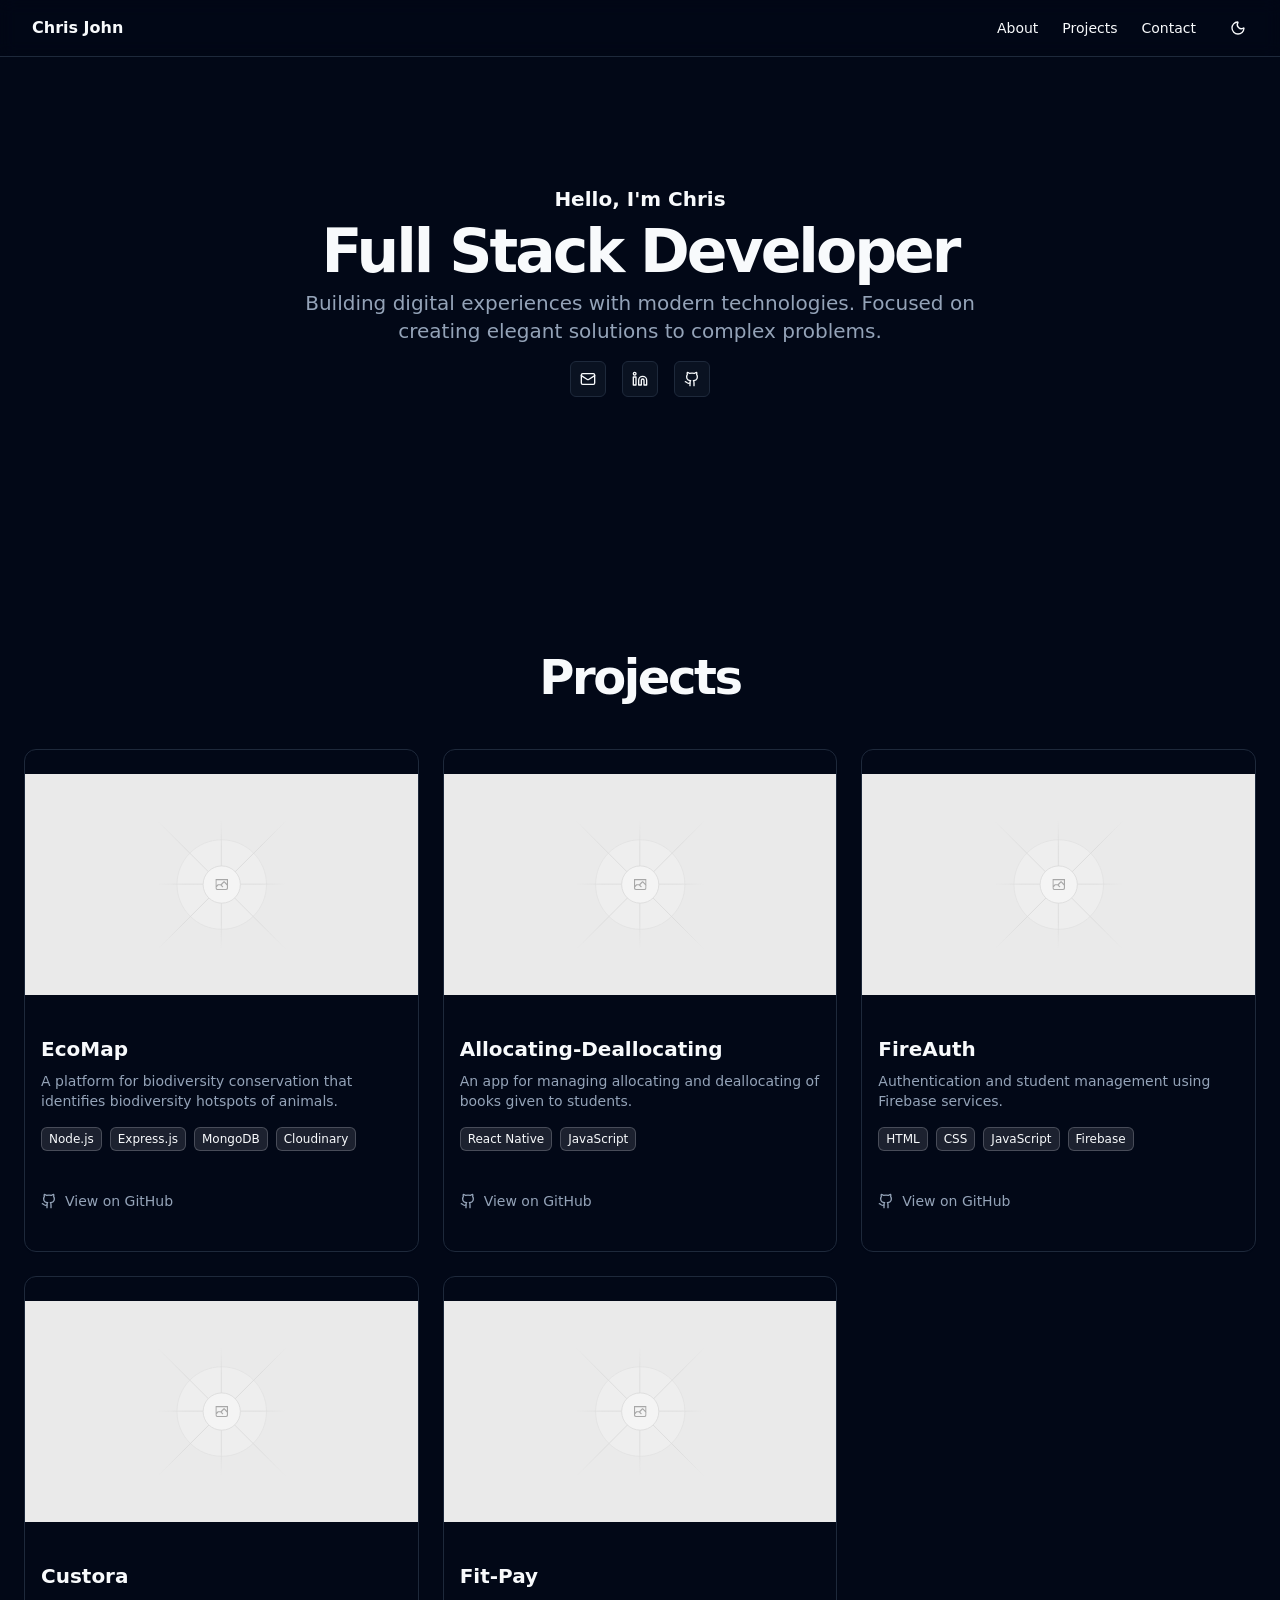
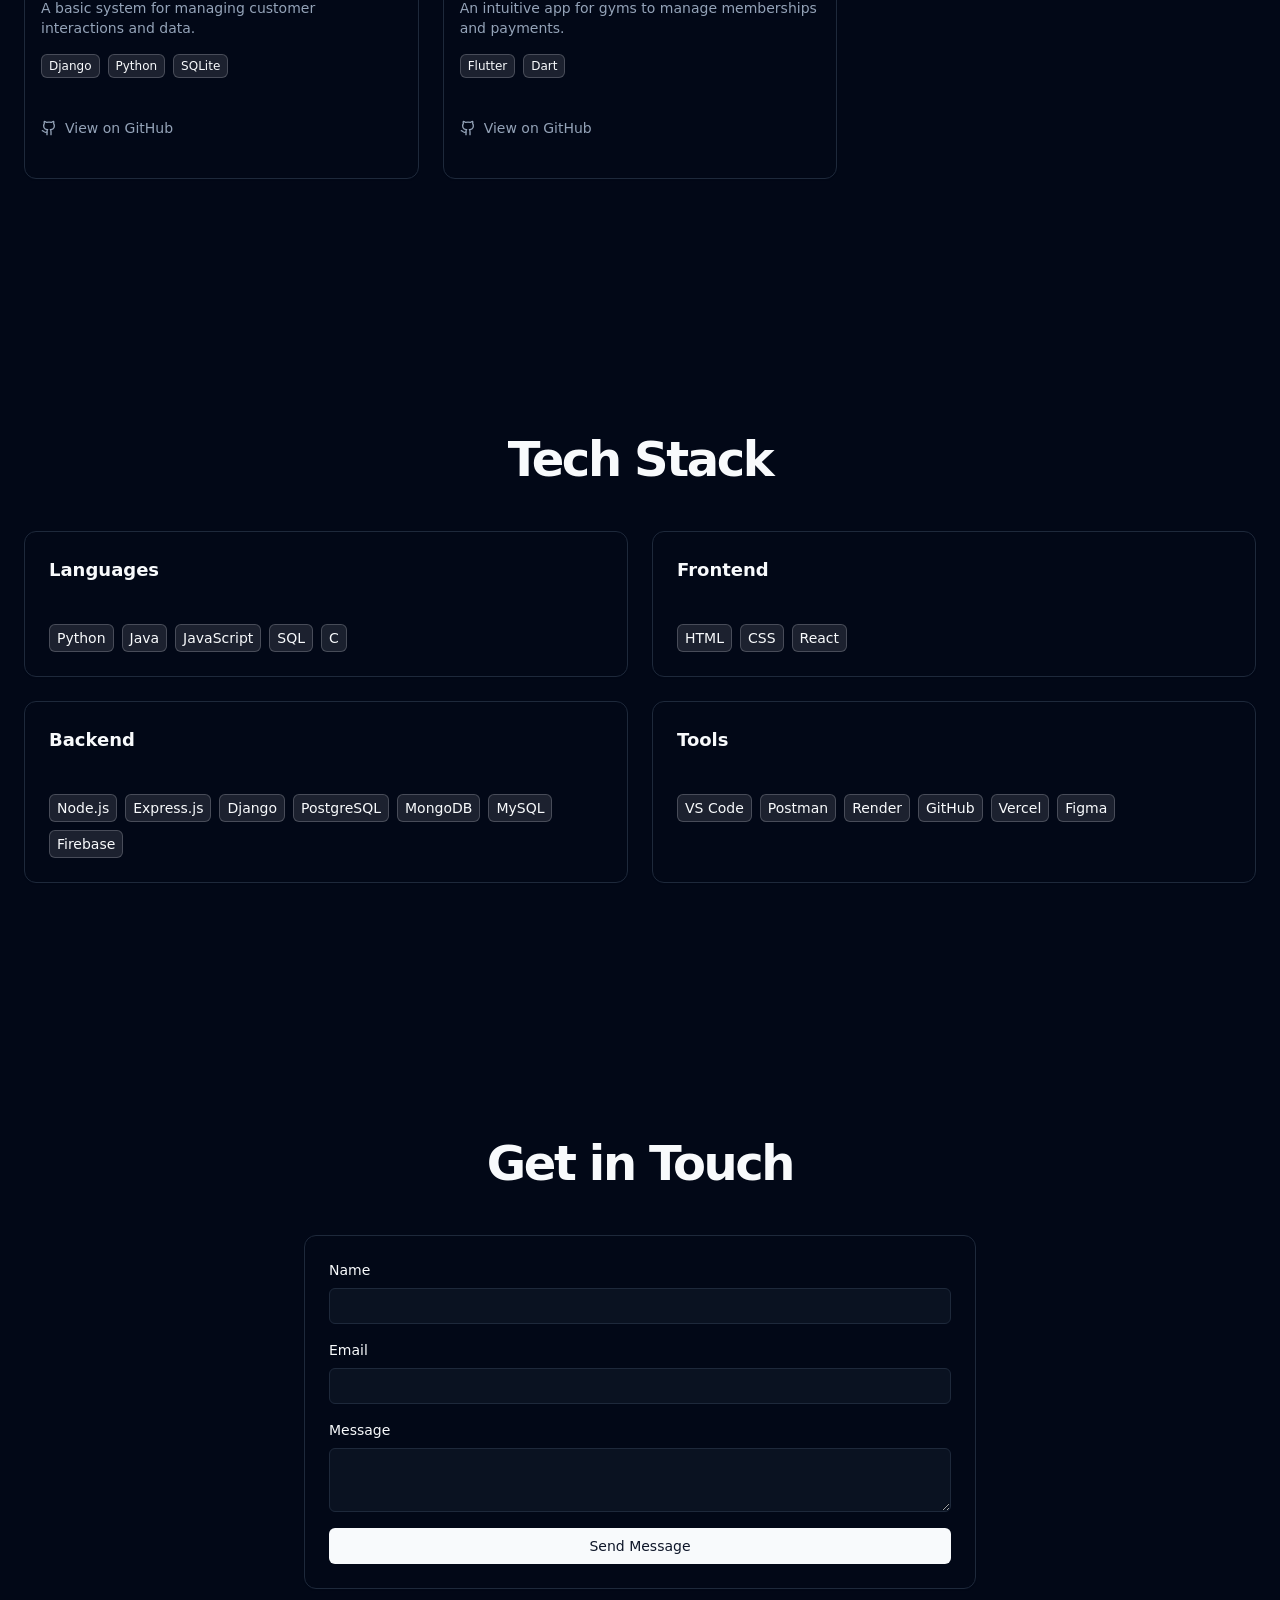
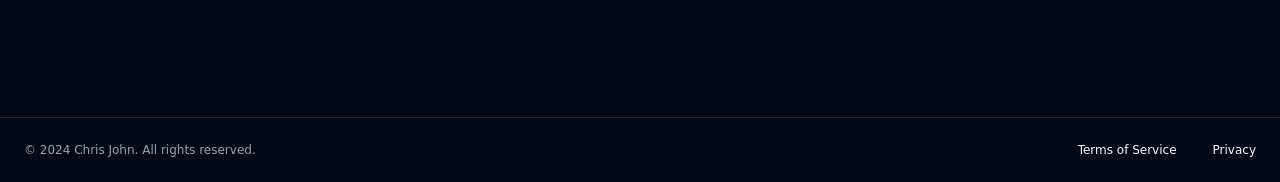
==== index.html @ 8865c353 "first commit" ====
<!DOCTYPE html><!--ts9aT8CyDjth7hnG9sELa--><html lang="en"><head><meta charSet="utf-8"/><meta name="viewport" content="width=device-width, initial-scale=1"/><link rel="preload" href="/_next/static/media/797e433ab948586e-s.p.dbea232f.woff2" as="font" crossorigin="" type="font/woff2"/><link rel="preload" href="/_next/static/media/caa3a2e1cccd8315-s.p.853070df.woff2" as="font" crossorigin="" type="font/woff2"/><link rel="stylesheet" href="/_next/static/chunks/98b3a6a20ba12c3c.css" data-precedence="next"/><link rel="preload" as="script" fetchPriority="low" href="/_next/static/chunks/1776702b6e3c63ca.js"/><script src="/_next/static/chunks/aa0a7c5c022cbeb9.js" async=""></script><script src="/_next/static/chunks/4c788cda96f09061.js" async=""></script><script src="/_next/static/chunks/30ea11065999f7ac.js" async=""></script><script src="/_next/static/chunks/turbopack-522f7e77b974d578.js" async=""></script><script src="/_next/static/chunks/58689c96b0676c41.js" async=""></script><script src="/_next/static/chunks/ff1a16fafef87110.js" async=""></script><script src="/_next/static/chunks/7340adf74ff47ec0.js" async=""></script><script src="/_next/static/chunks/842c1b9ca663e02b.js" async=""></script><meta name="next-size-adjust" content=""/><title>Chris John - Full Stack Developer</title><meta name="description" content="A portfolio website by Chris John, a full stack developer."/><script src="/_next/static/chunks/a6dad97d9634a72d.js" noModule=""></script></head><body class="geist_a71539c9-module__T19VSG__variable geist_mono_8d43a2aa-module__8Li5zG__variable antialiased"><div hidden=""><!--$--><!--/$--></div><script>((a,b,c,d,e,f,g,h)=>{let i=document.documentElement,j=["light","dark"];function k(b){var c;(Array.isArray(a)?a:[a]).forEach(a=>{let c="class"===a,d=c&&f?e.map(a=>f[a]||a):e;c?(i.classList.remove(...d),i.classList.add(f&&f[b]?f[b]:b)):i.setAttribute(a,b)}),c=b,h&&j.includes(c)&&(i.style.colorScheme=c)}if(d)k(d);else try{let a=localStorage.getItem(b)||c,d=g&&"system"===a?window.matchMedia("(prefers-color-scheme: dark)").matches?"dark":"light":a;k(d)}catch(a){}})("class","theme","dark",null,["light","dark"],null,false,true)</script><div id="home" class="min-h-screen bg-background"><header class="sticky top-0 z-50 w-full border-b bg-background/95 backdrop-blur supports-[backdrop-filter]:bg-background/60"><div class="mx-auto max-w-7xl px-6 flex h-14 items-center justify-between gap-1"><a class="flex items-center space-x-2 px-2 " href="#home"><span class="font-bold">Chris John</span></a><div class="flex items-center gap-6"><nav class="flex items-center space-x-6 text-sm font-medium"><a class="hover:text-foreground/80" href="#about">About</a><a class="hover:text-foreground/80" href="#projects">Projects</a><a class="hover:text-foreground/80" href="#contact">Contact</a></nav><button data-slot="button" data-variant="ghost" data-size="icon" class="inline-flex items-center justify-center gap-2 whitespace-nowrap rounded-md text-sm font-medium transition-all disabled:pointer-events-none disabled:opacity-50 [&amp;_svg]:pointer-events-none [&amp;_svg:not([class*=&#x27;size-&#x27;])]:size-4 shrink-0 [&amp;_svg]:shrink-0 outline-none focus-visible:border-ring focus-visible:ring-ring/50 focus-visible:ring-[3px] aria-invalid:ring-destructive/20 dark:aria-invalid:ring-destructive/40 aria-invalid:border-destructive hover:bg-accent hover:text-accent-foreground dark:hover:bg-accent/50 size-9"><svg xmlns="http://www.w3.org/2000/svg" width="24" height="24" viewBox="0 0 24 24" fill="none" stroke="currentColor" stroke-width="2" stroke-linecap="round" stroke-linejoin="round" class="lucide lucide-sun h-[1.2rem] w-[1.2rem] rotate-0 scale-100 transition-all dark:-rotate-90 dark:scale-0" aria-hidden="true"><circle cx="12" cy="12" r="4"></circle><path d="M12 2v2"></path><path d="M12 20v2"></path><path d="m4.93 4.93 1.41 1.41"></path><path d="m17.66 17.66 1.41 1.41"></path><path d="M2 12h2"></path><path d="M20 12h2"></path><path d="m6.34 17.66-1.41 1.41"></path><path d="m19.07 4.93-1.41 1.41"></path></svg><svg xmlns="http://www.w3.org/2000/svg" width="24" height="24" viewBox="0 0 24 24" fill="none" stroke="currentColor" stroke-width="2" stroke-linecap="round" stroke-linejoin="round" class="lucide lucide-moon absolute h-[1.2rem] w-[1.2rem] rotate-90 scale-0 transition-all dark:rotate-0 dark:scale-100" aria-hidden="true"><path d="M20.985 12.486a9 9 0 1 1-9.473-9.472c.405-.022.617.46.402.803a6 6 0 0 0 8.268 8.268c.344-.215.825-.004.803.401"></path></svg><span class="sr-only">Toggle theme</span></button></div></div></header><main class="mx-auto max-w-7xl px-6"><section id="about" class="py-12 md:py-24 lg:py-32"><div class="flex flex-col items-center justify-center space-y-4 text-center"><div class="space-y-2"><h1 class="font-semibold text-xl mb-2">Hello, I&#x27;m Chris</h1><h1 class="text-3xl font-bold tracking-tighter sm:text-4xl md:text-5xl lg:text-6xl">Full Stack Developer</h1><p class="mx-auto max-w-[700px] text-muted-foreground md:text-xl">Building digital experiences with modern technologies. Focused on creating elegant solutions to complex problems.</p></div><div class="space-x-4"><a href="mailto:chrisjohn3399@gmail.com"><button data-slot="button" data-variant="outline" data-size="icon" class="inline-flex items-center justify-center gap-2 whitespace-nowrap rounded-md text-sm font-medium transition-all disabled:pointer-events-none disabled:opacity-50 [&amp;_svg]:pointer-events-none [&amp;_svg:not([class*=&#x27;size-&#x27;])]:size-4 shrink-0 [&amp;_svg]:shrink-0 outline-none focus-visible:border-ring focus-visible:ring-ring/50 focus-visible:ring-[3px] aria-invalid:ring-destructive/20 dark:aria-invalid:ring-destructive/40 aria-invalid:border-destructive border bg-background shadow-xs hover:bg-accent hover:text-accent-foreground dark:bg-input/30 dark:border-input dark:hover:bg-input/50 size-9"><svg xmlns="http://www.w3.org/2000/svg" width="24" height="24" viewBox="0 0 24 24" fill="none" stroke="currentColor" stroke-width="2" stroke-linecap="round" stroke-linejoin="round" class="lucide lucide-mail h-4 w-4" aria-hidden="true"><path d="m22 7-8.991 5.727a2 2 0 0 1-2.009 0L2 7"></path><rect x="2" y="4" width="20" height="16" rx="2"></rect></svg></button></a><a target="_blank" href="https://linkedin.com/in/chrixjohn"><button data-slot="button" data-variant="outline" data-size="icon" class="inline-flex items-center justify-center gap-2 whitespace-nowrap rounded-md text-sm font-medium transition-all disabled:pointer-events-none disabled:opacity-50 [&amp;_svg]:pointer-events-none [&amp;_svg:not([class*=&#x27;size-&#x27;])]:size-4 shrink-0 [&amp;_svg]:shrink-0 outline-none focus-visible:border-ring focus-visible:ring-ring/50 focus-visible:ring-[3px] aria-invalid:ring-destructive/20 dark:aria-invalid:ring-destructive/40 aria-invalid:border-destructive border bg-background shadow-xs hover:bg-accent hover:text-accent-foreground dark:bg-input/30 dark:border-input dark:hover:bg-input/50 size-9"><svg xmlns="http://www.w3.org/2000/svg" width="24" height="24" viewBox="0 0 24 24" fill="none" stroke="currentColor" stroke-width="2" stroke-linecap="round" stroke-linejoin="round" class="lucide lucide-linkedin h-4 w-4" aria-hidden="true"><path d="M16 8a6 6 0 0 1 6 6v7h-4v-7a2 2 0 0 0-2-2 2 2 0 0 0-2 2v7h-4v-7a6 6 0 0 1 6-6z"></path><rect width="4" height="12" x="2" y="9"></rect><circle cx="4" cy="4" r="2"></circle></svg></button></a><a target="_blank" href="https://github.com/chrixjohn"><button data-slot="button" data-variant="outline" data-size="icon" class="inline-flex items-center justify-center gap-2 whitespace-nowrap rounded-md text-sm font-medium transition-all disabled:pointer-events-none disabled:opacity-50 [&amp;_svg]:pointer-events-none [&amp;_svg:not([class*=&#x27;size-&#x27;])]:size-4 shrink-0 [&amp;_svg]:shrink-0 outline-none focus-visible:border-ring focus-visible:ring-ring/50 focus-visible:ring-[3px] aria-invalid:ring-destructive/20 dark:aria-invalid:ring-destructive/40 aria-invalid:border-destructive border bg-background shadow-xs hover:bg-accent hover:text-accent-foreground dark:bg-input/30 dark:border-input dark:hover:bg-input/50 size-9"><svg xmlns="http://www.w3.org/2000/svg" width="24" height="24" viewBox="0 0 24 24" fill="none" stroke="currentColor" stroke-width="2" stroke-linecap="round" stroke-linejoin="round" class="lucide lucide-github h-4 w-4" aria-hidden="true"><path d="M15 22v-4a4.8 4.8 0 0 0-1-3.5c3 0 6-2 6-5.5.08-1.25-.27-2.48-1-3.5.28-1.15.28-2.35 0-3.5 0 0-1 0-3 1.5-2.64-.5-5.36-.5-8 0C6 2 5 2 5 2c-.3 1.15-.3 2.35 0 3.5A5.403 5.403 0 0 0 4 9c0 3.5 3 5.5 6 5.5-.39.49-.68 1.05-.85 1.65-.17.6-.22 1.23-.15 1.85v4"></path><path d="M9 18c-4.51 2-5-2-7-2"></path></svg></button></a></div></div></section><section id="projects" class="py-12 md:py-24 lg:py-32"><h2 class="text-3xl font-bold tracking-tighter sm:text-4xl md:text-5xl mb-12 text-center">Projects</h2><div class="grid gap-6 md:grid-cols-2 lg:grid-cols-3"><div data-slot="card" class="bg-card text-card-foreground flex flex-col gap-6 rounded-xl border py-6 shadow-sm overflow-hidden"><div class="relative aspect-video"><img alt="EcoMap" loading="lazy" decoding="async" data-nimg="fill" class="object-cover transition-transform hover:scale-105" style="position:absolute;height:100%;width:100%;left:0;top:0;right:0;bottom:0;color:transparent" src="./placeholder.svg?height=400&amp;width=600"/></div><div data-slot="card-content" class="p-4"><h3 class="font-semibold text-xl mb-2">EcoMap</h3><p class="text-sm text-muted-foreground mb-4">A platform for biodiversity conservation that identifies biodiversity hotspots of animals.</p><div class="flex flex-wrap gap-2"><span class="inline-flex items-center rounded-md bg-primary/10 px-2 py-1 text-xs font-medium text-primary ring-1 ring-inset ring-primary/20">Node.js</span><span class="inline-flex items-center rounded-md bg-primary/10 px-2 py-1 text-xs font-medium text-primary ring-1 ring-inset ring-primary/20">Express.js</span><span class="inline-flex items-center rounded-md bg-primary/10 px-2 py-1 text-xs font-medium text-primary ring-1 ring-inset ring-primary/20">MongoDB</span><span class="inline-flex items-center rounded-md bg-primary/10 px-2 py-1 text-xs font-medium text-primary ring-1 ring-inset ring-primary/20">Cloudinary</span></div></div><div data-slot="card-footer" class="flex items-center [.border-t]:pt-6 p-4 pt-0"><a target="_blank" class="inline-flex items-center gap-2 text-sm text-muted-foreground hover:text-primary" href="https://github.com/chrixjohn/EcoMap.git"><svg xmlns="http://www.w3.org/2000/svg" width="24" height="24" viewBox="0 0 24 24" fill="none" stroke="currentColor" stroke-width="2" stroke-linecap="round" stroke-linejoin="round" class="lucide lucide-github h-4 w-4" aria-hidden="true"><path d="M15 22v-4a4.8 4.8 0 0 0-1-3.5c3 0 6-2 6-5.5.08-1.25-.27-2.48-1-3.5.28-1.15.28-2.35 0-3.5 0 0-1 0-3 1.5-2.64-.5-5.36-.5-8 0C6 2 5 2 5 2c-.3 1.15-.3 2.35 0 3.5A5.403 5.403 0 0 0 4 9c0 3.5 3 5.5 6 5.5-.39.49-.68 1.05-.85 1.65-.17.6-.22 1.23-.15 1.85v4"></path><path d="M9 18c-4.51 2-5-2-7-2"></path></svg>View on GitHub</a></div></div><div data-slot="card" class="bg-card text-card-foreground flex flex-col gap-6 rounded-xl border py-6 shadow-sm overflow-hidden"><div class="relative aspect-video"><img alt="Allocating-Deallocating" loading="lazy" decoding="async" data-nimg="fill" class="object-cover transition-transform hover:scale-105" style="position:absolute;height:100%;width:100%;left:0;top:0;right:0;bottom:0;color:transparent" src="./placeholder.svg?height=400&amp;width=600"/></div><div data-slot="card-content" class="p-4"><h3 class="font-semibold text-xl mb-2">Allocating-Deallocating</h3><p class="text-sm text-muted-foreground mb-4">An app for managing allocating and deallocating of books given to students.</p><div class="flex flex-wrap gap-2"><span class="inline-flex items-center rounded-md bg-primary/10 px-2 py-1 text-xs font-medium text-primary ring-1 ring-inset ring-primary/20">React Native</span><span class="inline-flex items-center rounded-md bg-primary/10 px-2 py-1 text-xs font-medium text-primary ring-1 ring-inset ring-primary/20">JavaScript</span></div></div><div data-slot="card-footer" class="flex items-center [.border-t]:pt-6 p-4 pt-0"><a target="_blank" class="inline-flex items-center gap-2 text-sm text-muted-foreground hover:text-primary" href="https://github.com/chrixjohn/allocating-deallocating.git"><svg xmlns="http://www.w3.org/2000/svg" width="24" height="24" viewBox="0 0 24 24" fill="none" stroke="currentColor" stroke-width="2" stroke-linecap="round" stroke-linejoin="round" class="lucide lucide-github h-4 w-4" aria-hidden="true"><path d="M15 22v-4a4.8 4.8 0 0 0-1-3.5c3 0 6-2 6-5.5.08-1.25-.27-2.48-1-3.5.28-1.15.28-2.35 0-3.5 0 0-1 0-3 1.5-2.64-.5-5.36-.5-8 0C6 2 5 2 5 2c-.3 1.15-.3 2.35 0 3.5A5.403 5.403 0 0 0 4 9c0 3.5 3 5.5 6 5.5-.39.49-.68 1.05-.85 1.65-.17.6-.22 1.23-.15 1.85v4"></path><path d="M9 18c-4.51 2-5-2-7-2"></path></svg>View on GitHub</a></div></div><div data-slot="card" class="bg-card text-card-foreground flex flex-col gap-6 rounded-xl border py-6 shadow-sm overflow-hidden"><div class="relative aspect-video"><img alt="FireAuth" loading="lazy" decoding="async" data-nimg="fill" class="object-cover transition-transform hover:scale-105" style="position:absolute;height:100%;width:100%;left:0;top:0;right:0;bottom:0;color:transparent" src="./placeholder.svg?height=400&amp;width=600"/></div><div data-slot="card-content" class="p-4"><h3 class="font-semibold text-xl mb-2">FireAuth</h3><p class="text-sm text-muted-foreground mb-4">Authentication and student management using Firebase services.</p><div class="flex flex-wrap gap-2"><span class="inline-flex items-center rounded-md bg-primary/10 px-2 py-1 text-xs font-medium text-primary ring-1 ring-inset ring-primary/20">HTML</span><span class="inline-flex items-center rounded-md bg-primary/10 px-2 py-1 text-xs font-medium text-primary ring-1 ring-inset ring-primary/20">CSS</span><span class="inline-flex items-center rounded-md bg-primary/10 px-2 py-1 text-xs font-medium text-primary ring-1 ring-inset ring-primary/20">JavaScript</span><span class="inline-flex items-center rounded-md bg-primary/10 px-2 py-1 text-xs font-medium text-primary ring-1 ring-inset ring-primary/20">Firebase</span></div></div><div data-slot="card-footer" class="flex items-center [.border-t]:pt-6 p-4 pt-0"><a target="_blank" class="inline-flex items-center gap-2 text-sm text-muted-foreground hover:text-primary" href="https://github.com/chrixjohn/Student-Firebase.git"><svg xmlns="http://www.w3.org/2000/svg" width="24" height="24" viewBox="0 0 24 24" fill="none" stroke="currentColor" stroke-width="2" stroke-linecap="round" stroke-linejoin="round" class="lucide lucide-github h-4 w-4" aria-hidden="true"><path d="M15 22v-4a4.8 4.8 0 0 0-1-3.5c3 0 6-2 6-5.5.08-1.25-.27-2.48-1-3.5.28-1.15.28-2.35 0-3.5 0 0-1 0-3 1.5-2.64-.5-5.36-.5-8 0C6 2 5 2 5 2c-.3 1.15-.3 2.35 0 3.5A5.403 5.403 0 0 0 4 9c0 3.5 3 5.5 6 5.5-.39.49-.68 1.05-.85 1.65-.17.6-.22 1.23-.15 1.85v4"></path><path d="M9 18c-4.51 2-5-2-7-2"></path></svg>View on GitHub</a></div></div><div data-slot="card" class="bg-card text-card-foreground flex flex-col gap-6 rounded-xl border py-6 shadow-sm overflow-hidden"><div class="relative aspect-video"><img alt="Custora" loading="lazy" decoding="async" data-nimg="fill" class="object-cover transition-transform hover:scale-105" style="position:absolute;height:100%;width:100%;left:0;top:0;right:0;bottom:0;color:transparent" src="./placeholder.svg?height=400&amp;width=600"/></div><div data-slot="card-content" class="p-4"><h3 class="font-semibold text-xl mb-2">Custora</h3><p class="text-sm text-muted-foreground mb-4">A basic system for managing customer interactions and data.</p><div class="flex flex-wrap gap-2"><span class="inline-flex items-center rounded-md bg-primary/10 px-2 py-1 text-xs font-medium text-primary ring-1 ring-inset ring-primary/20">Django</span><span class="inline-flex items-center rounded-md bg-primary/10 px-2 py-1 text-xs font-medium text-primary ring-1 ring-inset ring-primary/20">Python</span><span class="inline-flex items-center rounded-md bg-primary/10 px-2 py-1 text-xs font-medium text-primary ring-1 ring-inset ring-primary/20">SQLite</span></div></div><div data-slot="card-footer" class="flex items-center [.border-t]:pt-6 p-4 pt-0"><a target="_blank" class="inline-flex items-center gap-2 text-sm text-muted-foreground hover:text-primary" href="https://github.com/chrixjohn/Student-Firebase.git"><svg xmlns="http://www.w3.org/2000/svg" width="24" height="24" viewBox="0 0 24 24" fill="none" stroke="currentColor" stroke-width="2" stroke-linecap="round" stroke-linejoin="round" class="lucide lucide-github h-4 w-4" aria-hidden="true"><path d="M15 22v-4a4.8 4.8 0 0 0-1-3.5c3 0 6-2 6-5.5.08-1.25-.27-2.48-1-3.5.28-1.15.28-2.35 0-3.5 0 0-1 0-3 1.5-2.64-.5-5.36-.5-8 0C6 2 5 2 5 2c-.3 1.15-.3 2.35 0 3.5A5.403 5.403 0 0 0 4 9c0 3.5 3 5.5 6 5.5-.39.49-.68 1.05-.85 1.65-.17.6-.22 1.23-.15 1.85v4"></path><path d="M9 18c-4.51 2-5-2-7-2"></path></svg>View on GitHub</a></div></div><div data-slot="card" class="bg-card text-card-foreground flex flex-col gap-6 rounded-xl border py-6 shadow-sm overflow-hidden"><div class="relative aspect-video"><img alt="Fit-Pay" loading="lazy" decoding="async" data-nimg="fill" class="object-cover transition-transform hover:scale-105" style="position:absolute;height:100%;width:100%;left:0;top:0;right:0;bottom:0;color:transparent" src="./placeholder.svg?height=400&amp;width=600"/></div><div data-slot="card-content" class="p-4"><h3 class="font-semibold text-xl mb-2">Fit-Pay</h3><p class="text-sm text-muted-foreground mb-4">An intuitive app for gyms to manage memberships and payments.</p><div class="flex flex-wrap gap-2"><span class="inline-flex items-center rounded-md bg-primary/10 px-2 py-1 text-xs font-medium text-primary ring-1 ring-inset ring-primary/20">Flutter</span><span class="inline-flex items-center rounded-md bg-primary/10 px-2 py-1 text-xs font-medium text-primary ring-1 ring-inset ring-primary/20">Dart</span></div></div><div data-slot="card-footer" class="flex items-center [.border-t]:pt-6 p-4 pt-0"><a target="_blank" class="inline-flex items-center gap-2 text-sm text-muted-foreground hover:text-primary" href="https://github.com/chrixjohn/Fit-Pay.git"><svg xmlns="http://www.w3.org/2000/svg" width="24" height="24" viewBox="0 0 24 24" fill="none" stroke="currentColor" stroke-width="2" stroke-linecap="round" stroke-linejoin="round" class="lucide lucide-github h-4 w-4" aria-hidden="true"><path d="M15 22v-4a4.8 4.8 0 0 0-1-3.5c3 0 6-2 6-5.5.08-1.25-.27-2.48-1-3.5.28-1.15.28-2.35 0-3.5 0 0-1 0-3 1.5-2.64-.5-5.36-.5-8 0C6 2 5 2 5 2c-.3 1.15-.3 2.35 0 3.5A5.403 5.403 0 0 0 4 9c0 3.5 3 5.5 6 5.5-.39.49-.68 1.05-.85 1.65-.17.6-.22 1.23-.15 1.85v4"></path><path d="M9 18c-4.51 2-5-2-7-2"></path></svg>View on GitHub</a></div></div></div></section><section class="py-12 md:py-24 lg:py-32"><h2 class="text-3xl font-bold tracking-tighter sm:text-4xl md:text-5xl mb-12 text-center">Tech Stack</h2><div class="grid gap-6 md:grid-cols-2"><div data-slot="card" class="bg-card text-card-foreground flex flex-col gap-6 rounded-xl border shadow-sm p-6"><h3 class="text-lg font-semibold mb-4">Languages</h3><div class="flex flex-wrap gap-2"><span class="inline-flex items-center rounded-md bg-primary/10 px-2 py-1 text-sm font-medium text-primary ring-1 ring-inset ring-primary/20">Python</span><span class="inline-flex items-center rounded-md bg-primary/10 px-2 py-1 text-sm font-medium text-primary ring-1 ring-inset ring-primary/20">Java</span><span class="inline-flex items-center rounded-md bg-primary/10 px-2 py-1 text-sm font-medium text-primary ring-1 ring-inset ring-primary/20">JavaScript</span><span class="inline-flex items-center rounded-md bg-primary/10 px-2 py-1 text-sm font-medium text-primary ring-1 ring-inset ring-primary/20">SQL</span><span class="inline-flex items-center rounded-md bg-primary/10 px-2 py-1 text-sm font-medium text-primary ring-1 ring-inset ring-primary/20">C</span></div></div><div data-slot="card" class="bg-card text-card-foreground flex flex-col gap-6 rounded-xl border shadow-sm p-6"><h3 class="text-lg font-semibold mb-4">Frontend</h3><div class="flex flex-wrap gap-2"><span class="inline-flex items-center rounded-md bg-primary/10 px-2 py-1 text-sm font-medium text-primary ring-1 ring-inset ring-primary/20">HTML</span><span class="inline-flex items-center rounded-md bg-primary/10 px-2 py-1 text-sm font-medium text-primary ring-1 ring-inset ring-primary/20">CSS</span><span class="inline-flex items-center rounded-md bg-primary/10 px-2 py-1 text-sm font-medium text-primary ring-1 ring-inset ring-primary/20">React</span></div></div><div data-slot="card" class="bg-card text-card-foreground flex flex-col gap-6 rounded-xl border shadow-sm p-6"><h3 class="text-lg font-semibold mb-4">Backend</h3><div class="flex flex-wrap gap-2"><span class="inline-flex items-center rounded-md bg-primary/10 px-2 py-1 text-sm font-medium text-primary ring-1 ring-inset ring-primary/20">Node.js</span><span class="inline-flex items-center rounded-md bg-primary/10 px-2 py-1 text-sm font-medium text-primary ring-1 ring-inset ring-primary/20">Express.js</span><span class="inline-flex items-center rounded-md bg-primary/10 px-2 py-1 text-sm font-medium text-primary ring-1 ring-inset ring-primary/20">Django</span><span class="inline-flex items-center rounded-md bg-primary/10 px-2 py-1 text-sm font-medium text-primary ring-1 ring-inset ring-primary/20">PostgreSQL</span><span class="inline-flex items-center rounded-md bg-primary/10 px-2 py-1 text-sm font-medium text-primary ring-1 ring-inset ring-primary/20">MongoDB</span><span class="inline-flex items-center rounded-md bg-primary/10 px-2 py-1 text-sm font-medium text-primary ring-1 ring-inset ring-primary/20">MySQL</span><span class="inline-flex items-center rounded-md bg-primary/10 px-2 py-1 text-sm font-medium text-primary ring-1 ring-inset ring-primary/20">Firebase</span></div></div><div data-slot="card" class="bg-card text-card-foreground flex flex-col gap-6 rounded-xl border shadow-sm p-6"><h3 class="text-lg font-semibold mb-4">Tools</h3><div class="flex flex-wrap gap-2"><span class="inline-flex items-center rounded-md bg-primary/10 px-2 py-1 text-sm font-medium text-primary ring-1 ring-inset ring-primary/20">VS Code</span><span class="inline-flex items-center rounded-md bg-primary/10 px-2 py-1 text-sm font-medium text-primary ring-1 ring-inset ring-primary/20">Postman</span><span class="inline-flex items-center rounded-md bg-primary/10 px-2 py-1 text-sm font-medium text-primary ring-1 ring-inset ring-primary/20">Render</span><span class="inline-flex items-center rounded-md bg-primary/10 px-2 py-1 text-sm font-medium text-primary ring-1 ring-inset ring-primary/20">GitHub</span><span class="inline-flex items-center rounded-md bg-primary/10 px-2 py-1 text-sm font-medium text-primary ring-1 ring-inset ring-primary/20">Vercel</span><span class="inline-flex items-center rounded-md bg-primary/10 px-2 py-1 text-sm font-medium text-primary ring-1 ring-inset ring-primary/20">Figma</span></div></div></div></section><section id="contact" class="py-12 md:py-24 lg:py-32"><div class="mx-auto max-w-2xl"><h2 class="text-3xl font-bold tracking-tighter sm:text-4xl md:text-5xl mb-12 text-center">Get in Touch</h2><div data-slot="card" class="bg-card text-card-foreground flex flex-col gap-6 rounded-xl border shadow-sm p-6"><form class="space-y-4" action="https://formsubmit.co/e85a089e51ea4391f0b22ae00d55f017" method="POST"><div><label for="name" class="block text-sm font-medium mb-2">Name</label><input data-slot="input" class="file:text-foreground placeholder:text-muted-foreground selection:bg-primary selection:text-primary-foreground dark:bg-input/30 border-input h-9 w-full min-w-0 rounded-md border bg-transparent px-3 py-1 text-base shadow-xs transition-[color,box-shadow] outline-none file:inline-flex file:h-7 file:border-0 file:bg-transparent file:text-sm file:font-medium disabled:pointer-events-none disabled:cursor-not-allowed disabled:opacity-50 md:text-sm focus-visible:border-ring focus-visible:ring-ring/50 focus-visible:ring-[3px] aria-invalid:ring-destructive/20 dark:aria-invalid:ring-destructive/40 aria-invalid:border-destructive" id="name" required="" name="name"/></div><div><label for="email" class="block text-sm font-medium mb-2">Email</label><input type="email" data-slot="input" class="file:text-foreground placeholder:text-muted-foreground selection:bg-primary selection:text-primary-foreground dark:bg-input/30 border-input h-9 w-full min-w-0 rounded-md border bg-transparent px-3 py-1 text-base shadow-xs transition-[color,box-shadow] outline-none file:inline-flex file:h-7 file:border-0 file:bg-transparent file:text-sm file:font-medium disabled:pointer-events-none disabled:cursor-not-allowed disabled:opacity-50 md:text-sm focus-visible:border-ring focus-visible:ring-ring/50 focus-visible:ring-[3px] aria-invalid:ring-destructive/20 dark:aria-invalid:ring-destructive/40 aria-invalid:border-destructive" id="email" required="" name="email"/></div><div><label for="message" class="block text-sm font-medium mb-2">Message</label><textarea data-slot="textarea" class="border-input placeholder:text-muted-foreground focus-visible:border-ring focus-visible:ring-ring/50 aria-invalid:ring-destructive/20 dark:aria-invalid:ring-destructive/40 aria-invalid:border-destructive dark:bg-input/30 flex field-sizing-content min-h-16 w-full rounded-md border bg-transparent px-3 py-2 text-base shadow-xs transition-[color,box-shadow] outline-none focus-visible:ring-[3px] disabled:cursor-not-allowed disabled:opacity-50 md:text-sm" id="message" name="message" required=""></textarea></div><input type="hidden" name="_next" value="https://chrixjohn.github.io/"/><button data-slot="button" data-variant="default" data-size="default" class="inline-flex items-center justify-center gap-2 whitespace-nowrap rounded-md text-sm font-medium transition-all disabled:pointer-events-none disabled:opacity-50 [&amp;_svg]:pointer-events-none [&amp;_svg:not([class*=&#x27;size-&#x27;])]:size-4 shrink-0 [&amp;_svg]:shrink-0 outline-none focus-visible:border-ring focus-visible:ring-ring/50 focus-visible:ring-[3px] aria-invalid:ring-destructive/20 dark:aria-invalid:ring-destructive/40 aria-invalid:border-destructive bg-primary text-primary-foreground hover:bg-primary/90 h-9 px-4 py-2 has-[&gt;svg]:px-3 w-full" type="submit">Send Message</button></form></div></div></section></main><footer class="border-t"><div class="mx-auto max-w-7xl px-6 flex flex-col gap-2 sm:flex-row py-6 items-center justify-between"><p class="text-xs text-muted-foreground">© 2024 Chris John. All rights reserved.</p><nav class="flex gap-9"><a class="text-xs hover:underline underline-offset-4" href="#">Terms of Service</a><a class="text-xs hover:underline underline-offset-4" href="#">Privacy</a></nav></div></footer></div><!--$--><!--/$--><script src="/_next/static/chunks/1776702b6e3c63ca.js" id="_R_" async=""></script><script>(self.__next_f=self.__next_f||[]).push([0])</script><script>self.__next_f.push([1,"1:\"$Sreact.fragment\"\n2:I[63178,[\"/_next/static/chunks/58689c96b0676c41.js\"],\"ThemeProvider\"]\n3:I[39756,[\"/_next/static/chunks/ff1a16fafef87110.js\",\"/_next/static/chunks/7340adf74ff47ec0.js\"],\"default\"]\n4:I[37457,[\"/_next/static/chunks/ff1a16fafef87110.js\",\"/_next/static/chunks/7340adf74ff47ec0.js\"],\"default\"]\n5:I[22016,[\"/_next/static/chunks/58689c96b0676c41.js\",\"/_next/static/chunks/ff1a16fafef87110.js\",\"/_next/static/chunks/842c1b9ca663e02b.js\"],\"\"]\n6:I[93539,[\"/_next/static/chunks/58689c96b0676c41.js\",\"/_next/static/chunks/ff1a16fafef87110.js\",\"/_next/static/chunks/842c1b9ca663e02b.js\"],\"ThemeToggle\"]\n12:I[68027,[\"/_next/static/chunks/ff1a16fafef87110.js\",\"/_next/static/chunks/7340adf74ff47ec0.js\"],\"default\"]\n:HL[\"/_next/static/chunks/98b3a6a20ba12c3c.css\",\"style\"]\n:HL[\"/_next/static/media/797e433ab948586e-s.p.dbea232f.woff2\",\"font\",{\"crossOrigin\":\"\",\"type\":\"font/woff2\"}]\n:HL[\"/_next/static/media/caa3a2e1cccd8315-s.p.853070df.woff2\",\"font\",{\"crossOrigin\":\"\",\"type\":\"font/woff2\"}]\n"])</script><script>self.__next_f.push([1,"0:{\"P\":null,\"b\":\"ts9aT8CyDjth7hnG9sELa\",\"c\":[\"\",\"\"],\"q\":\"\",\"i\":false,\"f\":[[[\"\",{\"children\":[\"__PAGE__\",{}]},\"$undefined\",\"$undefined\",true],[[\"$\",\"$1\",\"c\",{\"children\":[[[\"$\",\"link\",\"0\",{\"rel\":\"stylesheet\",\"href\":\"/_next/static/chunks/98b3a6a20ba12c3c.css\",\"precedence\":\"next\",\"crossOrigin\":\"$undefined\",\"nonce\":\"$undefined\"}],[\"$\",\"script\",\"script-0\",{\"src\":\"/_next/static/chunks/58689c96b0676c41.js\",\"async\":true,\"nonce\":\"$undefined\"}]],[\"$\",\"html\",null,{\"lang\":\"en\",\"suppressHydrationWarning\":true,\"children\":[\"$\",\"body\",null,{\"className\":\"geist_a71539c9-module__T19VSG__variable geist_mono_8d43a2aa-module__8Li5zG__variable antialiased\",\"children\":[\"$\",\"$L2\",null,{\"attribute\":\"class\",\"defaultTheme\":\"dark\",\"enableSystem\":false,\"disableTransitionOnChange\":true,\"children\":[\"$\",\"$L3\",null,{\"parallelRouterKey\":\"children\",\"error\":\"$undefined\",\"errorStyles\":\"$undefined\",\"errorScripts\":\"$undefined\",\"template\":[\"$\",\"$L4\",null,{}],\"templateStyles\":\"$undefined\",\"templateScripts\":\"$undefined\",\"notFound\":[[[\"$\",\"title\",null,{\"children\":\"404: This page could not be found.\"}],[\"$\",\"div\",null,{\"style\":{\"fontFamily\":\"system-ui,\\\"Segoe UI\\\",Roboto,Helvetica,Arial,sans-serif,\\\"Apple Color Emoji\\\",\\\"Segoe UI Emoji\\\"\",\"height\":\"100vh\",\"textAlign\":\"center\",\"display\":\"flex\",\"flexDirection\":\"column\",\"alignItems\":\"center\",\"justifyContent\":\"center\"},\"children\":[\"$\",\"div\",null,{\"children\":[[\"$\",\"style\",null,{\"dangerouslySetInnerHTML\":{\"__html\":\"body{color:#000;background:#fff;margin:0}.next-error-h1{border-right:1px solid rgba(0,0,0,.3)}@media (prefers-color-scheme:dark){body{color:#fff;background:#000}.next-error-h1{border-right:1px solid rgba(255,255,255,.3)}}\"}}],[\"$\",\"h1\",null,{\"className\":\"next-error-h1\",\"style\":{\"display\":\"inline-block\",\"margin\":\"0 20px 0 0\",\"padding\":\"0 23px 0 0\",\"fontSize\":24,\"fontWeight\":500,\"verticalAlign\":\"top\",\"lineHeight\":\"49px\"},\"children\":404}],[\"$\",\"div\",null,{\"style\":{\"display\":\"inline-block\"},\"children\":[\"$\",\"h2\",null,{\"style\":{\"fontSize\":14,\"fontWeight\":400,\"lineHeight\":\"49px\",\"margin\":0},\"children\":\"This page could not be found.\"}]}]]}]}]],[]],\"forbidden\":\"$undefined\",\"unauthorized\":\"$undefined\"}]}]}]}]]}],{\"children\":[[\"$\",\"$1\",\"c\",{\"children\":[[\"$\",\"div\",null,{\"id\":\"home\",\"className\":\"min-h-screen bg-background\",\"children\":[[\"$\",\"header\",null,{\"className\":\"sticky top-0 z-50 w-full border-b bg-background/95 backdrop-blur supports-[backdrop-filter]:bg-background/60\",\"children\":[\"$\",\"div\",null,{\"className\":\"mx-auto max-w-7xl px-6 flex h-14 items-center justify-between gap-1\",\"children\":[[\"$\",\"$L5\",null,{\"href\":\"#home\",\"className\":\"flex items-center space-x-2 px-2 \",\"children\":[\"$\",\"span\",null,{\"className\":\"font-bold\",\"children\":\"Chris John\"}]}],[\"$\",\"div\",null,{\"className\":\"flex items-center gap-6\",\"children\":[[\"$\",\"nav\",null,{\"className\":\"flex items-center space-x-6 text-sm font-medium\",\"children\":[[\"$\",\"$L5\",null,{\"href\":\"#about\",\"className\":\"hover:text-foreground/80\",\"children\":\"About\"}],[\"$\",\"$L5\",null,{\"href\":\"#projects\",\"className\":\"hover:text-foreground/80\",\"children\":\"Projects\"}],[\"$\",\"$L5\",null,{\"href\":\"#contact\",\"className\":\"hover:text-foreground/80\",\"children\":\"Contact\"}]]}],[\"$\",\"$L6\",null,{}]]}]]}]}],[\"$\",\"main\",null,{\"className\":\"mx-auto max-w-7xl px-6\",\"children\":[[\"$\",\"section\",null,{\"id\":\"about\",\"className\":\"py-12 md:py-24 lg:py-32\",\"children\":[\"$\",\"div\",null,{\"className\":\"flex flex-col items-center justify-center space-y-4 text-center\",\"children\":[[\"$\",\"div\",null,{\"className\":\"space-y-2\",\"children\":[[\"$\",\"h1\",null,{\"className\":\"font-semibold text-xl mb-2\",\"children\":\"Hello, I'm Chris\"}],[\"$\",\"h1\",null,{\"className\":\"text-3xl font-bold tracking-tighter sm:text-4xl md:text-5xl lg:text-6xl\",\"children\":\"Full Stack Developer\"}],[\"$\",\"p\",null,{\"className\":\"mx-auto max-w-[700px] text-muted-foreground md:text-xl\",\"children\":\"Building digital experiences with modern technologies. Focused on creating elegant solutions to complex problems.\"}]]}],[\"$\",\"div\",null,{\"className\":\"space-x-4\",\"children\":[[\"$\",\"$L5\",null,{\"href\":\"mailto:chrisjohn3399@gmail.com\",\"children\":[\"$\",\"button\",null,{\"data-slot\":\"button\",\"data-variant\":\"outline\",\"data-size\":\"icon\",\"className\":\"inline-flex items-center justify-center gap-2 whitespace-nowrap rounded-md text-sm font-medium transition-all disabled:pointer-events-none disabled:opacity-50 [\u0026_svg]:pointer-events-none [\u0026_svg:not([class*='size-'])]:size-4 shrink-0 [\u0026_svg]:shrink-0 outline-none focus-visible:border-ring focus-visible:ring-ring/50 focus-visible:ring-[3px] aria-invalid:ring-destructive/20 dark:aria-invalid:ring-destructive/40 aria-invalid:border-destructive border bg-background shadow-xs hover:bg-accent hover:text-accent-foreground dark:bg-input/30 dark:border-input dark:hover:bg-input/50 size-9\",\"children\":\"$L7\"}]}],\"$L8\",\"$L9\"]}]]}]}],\"$La\",\"$Lb\",\"$Lc\"]}],\"$Ld\"]}],[\"$Le\",\"$Lf\"],\"$L10\"]}],{},null,false,false]},null,false,false],\"$L11\",false]],\"m\":\"$undefined\",\"G\":[\"$12\",[]],\"S\":true}\n"])</script><script>self.__next_f.push([1,"13:I[5500,[\"/_next/static/chunks/58689c96b0676c41.js\",\"/_next/static/chunks/ff1a16fafef87110.js\",\"/_next/static/chunks/842c1b9ca663e02b.js\"],\"Image\"]\n19:I[57875,[\"/_next/static/chunks/58689c96b0676c41.js\",\"/_next/static/chunks/ff1a16fafef87110.js\",\"/_next/static/chunks/842c1b9ca663e02b.js\"],\"default\"]\n1a:I[97367,[\"/_next/static/chunks/ff1a16fafef87110.js\",\"/_next/static/chunks/7340adf74ff47ec0.js\"],\"OutletBoundary\"]\n1b:\"$Sreact.suspense\"\n1d:I[97367,[\"/_next/static/chunks/ff1a16fafef87110.js\",\"/_next/static/chunks/7340adf74ff47ec0.js\"],\"ViewportBoundary\"]\n1f:I[97367,[\"/_next/static/chunks/ff1a16fafef87110.js\",\"/_next/static/chunks/7340adf74ff47ec0.js\"],\"MetadataBoundary\"]\n7:[\"$\",\"svg\",null,{\"ref\":\"$undefined\",\"xmlns\":\"http://www.w3.org/2000/svg\",\"width\":24,\"height\":24,\"viewBox\":\"0 0 24 24\",\"fill\":\"none\",\"stroke\":\"currentColor\",\"strokeWidth\":2,\"strokeLinecap\":\"round\",\"strokeLinejoin\":\"round\",\"className\":\"lucide lucide-mail h-4 w-4\",\"aria-hidden\":\"true\",\"children\":[[\"$\",\"path\",\"132q7q\",{\"d\":\"m22 7-8.991 5.727a2 2 0 0 1-2.009 0L2 7\"}],[\"$\",\"rect\",\"izxlao\",{\"x\":\"2\",\"y\":\"4\",\"width\":\"20\",\"height\":\"16\",\"rx\":\"2\"}],\"$undefined\"]}]\n8:[\"$\",\"$L5\",null,{\"href\":\"https://linkedin.com/in/chrixjohn\",\"target\":\"_blank\",\"children\":[\"$\",\"button\",null,{\"data-slot\":\"button\",\"data-variant\":\"outline\",\"data-size\":\"icon\",\"className\":\"inline-flex items-center justify-center gap-2 whitespace-nowrap rounded-md text-sm font-medium transition-all disabled:pointer-events-none disabled:opacity-50 [\u0026_svg]:pointer-events-none [\u0026_svg:not([class*='size-'])]:size-4 shrink-0 [\u0026_svg]:shrink-0 outline-none focus-visible:border-ring focus-visible:ring-ring/50 focus-visible:ring-[3px] aria-invalid:ring-destructive/20 dark:aria-invalid:ring-destructive/40 aria-invalid:border-destructive border bg-background shadow-xs hover:bg-accent hover:text-accent-foreground dark:bg-input/30 dark:border-input dark:hover:bg-input/50 size-9\",\"children\":[\"$\",\"svg\",null,{\"ref\":\"$undefined\",\"xmlns\":\"http://www.w3.org/2000/svg\",\"width\":24,\"height\":24,\"viewBox\":\"0 0 24 24\",\"fill\":\"none\",\"stroke\":\"currentColor\",\"strokeWidth\":2,\"strokeLinecap\":\"round\",\"strokeLinejoin\":\"round\",\"className\":\"lucide lucide-linkedin h-4 w-4\",\"aria-hidden\":\"true\",\"children\":[[\"$\",\"path\",\"c2jq9f\",{\"d\":\"M16 8a6 6 0 0 1 6 6v7h-4v-7a2 2 0 0 0-2-2 2 2 0 0 0-2 2v7h-4v-7a6 6 0 0 1 6-6z\"}],[\"$\",\"rect\",\"mk3on5\",{\"width\":\"4\",\"height\":\"12\",\"x\":\"2\",\"y\":\"9\"}],[\"$\",\"circle\",\"bt5ra8\",{\"cx\":\"4\",\"cy\":\"4\",\"r\":\"2\"}],\"$undefined\"]}]}]}]\n"])</script><script>self.__next_f.push([1,"9:[\"$\",\"$L5\",null,{\"href\":\"https://github.com/chrixjohn\",\"target\":\"_blank\",\"children\":[\"$\",\"button\",null,{\"data-slot\":\"button\",\"data-variant\":\"outline\",\"data-size\":\"icon\",\"className\":\"inline-flex items-center justify-center gap-2 whitespace-nowrap rounded-md text-sm font-medium transition-all disabled:pointer-events-none disabled:opacity-50 [\u0026_svg]:pointer-events-none [\u0026_svg:not([class*='size-'])]:size-4 shrink-0 [\u0026_svg]:shrink-0 outline-none focus-visible:border-ring focus-visible:ring-ring/50 focus-visible:ring-[3px] aria-invalid:ring-destructive/20 dark:aria-invalid:ring-destructive/40 aria-invalid:border-destructive border bg-background shadow-xs hover:bg-accent hover:text-accent-foreground dark:bg-input/30 dark:border-input dark:hover:bg-input/50 size-9\",\"children\":[\"$\",\"svg\",null,{\"ref\":\"$undefined\",\"xmlns\":\"http://www.w3.org/2000/svg\",\"width\":24,\"height\":24,\"viewBox\":\"0 0 24 24\",\"fill\":\"none\",\"stroke\":\"currentColor\",\"strokeWidth\":2,\"strokeLinecap\":\"round\",\"strokeLinejoin\":\"round\",\"className\":\"lucide lucide-github h-4 w-4\",\"aria-hidden\":\"true\",\"children\":[[\"$\",\"path\",\"tonef\",{\"d\":\"M15 22v-4a4.8 4.8 0 0 0-1-3.5c3 0 6-2 6-5.5.08-1.25-.27-2.48-1-3.5.28-1.15.28-2.35 0-3.5 0 0-1 0-3 1.5-2.64-.5-5.36-.5-8 0C6 2 5 2 5 2c-.3 1.15-.3 2.35 0 3.5A5.403 5.403 0 0 0 4 9c0 3.5 3 5.5 6 5.5-.39.49-.68 1.05-.85 1.65-.17.6-.22 1.23-.15 1.85v4\"}],[\"$\",\"path\",\"9comsn\",{\"d\":\"M9 18c-4.51 2-5-2-7-2\"}],\"$undefined\"]}]}]}]\n"])</script><script>self.__next_f.push([1,"a:[\"$\",\"section\",null,{\"id\":\"projects\",\"className\":\"py-12 md:py-24 lg:py-32\",\"children\":[[\"$\",\"h2\",null,{\"className\":\"text-3xl font-bold tracking-tighter sm:text-4xl md:text-5xl mb-12 text-center\",\"children\":\"Projects\"}],[\"$\",\"div\",null,{\"className\":\"grid gap-6 md:grid-cols-2 lg:grid-cols-3\",\"children\":[[\"$\",\"div\",null,{\"data-slot\":\"card\",\"className\":\"bg-card text-card-foreground flex flex-col gap-6 rounded-xl border py-6 shadow-sm overflow-hidden\",\"children\":[[\"$\",\"div\",null,{\"className\":\"relative aspect-video\",\"children\":[\"$\",\"$L13\",null,{\"src\":\"./placeholder.svg?height=400\u0026width=600\",\"alt\":\"EcoMap\",\"fill\":true,\"className\":\"object-cover transition-transform hover:scale-105\"}]}],[\"$\",\"div\",null,{\"data-slot\":\"card-content\",\"className\":\"p-4\",\"children\":[[\"$\",\"h3\",null,{\"className\":\"font-semibold text-xl mb-2\",\"children\":\"EcoMap\"}],[\"$\",\"p\",null,{\"className\":\"text-sm text-muted-foreground mb-4\",\"children\":\"A platform for biodiversity conservation that identifies biodiversity hotspots of animals.\"}],[\"$\",\"div\",null,{\"className\":\"flex flex-wrap gap-2\",\"children\":[[\"$\",\"span\",\"Node.js\",{\"className\":\"inline-flex items-center rounded-md bg-primary/10 px-2 py-1 text-xs font-medium text-primary ring-1 ring-inset ring-primary/20\",\"children\":\"Node.js\"}],[\"$\",\"span\",\"Express.js\",{\"className\":\"inline-flex items-center rounded-md bg-primary/10 px-2 py-1 text-xs font-medium text-primary ring-1 ring-inset ring-primary/20\",\"children\":\"Express.js\"}],[\"$\",\"span\",\"MongoDB\",{\"className\":\"inline-flex items-center rounded-md bg-primary/10 px-2 py-1 text-xs font-medium text-primary ring-1 ring-inset ring-primary/20\",\"children\":\"MongoDB\"}],[\"$\",\"span\",\"Cloudinary\",{\"className\":\"inline-flex items-center rounded-md bg-primary/10 px-2 py-1 text-xs font-medium text-primary ring-1 ring-inset ring-primary/20\",\"children\":\"Cloudinary\"}]]}]]}],[\"$\",\"div\",null,{\"data-slot\":\"card-footer\",\"className\":\"flex items-center [.border-t]:pt-6 p-4 pt-0\",\"children\":[\"$\",\"$L5\",null,{\"href\":\"https://github.com/chrixjohn/EcoMap.git\",\"target\":\"_blank\",\"className\":\"inline-flex items-center gap-2 text-sm text-muted-foreground hover:text-primary\",\"children\":[[\"$\",\"svg\",null,{\"ref\":\"$undefined\",\"xmlns\":\"http://www.w3.org/2000/svg\",\"width\":24,\"height\":24,\"viewBox\":\"0 0 24 24\",\"fill\":\"none\",\"stroke\":\"currentColor\",\"strokeWidth\":2,\"strokeLinecap\":\"round\",\"strokeLinejoin\":\"round\",\"className\":\"lucide lucide-github h-4 w-4\",\"aria-hidden\":\"true\",\"children\":[[\"$\",\"path\",\"tonef\",{\"d\":\"M15 22v-4a4.8 4.8 0 0 0-1-3.5c3 0 6-2 6-5.5.08-1.25-.27-2.48-1-3.5.28-1.15.28-2.35 0-3.5 0 0-1 0-3 1.5-2.64-.5-5.36-.5-8 0C6 2 5 2 5 2c-.3 1.15-.3 2.35 0 3.5A5.403 5.403 0 0 0 4 9c0 3.5 3 5.5 6 5.5-.39.49-.68 1.05-.85 1.65-.17.6-.22 1.23-.15 1.85v4\"}],[\"$\",\"path\",\"9comsn\",{\"d\":\"M9 18c-4.51 2-5-2-7-2\"}],\"$undefined\"]}],\"View on GitHub\"]}]}]]}],[\"$\",\"div\",null,{\"data-slot\":\"card\",\"className\":\"bg-card text-card-foreground flex flex-col gap-6 rounded-xl border py-6 shadow-sm overflow-hidden\",\"children\":[[\"$\",\"div\",null,{\"className\":\"relative aspect-video\",\"children\":[\"$\",\"$L13\",null,{\"src\":\"./placeholder.svg?height=400\u0026width=600\",\"alt\":\"Allocating-Deallocating\",\"fill\":true,\"className\":\"object-cover transition-transform hover:scale-105\"}]}],[\"$\",\"div\",null,{\"data-slot\":\"card-content\",\"className\":\"p-4\",\"children\":[[\"$\",\"h3\",null,{\"className\":\"font-semibold text-xl mb-2\",\"children\":\"Allocating-Deallocating\"}],[\"$\",\"p\",null,{\"className\":\"text-sm text-muted-foreground mb-4\",\"children\":\"An app for managing allocating and deallocating of books given to students.\"}],[\"$\",\"div\",null,{\"className\":\"flex flex-wrap gap-2\",\"children\":[[\"$\",\"span\",\"React Native\",{\"className\":\"inline-flex items-center rounded-md bg-primary/10 px-2 py-1 text-xs font-medium text-primary ring-1 ring-inset ring-primary/20\",\"children\":\"React Native\"}],[\"$\",\"span\",\"JavaScript\",{\"className\":\"inline-flex items-center rounded-md bg-primary/10 px-2 py-1 text-xs font-medium text-primary ring-1 ring-inset ring-primary/20\",\"children\":\"JavaScript\"}]]}]]}],\"$L14\"]}],\"$L15\",\"$L16\",\"$L17\"]}]]}]\n"])</script><script>self.__next_f.push([1,"b:[\"$\",\"section\",null,{\"className\":\"py-12 md:py-24 lg:py-32\",\"children\":[[\"$\",\"h2\",null,{\"className\":\"text-3xl font-bold tracking-tighter sm:text-4xl md:text-5xl mb-12 text-center\",\"children\":\"Tech Stack\"}],[\"$\",\"div\",null,{\"className\":\"grid gap-6 md:grid-cols-2\",\"children\":[[\"$\",\"div\",\"Languages\",{\"data-slot\":\"card\",\"className\":\"bg-card text-card-foreground flex flex-col gap-6 rounded-xl border shadow-sm p-6\",\"children\":[[\"$\",\"h3\",null,{\"className\":\"text-lg font-semibold mb-4\",\"children\":\"Languages\"}],[\"$\",\"div\",null,{\"className\":\"flex flex-wrap gap-2\",\"children\":[[\"$\",\"span\",\"Python\",{\"className\":\"inline-flex items-center rounded-md bg-primary/10 px-2 py-1 text-sm font-medium text-primary ring-1 ring-inset ring-primary/20\",\"children\":\"Python\"}],[\"$\",\"span\",\"Java\",{\"className\":\"inline-flex items-center rounded-md bg-primary/10 px-2 py-1 text-sm font-medium text-primary ring-1 ring-inset ring-primary/20\",\"children\":\"Java\"}],[\"$\",\"span\",\"JavaScript\",{\"className\":\"inline-flex items-center rounded-md bg-primary/10 px-2 py-1 text-sm font-medium text-primary ring-1 ring-inset ring-primary/20\",\"children\":\"JavaScript\"}],[\"$\",\"span\",\"SQL\",{\"className\":\"inline-flex items-center rounded-md bg-primary/10 px-2 py-1 text-sm font-medium text-primary ring-1 ring-inset ring-primary/20\",\"children\":\"SQL\"}],[\"$\",\"span\",\"C\",{\"className\":\"inline-flex items-center rounded-md bg-primary/10 px-2 py-1 text-sm font-medium text-primary ring-1 ring-inset ring-primary/20\",\"children\":\"C\"}]]}]]}],[\"$\",\"div\",\"Frontend\",{\"data-slot\":\"card\",\"className\":\"bg-card text-card-foreground flex flex-col gap-6 rounded-xl border shadow-sm p-6\",\"children\":[[\"$\",\"h3\",null,{\"className\":\"text-lg font-semibold mb-4\",\"children\":\"Frontend\"}],[\"$\",\"div\",null,{\"className\":\"flex flex-wrap gap-2\",\"children\":[[\"$\",\"span\",\"HTML\",{\"className\":\"inline-flex items-center rounded-md bg-primary/10 px-2 py-1 text-sm font-medium text-primary ring-1 ring-inset ring-primary/20\",\"children\":\"HTML\"}],[\"$\",\"span\",\"CSS\",{\"className\":\"inline-flex items-center rounded-md bg-primary/10 px-2 py-1 text-sm font-medium text-primary ring-1 ring-inset ring-primary/20\",\"children\":\"CSS\"}],[\"$\",\"span\",\"React\",{\"className\":\"inline-flex items-center rounded-md bg-primary/10 px-2 py-1 text-sm font-medium text-primary ring-1 ring-inset ring-primary/20\",\"children\":\"React\"}]]}]]}],[\"$\",\"div\",\"Backend\",{\"data-slot\":\"card\",\"className\":\"bg-card text-card-foreground flex flex-col gap-6 rounded-xl border shadow-sm p-6\",\"children\":[[\"$\",\"h3\",null,{\"className\":\"text-lg font-semibold mb-4\",\"children\":\"Backend\"}],[\"$\",\"div\",null,{\"className\":\"flex flex-wrap gap-2\",\"children\":[[\"$\",\"span\",\"Node.js\",{\"className\":\"inline-flex items-center rounded-md bg-primary/10 px-2 py-1 text-sm font-medium text-primary ring-1 ring-inset ring-primary/20\",\"children\":\"Node.js\"}],[\"$\",\"span\",\"Express.js\",{\"className\":\"inline-flex items-center rounded-md bg-primary/10 px-2 py-1 text-sm font-medium text-primary ring-1 ring-inset ring-primary/20\",\"children\":\"Express.js\"}],[\"$\",\"span\",\"Django\",{\"className\":\"inline-flex items-center rounded-md bg-primary/10 px-2 py-1 text-sm font-medium text-primary ring-1 ring-inset ring-primary/20\",\"children\":\"Django\"}],[\"$\",\"span\",\"PostgreSQL\",{\"className\":\"inline-flex items-center rounded-md bg-primary/10 px-2 py-1 text-sm font-medium text-primary ring-1 ring-inset ring-primary/20\",\"children\":\"PostgreSQL\"}],[\"$\",\"span\",\"MongoDB\",{\"className\":\"inline-flex items-center rounded-md bg-primary/10 px-2 py-1 text-sm font-medium text-primary ring-1 ring-inset ring-primary/20\",\"children\":\"MongoDB\"}],[\"$\",\"span\",\"MySQL\",{\"className\":\"inline-flex items-center rounded-md bg-primary/10 px-2 py-1 text-sm font-medium text-primary ring-1 ring-inset ring-primary/20\",\"children\":\"MySQL\"}],[\"$\",\"span\",\"Firebase\",{\"className\":\"inline-flex items-center rounded-md bg-primary/10 px-2 py-1 text-sm font-medium text-primary ring-1 ring-inset ring-primary/20\",\"children\":\"Firebase\"}]]}]]}],\"$L18\"]}]]}]\n"])</script><script>self.__next_f.push([1,"c:[\"$\",\"section\",null,{\"id\":\"contact\",\"className\":\"py-12 md:py-24 lg:py-32\",\"children\":[\"$\",\"div\",null,{\"className\":\"mx-auto max-w-2xl\",\"children\":[[\"$\",\"h2\",null,{\"className\":\"text-3xl font-bold tracking-tighter sm:text-4xl md:text-5xl mb-12 text-center\",\"children\":\"Get in Touch\"}],[\"$\",\"$L19\",null,{}]]}]}]\nd:[\"$\",\"footer\",null,{\"className\":\"border-t\",\"children\":[\"$\",\"div\",null,{\"className\":\"mx-auto max-w-7xl px-6 flex flex-col gap-2 sm:flex-row py-6 items-center justify-between\",\"children\":[[\"$\",\"p\",null,{\"className\":\"text-xs text-muted-foreground\",\"children\":\"© 2024 Chris John. All rights reserved.\"}],[\"$\",\"nav\",null,{\"className\":\"flex gap-9\",\"children\":[[\"$\",\"$L5\",null,{\"className\":\"text-xs hover:underline underline-offset-4\",\"href\":\"#\",\"children\":\"Terms of Service\"}],[\"$\",\"$L5\",null,{\"className\":\"text-xs hover:underline underline-offset-4\",\"href\":\"#\",\"children\":\"Privacy\"}]]}]]}]}]\ne:[\"$\",\"script\",\"script-0\",{\"src\":\"/_next/static/chunks/ff1a16fafef87110.js\",\"async\":true,\"nonce\":\"$undefined\"}]\nf:[\"$\",\"script\",\"script-1\",{\"src\":\"/_next/static/chunks/842c1b9ca663e02b.js\",\"async\":true,\"nonce\":\"$undefined\"}]\n10:[\"$\",\"$L1a\",null,{\"children\":[\"$\",\"$1b\",null,{\"name\":\"Next.MetadataOutlet\",\"children\":\"$@1c\"}]}]\n11:[\"$\",\"$1\",\"h\",{\"children\":[null,[\"$\",\"$L1d\",null,{\"children\":\"$L1e\"}],[\"$\",\"div\",null,{\"hidden\":true,\"children\":[\"$\",\"$L1f\",null,{\"children\":[\"$\",\"$1b\",null,{\"name\":\"Next.Metadata\",\"children\":\"$L20\"}]}]}],[\"$\",\"meta\",null,{\"name\":\"next-size-adjust\",\"content\":\"\"}]]}]\n"])</script><script>self.__next_f.push([1,"14:[\"$\",\"div\",null,{\"data-slot\":\"card-footer\",\"className\":\"flex items-center [.border-t]:pt-6 p-4 pt-0\",\"children\":[\"$\",\"$L5\",null,{\"href\":\"https://github.com/chrixjohn/allocating-deallocating.git\",\"target\":\"_blank\",\"className\":\"inline-flex items-center gap-2 text-sm text-muted-foreground hover:text-primary\",\"children\":[[\"$\",\"svg\",null,{\"ref\":\"$undefined\",\"xmlns\":\"http://www.w3.org/2000/svg\",\"width\":24,\"height\":24,\"viewBox\":\"0 0 24 24\",\"fill\":\"none\",\"stroke\":\"currentColor\",\"strokeWidth\":2,\"strokeLinecap\":\"round\",\"strokeLinejoin\":\"round\",\"className\":\"lucide lucide-github h-4 w-4\",\"aria-hidden\":\"true\",\"children\":[[\"$\",\"path\",\"tonef\",{\"d\":\"M15 22v-4a4.8 4.8 0 0 0-1-3.5c3 0 6-2 6-5.5.08-1.25-.27-2.48-1-3.5.28-1.15.28-2.35 0-3.5 0 0-1 0-3 1.5-2.64-.5-5.36-.5-8 0C6 2 5 2 5 2c-.3 1.15-.3 2.35 0 3.5A5.403 5.403 0 0 0 4 9c0 3.5 3 5.5 6 5.5-.39.49-.68 1.05-.85 1.65-.17.6-.22 1.23-.15 1.85v4\"}],[\"$\",\"path\",\"9comsn\",{\"d\":\"M9 18c-4.51 2-5-2-7-2\"}],\"$undefined\"]}],\"View on GitHub\"]}]}]\n"])</script><script>self.__next_f.push([1,"15:[\"$\",\"div\",null,{\"data-slot\":\"card\",\"className\":\"bg-card text-card-foreground flex flex-col gap-6 rounded-xl border py-6 shadow-sm overflow-hidden\",\"children\":[[\"$\",\"div\",null,{\"className\":\"relative aspect-video\",\"children\":[\"$\",\"$L13\",null,{\"src\":\"./placeholder.svg?height=400\u0026width=600\",\"alt\":\"FireAuth\",\"fill\":true,\"className\":\"object-cover transition-transform hover:scale-105\"}]}],[\"$\",\"div\",null,{\"data-slot\":\"card-content\",\"className\":\"p-4\",\"children\":[[\"$\",\"h3\",null,{\"className\":\"font-semibold text-xl mb-2\",\"children\":\"FireAuth\"}],[\"$\",\"p\",null,{\"className\":\"text-sm text-muted-foreground mb-4\",\"children\":\"Authentication and student management using Firebase services.\"}],[\"$\",\"div\",null,{\"className\":\"flex flex-wrap gap-2\",\"children\":[[\"$\",\"span\",\"HTML\",{\"className\":\"inline-flex items-center rounded-md bg-primary/10 px-2 py-1 text-xs font-medium text-primary ring-1 ring-inset ring-primary/20\",\"children\":\"HTML\"}],[\"$\",\"span\",\"CSS\",{\"className\":\"inline-flex items-center rounded-md bg-primary/10 px-2 py-1 text-xs font-medium text-primary ring-1 ring-inset ring-primary/20\",\"children\":\"CSS\"}],[\"$\",\"span\",\"JavaScript\",{\"className\":\"inline-flex items-center rounded-md bg-primary/10 px-2 py-1 text-xs font-medium text-primary ring-1 ring-inset ring-primary/20\",\"children\":\"JavaScript\"}],[\"$\",\"span\",\"Firebase\",{\"className\":\"inline-flex items-center rounded-md bg-primary/10 px-2 py-1 text-xs font-medium text-primary ring-1 ring-inset ring-primary/20\",\"children\":\"Firebase\"}]]}]]}],[\"$\",\"div\",null,{\"data-slot\":\"card-footer\",\"className\":\"flex items-center [.border-t]:pt-6 p-4 pt-0\",\"children\":[\"$\",\"$L5\",null,{\"href\":\"https://github.com/chrixjohn/Student-Firebase.git\",\"target\":\"_blank\",\"className\":\"inline-flex items-center gap-2 text-sm text-muted-foreground hover:text-primary\",\"children\":[[\"$\",\"svg\",null,{\"ref\":\"$undefined\",\"xmlns\":\"http://www.w3.org/2000/svg\",\"width\":24,\"height\":24,\"viewBox\":\"0 0 24 24\",\"fill\":\"none\",\"stroke\":\"currentColor\",\"strokeWidth\":2,\"strokeLinecap\":\"round\",\"strokeLinejoin\":\"round\",\"className\":\"lucide lucide-github h-4 w-4\",\"aria-hidden\":\"true\",\"children\":[[\"$\",\"path\",\"tonef\",{\"d\":\"M15 22v-4a4.8 4.8 0 0 0-1-3.5c3 0 6-2 6-5.5.08-1.25-.27-2.48-1-3.5.28-1.15.28-2.35 0-3.5 0 0-1 0-3 1.5-2.64-.5-5.36-.5-8 0C6 2 5 2 5 2c-.3 1.15-.3 2.35 0 3.5A5.403 5.403 0 0 0 4 9c0 3.5 3 5.5 6 5.5-.39.49-.68 1.05-.85 1.65-.17.6-.22 1.23-.15 1.85v4\"}],[\"$\",\"path\",\"9comsn\",{\"d\":\"M9 18c-4.51 2-5-2-7-2\"}],\"$undefined\"]}],\"View on GitHub\"]}]}]]}]\n"])</script><script>self.__next_f.push([1,"16:[\"$\",\"div\",null,{\"data-slot\":\"card\",\"className\":\"bg-card text-card-foreground flex flex-col gap-6 rounded-xl border py-6 shadow-sm overflow-hidden\",\"children\":[[\"$\",\"div\",null,{\"className\":\"relative aspect-video\",\"children\":[\"$\",\"$L13\",null,{\"src\":\"./placeholder.svg?height=400\u0026width=600\",\"alt\":\"Custora\",\"fill\":true,\"className\":\"object-cover transition-transform hover:scale-105\"}]}],[\"$\",\"div\",null,{\"data-slot\":\"card-content\",\"className\":\"p-4\",\"children\":[[\"$\",\"h3\",null,{\"className\":\"font-semibold text-xl mb-2\",\"children\":\"Custora\"}],[\"$\",\"p\",null,{\"className\":\"text-sm text-muted-foreground mb-4\",\"children\":\"A basic system for managing customer interactions and data.\"}],[\"$\",\"div\",null,{\"className\":\"flex flex-wrap gap-2\",\"children\":[[\"$\",\"span\",\"Django\",{\"className\":\"inline-flex items-center rounded-md bg-primary/10 px-2 py-1 text-xs font-medium text-primary ring-1 ring-inset ring-primary/20\",\"children\":\"Django\"}],[\"$\",\"span\",\"Python\",{\"className\":\"inline-flex items-center rounded-md bg-primary/10 px-2 py-1 text-xs font-medium text-primary ring-1 ring-inset ring-primary/20\",\"children\":\"Python\"}],[\"$\",\"span\",\"SQLite\",{\"className\":\"inline-flex items-center rounded-md bg-primary/10 px-2 py-1 text-xs font-medium text-primary ring-1 ring-inset ring-primary/20\",\"children\":\"SQLite\"}]]}]]}],[\"$\",\"div\",null,{\"data-slot\":\"card-footer\",\"className\":\"flex items-center [.border-t]:pt-6 p-4 pt-0\",\"children\":[\"$\",\"$L5\",null,{\"href\":\"https://github.com/chrixjohn/Student-Firebase.git\",\"target\":\"_blank\",\"className\":\"inline-flex items-center gap-2 text-sm text-muted-foreground hover:text-primary\",\"children\":[[\"$\",\"svg\",null,{\"ref\":\"$undefined\",\"xmlns\":\"http://www.w3.org/2000/svg\",\"width\":24,\"height\":24,\"viewBox\":\"0 0 24 24\",\"fill\":\"none\",\"stroke\":\"currentColor\",\"strokeWidth\":2,\"strokeLinecap\":\"round\",\"strokeLinejoin\":\"round\",\"className\":\"lucide lucide-github h-4 w-4\",\"aria-hidden\":\"true\",\"children\":[[\"$\",\"path\",\"tonef\",{\"d\":\"M15 22v-4a4.8 4.8 0 0 0-1-3.5c3 0 6-2 6-5.5.08-1.25-.27-2.48-1-3.5.28-1.15.28-2.35 0-3.5 0 0-1 0-3 1.5-2.64-.5-5.36-.5-8 0C6 2 5 2 5 2c-.3 1.15-.3 2.35 0 3.5A5.403 5.403 0 0 0 4 9c0 3.5 3 5.5 6 5.5-.39.49-.68 1.05-.85 1.65-.17.6-.22 1.23-.15 1.85v4\"}],[\"$\",\"path\",\"9comsn\",{\"d\":\"M9 18c-4.51 2-5-2-7-2\"}],\"$undefined\"]}],\"View on GitHub\"]}]}]]}]\n"])</script><script>self.__next_f.push([1,"17:[\"$\",\"div\",null,{\"data-slot\":\"card\",\"className\":\"bg-card text-card-foreground flex flex-col gap-6 rounded-xl border py-6 shadow-sm overflow-hidden\",\"children\":[[\"$\",\"div\",null,{\"className\":\"relative aspect-video\",\"children\":[\"$\",\"$L13\",null,{\"src\":\"./placeholder.svg?height=400\u0026width=600\",\"alt\":\"Fit-Pay\",\"fill\":true,\"className\":\"object-cover transition-transform hover:scale-105\"}]}],[\"$\",\"div\",null,{\"data-slot\":\"card-content\",\"className\":\"p-4\",\"children\":[[\"$\",\"h3\",null,{\"className\":\"font-semibold text-xl mb-2\",\"children\":\"Fit-Pay\"}],[\"$\",\"p\",null,{\"className\":\"text-sm text-muted-foreground mb-4\",\"children\":\"An intuitive app for gyms to manage memberships and payments.\"}],[\"$\",\"div\",null,{\"className\":\"flex flex-wrap gap-2\",\"children\":[[\"$\",\"span\",\"Flutter\",{\"className\":\"inline-flex items-center rounded-md bg-primary/10 px-2 py-1 text-xs font-medium text-primary ring-1 ring-inset ring-primary/20\",\"children\":\"Flutter\"}],[\"$\",\"span\",\"Dart\",{\"className\":\"inline-flex items-center rounded-md bg-primary/10 px-2 py-1 text-xs font-medium text-primary ring-1 ring-inset ring-primary/20\",\"children\":\"Dart\"}]]}]]}],[\"$\",\"div\",null,{\"data-slot\":\"card-footer\",\"className\":\"flex items-center [.border-t]:pt-6 p-4 pt-0\",\"children\":[\"$\",\"$L5\",null,{\"href\":\"https://github.com/chrixjohn/Fit-Pay.git\",\"target\":\"_blank\",\"className\":\"inline-flex items-center gap-2 text-sm text-muted-foreground hover:text-primary\",\"children\":[[\"$\",\"svg\",null,{\"ref\":\"$undefined\",\"xmlns\":\"http://www.w3.org/2000/svg\",\"width\":24,\"height\":24,\"viewBox\":\"0 0 24 24\",\"fill\":\"none\",\"stroke\":\"currentColor\",\"strokeWidth\":2,\"strokeLinecap\":\"round\",\"strokeLinejoin\":\"round\",\"className\":\"lucide lucide-github h-4 w-4\",\"aria-hidden\":\"true\",\"children\":[[\"$\",\"path\",\"tonef\",{\"d\":\"M15 22v-4a4.8 4.8 0 0 0-1-3.5c3 0 6-2 6-5.5.08-1.25-.27-2.48-1-3.5.28-1.15.28-2.35 0-3.5 0 0-1 0-3 1.5-2.64-.5-5.36-.5-8 0C6 2 5 2 5 2c-.3 1.15-.3 2.35 0 3.5A5.403 5.403 0 0 0 4 9c0 3.5 3 5.5 6 5.5-.39.49-.68 1.05-.85 1.65-.17.6-.22 1.23-.15 1.85v4\"}],[\"$\",\"path\",\"9comsn\",{\"d\":\"M9 18c-4.51 2-5-2-7-2\"}],\"$undefined\"]}],\"View on GitHub\"]}]}]]}]\n"])</script><script>self.__next_f.push([1,"18:[\"$\",\"div\",\"Tools\",{\"data-slot\":\"card\",\"className\":\"bg-card text-card-foreground flex flex-col gap-6 rounded-xl border shadow-sm p-6\",\"children\":[[\"$\",\"h3\",null,{\"className\":\"text-lg font-semibold mb-4\",\"children\":\"Tools\"}],[\"$\",\"div\",null,{\"className\":\"flex flex-wrap gap-2\",\"children\":[[\"$\",\"span\",\"VS Code\",{\"className\":\"inline-flex items-center rounded-md bg-primary/10 px-2 py-1 text-sm font-medium text-primary ring-1 ring-inset ring-primary/20\",\"children\":\"VS Code\"}],[\"$\",\"span\",\"Postman\",{\"className\":\"inline-flex items-center rounded-md bg-primary/10 px-2 py-1 text-sm font-medium text-primary ring-1 ring-inset ring-primary/20\",\"children\":\"Postman\"}],[\"$\",\"span\",\"Render\",{\"className\":\"inline-flex items-center rounded-md bg-primary/10 px-2 py-1 text-sm font-medium text-primary ring-1 ring-inset ring-primary/20\",\"children\":\"Render\"}],[\"$\",\"span\",\"GitHub\",{\"className\":\"inline-flex items-center rounded-md bg-primary/10 px-2 py-1 text-sm font-medium text-primary ring-1 ring-inset ring-primary/20\",\"children\":\"GitHub\"}],[\"$\",\"span\",\"Vercel\",{\"className\":\"inline-flex items-center rounded-md bg-primary/10 px-2 py-1 text-sm font-medium text-primary ring-1 ring-inset ring-primary/20\",\"children\":\"Vercel\"}],[\"$\",\"span\",\"Figma\",{\"className\":\"inline-flex items-center rounded-md bg-primary/10 px-2 py-1 text-sm font-medium text-primary ring-1 ring-inset ring-primary/20\",\"children\":\"Figma\"}]]}]]}]\n"])</script><script>self.__next_f.push([1,"1e:[[\"$\",\"meta\",\"0\",{\"charSet\":\"utf-8\"}],[\"$\",\"meta\",\"1\",{\"name\":\"viewport\",\"content\":\"width=device-width, initial-scale=1\"}]]\n"])</script><script>self.__next_f.push([1,"1c:null\n20:[[\"$\",\"title\",\"0\",{\"children\":\"Chris John - Full Stack Developer\"}],[\"$\",\"meta\",\"1\",{\"name\":\"description\",\"content\":\"A portfolio website by Chris John, a full stack developer.\"}]]\n"])</script></body></html>
---- _next/static/chunks/98b3a6a20ba12c3c.css ----
@font-face{font-family:Geist;font-style:normal;font-weight:100 900;font-display:swap;src:url(../media/8a480f0b521d4e75-s.8e0177b5.woff2)format("woff2");unicode-range:U+301,U+400-45F,U+490-491,U+4B0-4B1,U+2116}@font-face{font-family:Geist;font-style:normal;font-weight:100 900;font-display:swap;src:url(../media/7178b3e590c64307-s.b97b3418.woff2)format("woff2");unicode-range:U+100-2BA,U+2BD-2C5,U+2C7-2CC,U+2CE-2D7,U+2DD-2FF,U+304,U+308,U+329,U+1D00-1DBF,U+1E00-1E9F,U+1EF2-1EFF,U+2020,U+20A0-20AB,U+20AD-20C0,U+2113,U+2C60-2C7F,U+A720-A7FF}@font-face{font-family:Geist;font-style:normal;font-weight:100 900;font-display:swap;src:url(../media/caa3a2e1cccd8315-s.p.853070df.woff2)format("woff2");unicode-range:U+??,U+131,U+152-153,U+2BB-2BC,U+2C6,U+2DA,U+2DC,U+304,U+308,U+329,U+2000-206F,U+20AC,U+2122,U+2191,U+2193,U+2212,U+2215,U+FEFF,U+FFFD}@font-face{font-family:Geist Fallback;src:local(Arial);ascent-override:95.94%;descent-override:28.16%;line-gap-override:0.0%;size-adjust:104.76%}.geist_a71539c9-module__T19VSG__className{font-family:Geist,Geist Fallback;font-style:normal}.geist_a71539c9-module__T19VSG__variable{--font-geist-sans:"Geist","Geist Fallback"}
@font-face{font-family:Geist Mono;font-style:normal;font-weight:100 900;font-display:swap;src:url(../media/4fa387ec64143e14-s.c1fdd6c2.woff2)format("woff2");unicode-range:U+301,U+400-45F,U+490-491,U+4B0-4B1,U+2116}@font-face{font-family:Geist Mono;font-style:normal;font-weight:100 900;font-display:swap;src:url(../media/bbc41e54d2fcbd21-s.799d8ef8.woff2)format("woff2");unicode-range:U+100-2BA,U+2BD-2C5,U+2C7-2CC,U+2CE-2D7,U+2DD-2FF,U+304,U+308,U+329,U+1D00-1DBF,U+1E00-1E9F,U+1EF2-1EFF,U+2020,U+20A0-20AB,U+20AD-20C0,U+2113,U+2C60-2C7F,U+A720-A7FF}@font-face{font-family:Geist Mono;font-style:normal;font-weight:100 900;font-display:swap;src:url(../media/797e433ab948586e-s.p.dbea232f.woff2)format("woff2");unicode-range:U+??,U+131,U+152-153,U+2BB-2BC,U+2C6,U+2DA,U+2DC,U+304,U+308,U+329,U+2000-206F,U+20AC,U+2122,U+2191,U+2193,U+2212,U+2215,U+FEFF,U+FFFD}@font-face{font-family:Geist Mono Fallback;src:local(Arial);ascent-override:74.67%;descent-override:21.92%;line-gap-override:0.0%;size-adjust:134.59%}.geist_mono_8d43a2aa-module__8Li5zG__className{font-family:Geist Mono,Geist Mono Fallback;font-style:normal}.geist_mono_8d43a2aa-module__8Li5zG__variable{--font-geist-mono:"Geist Mono","Geist Mono Fallback"}
*,:before,:after,::backdrop{--tw-border-spacing-x:0;--tw-border-spacing-y:0;--tw-translate-x:0;--tw-translate-y:0;--tw-rotate:0;--tw-skew-x:0;--tw-skew-y:0;--tw-scale-x:1;--tw-scale-y:1;--tw-pan-x: ;--tw-pan-y: ;--tw-pinch-zoom: ;--tw-scroll-snap-strictness:proximity;--tw-gradient-from-position: ;--tw-gradient-via-position: ;--tw-gradient-to-position: ;--tw-ordinal: ;--tw-slashed-zero: ;--tw-numeric-figure: ;--tw-numeric-spacing: ;--tw-numeric-fraction: ;--tw-ring-inset: ;--tw-ring-offset-width:0px;--tw-ring-offset-color:#fff;--tw-ring-color:#3b82f680;--tw-ring-offset-shadow:0 0 #0000;--tw-ring-shadow:0 0 #0000;--tw-shadow:0 0 #0000;--tw-shadow-colored:0 0 #0000;--tw-blur: ;--tw-brightness: ;--tw-contrast: ;--tw-grayscale: ;--tw-hue-rotate: ;--tw-invert: ;--tw-saturate: ;--tw-sepia: ;--tw-drop-shadow: ;--tw-backdrop-blur: ;--tw-backdrop-brightness: ;--tw-backdrop-contrast: ;--tw-backdrop-grayscale: ;--tw-backdrop-hue-rotate: ;--tw-backdrop-invert: ;--tw-backdrop-opacity: ;--tw-backdrop-saturate: ;--tw-backdrop-sepia: ;--tw-contain-size: ;--tw-contain-layout: ;--tw-contain-paint: ;--tw-contain-style: }*,:before,:after{box-sizing:border-box;border:0 solid #e5e7eb}:before,:after{--tw-content:""}html,:host{-webkit-text-size-adjust:100%;tab-size:4;font-feature-settings:normal;font-variation-settings:normal;-webkit-tap-highlight-color:transparent;font-family:ui-sans-serif,system-ui,sans-serif,Apple Color Emoji,Segoe UI Emoji,Segoe UI Symbol,Noto Color Emoji;line-height:1.5}body{line-height:inherit;margin:0}hr{height:0;color:inherit;border-top-width:1px}abbr:where([title]){-webkit-text-decoration:underline dotted;text-decoration:underline dotted}h1,h2,h3,h4,h5,h6{font-size:inherit;font-weight:inherit}a{color:inherit;-webkit-text-decoration:inherit;text-decoration:inherit}b,strong{font-weight:bolder}code,kbd,samp,pre{font-feature-settings:normal;font-variation-settings:normal;font-family:ui-monospace,SFMono-Regular,Menlo,Monaco,Consolas,Liberation Mono,Courier New,monospace;font-size:1em}small{font-size:80%}sub,sup{vertical-align:baseline;font-size:75%;line-height:0;position:relative}sub{bottom:-.25em}sup{top:-.5em}table{text-indent:0;border-color:inherit;border-collapse:collapse}button,input,optgroup,select,textarea{font-feature-settings:inherit;font-variation-settings:inherit;font-family:inherit;font-size:100%;font-weight:inherit;line-height:inherit;letter-spacing:inherit;color:inherit;margin:0;padding:0}button,select{text-transform:none}button,input:where([type=button]),input:where([type=reset]),input:where([type=submit]){-webkit-appearance:button;background-color:#0000;background-image:none}:-moz-focusring{outline:auto}:-moz-ui-invalid{box-shadow:none}progress{vertical-align:baseline}::-webkit-inner-spin-button{height:auto}::-webkit-outer-spin-button{height:auto}[type=search]{-webkit-appearance:textfield;outline-offset:-2px}::-webkit-search-decoration{-webkit-appearance:none}::-webkit-file-upload-button{-webkit-appearance:button;font:inherit}summary{display:list-item}blockquote,dl,dd,h1,h2,h3,h4,h5,h6,hr,figure,p,pre{margin:0}fieldset{margin:0;padding:0}legend{padding:0}ol,ul,menu{margin:0;padding:0;list-style:none}dialog{padding:0}textarea{resize:vertical}input::-moz-placeholder{opacity:1;color:#9ca3af}textarea::-moz-placeholder{opacity:1;color:#9ca3af}input::placeholder,textarea::placeholder{opacity:1;color:#9ca3af}button,[role=button]{cursor:pointer}:disabled{cursor:default}img,svg,video,canvas,audio,iframe,embed,object{vertical-align:middle;display:block}img,video{max-width:100%;height:auto}[hidden]:where(:not([hidden=until-found])){display:none}:root{--background:0 0% 100%;--foreground:222.2 84% 4.9%;--card:0 0% 100%;--card-foreground:222.2 84% 4.9%;--popover:0 0% 100%;--popover-foreground:222.2 84% 4.9%;--primary:222.2 47.4% 11.2%;--primary-foreground:210 40% 98%;--secondary:210 40% 96.1%;--secondary-foreground:222.2 47.4% 11.2%;--muted:210 40% 96.1%;--muted-foreground:215.4 16.3% 46.9%;--accent:210 40% 96.1%;--accent-foreground:222.2 47.4% 11.2%;--destructive:0 84.2% 60.2%;--destructive-foreground:210 40% 98%;--border:214.3 31.8% 91.4%;--input:214.3 31.8% 91.4%;--ring:222.2 84% 4.9%;--radius:.5rem}.dark{--background:222.2 84% 4.9%;--foreground:210 40% 98%;--card:222.2 84% 4.9%;--card-foreground:210 40% 98%;--popover:222.2 84% 4.9%;--popover-foreground:210 40% 98%;--primary:210 40% 98%;--primary-foreground:222.2 47.4% 11.2%;--secondary:217.2 32.6% 17.5%;--secondary-foreground:210 40% 98%;--muted:217.2 32.6% 17.5%;--muted-foreground:215 20.2% 65.1%;--accent:217.2 32.6% 17.5%;--accent-foreground:210 40% 98%;--destructive:0 62.8% 30.6%;--destructive-foreground:210 40% 98%;--border:217.2 32.6% 17.5%;--input:217.2 32.6% 17.5%;--ring:212.7 26.8% 83.9%}*{border-color:hsl(var(--border))}body{background-color:hsl(var(--background));color:hsl(var(--foreground))}.sr-only{clip:rect(0,0,0,0);white-space:nowrap;border-width:0;width:1px;height:1px;margin:-1px;padding:0;position:absolute;overflow:hidden}.absolute{position:absolute}.relative{position:relative}.sticky{position:sticky}.top-0{top:0}.z-50{z-index:50}.col-start-2{grid-column-start:2}.row-span-2{grid-row:span 2/span 2}.row-start-1{grid-row-start:1}.mx-auto{margin-left:auto;margin-right:auto}.mb-12{margin-bottom:3rem}.mb-2{margin-bottom:.5rem}.mb-4{margin-bottom:1rem}.mt-4{margin-top:1rem}.block{display:block}.flex{display:flex}.inline-flex{display:inline-flex}.grid{display:grid}.hidden{display:none}.aspect-video{aspect-ratio:16/9}.size-10{width:2.5rem;height:2.5rem}.size-4{width:1rem;height:1rem}.size-8{width:2rem;height:2rem}.size-9{width:2.25rem;height:2.25rem}.h-10{height:2.5rem}.h-14{height:3.5rem}.h-4{height:1rem}.h-8{height:2rem}.h-9{height:2.25rem}.h-\[1\.2rem\]{height:1.2rem}.min-h-16{min-height:4rem}.min-h-screen{min-height:100vh}.w-4{width:1rem}.w-\[1\.2rem\]{width:1.2rem}.w-full{width:100%}.min-w-0{min-width:0}.max-w-2xl{max-width:42rem}.max-w-7xl{max-width:80rem}.max-w-\[700px\]{max-width:700px}.shrink-0{flex-shrink:0}.rotate-0{--tw-rotate:0deg;transform:translate(var(--tw-translate-x),var(--tw-translate-y))rotate(var(--tw-rotate))skewX(var(--tw-skew-x))skewY(var(--tw-skew-y))scaleX(var(--tw-scale-x))scaleY(var(--tw-scale-y))}.rotate-90{--tw-rotate:90deg;transform:translate(var(--tw-translate-x),var(--tw-translate-y))rotate(var(--tw-rotate))skewX(var(--tw-skew-x))skewY(var(--tw-skew-y))scaleX(var(--tw-scale-x))scaleY(var(--tw-scale-y))}.scale-0{--tw-scale-x:0;--tw-scale-y:0;transform:translate(var(--tw-translate-x),var(--tw-translate-y))rotate(var(--tw-rotate))skewX(var(--tw-skew-x))skewY(var(--tw-skew-y))scaleX(var(--tw-scale-x))scaleY(var(--tw-scale-y))}.scale-100{--tw-scale-x:1;--tw-scale-y:1;transform:translate(var(--tw-translate-x),var(--tw-translate-y))rotate(var(--tw-rotate))skewX(var(--tw-skew-x))skewY(var(--tw-skew-y))scaleX(var(--tw-scale-x))scaleY(var(--tw-scale-y))}.auto-rows-min{grid-auto-rows:min-content}.grid-rows-\[auto_auto\]{grid-template-rows:auto auto}.flex-col{flex-direction:column}.flex-wrap{flex-wrap:wrap}.items-start{align-items:flex-start}.items-center{align-items:center}.justify-center{justify-content:center}.justify-between{justify-content:space-between}.gap-1{gap:.25rem}.gap-1\.5{gap:.375rem}.gap-2{gap:.5rem}.gap-6{gap:1.5rem}.gap-9{gap:2.25rem}.space-x-2>:not([hidden])~:not([hidden]){--tw-space-x-reverse:0;margin-right:calc(.5rem*var(--tw-space-x-reverse));margin-left:calc(.5rem*calc(1 - var(--tw-space-x-reverse)))}.space-x-4>:not([hidden])~:not([hidden]){--tw-space-x-reverse:0;margin-right:calc(1rem*var(--tw-space-x-reverse));margin-left:calc(1rem*calc(1 - var(--tw-space-x-reverse)))}.space-x-6>:not([hidden])~:not([hidden]){--tw-space-x-reverse:0;margin-right:calc(1.5rem*var(--tw-space-x-reverse));margin-left:calc(1.5rem*calc(1 - var(--tw-space-x-reverse)))}.space-y-2>:not([hidden])~:not([hidden]){--tw-space-y-reverse:0;margin-top:calc(.5rem*calc(1 - var(--tw-space-y-reverse)));margin-bottom:calc(.5rem*var(--tw-space-y-reverse))}.space-y-4>:not([hidden])~:not([hidden]){--tw-space-y-reverse:0;margin-top:calc(1rem*calc(1 - var(--tw-space-y-reverse)));margin-bottom:calc(1rem*var(--tw-space-y-reverse))}.self-start{align-self:flex-start}.justify-self-end{justify-self:end}.overflow-hidden{overflow:hidden}.whitespace-nowrap{white-space:nowrap}.rounded-md{border-radius:calc(var(--radius) - 2px)}.rounded-xl{border-radius:.75rem}.border{border-width:1px}.border-b{border-bottom-width:1px}.border-t{border-top-width:1px}.border-input{border-color:hsl(var(--input))}.bg-background{background-color:hsl(var(--background))}.bg-background\/95{background-color:hsl(var(--background)/.95)}.bg-card{background-color:hsl(var(--card))}.bg-destructive{background-color:hsl(var(--destructive))}.bg-primary{background-color:hsl(var(--primary))}.bg-primary\/10{background-color:hsl(var(--primary)/.1)}.bg-secondary{background-color:hsl(var(--secondary))}.bg-transparent{background-color:#0000}.object-cover{-o-object-fit:cover;object-fit:cover}.p-4{padding:1rem}.p-6{padding:1.5rem}.px-2{padding-left:.5rem;padding-right:.5rem}.px-3{padding-left:.75rem;padding-right:.75rem}.px-4{padding-left:1rem;padding-right:1rem}.px-6{padding-left:1.5rem;padding-right:1.5rem}.py-1{padding-top:.25rem;padding-bottom:.25rem}.py-12{padding-top:3rem;padding-bottom:3rem}.py-2{padding-top:.5rem;padding-bottom:.5rem}.py-6{padding-top:1.5rem;padding-bottom:1.5rem}.pt-0{padding-top:0}.text-center{text-align:center}.text-3xl{font-size:1.875rem;line-height:2.25rem}.text-base{font-size:1rem;line-height:1.5rem}.text-lg{font-size:1.125rem;line-height:1.75rem}.text-sm{font-size:.875rem;line-height:1.25rem}.text-xl{font-size:1.25rem;line-height:1.75rem}.text-xs{font-size:.75rem;line-height:1rem}.font-bold{font-weight:700}.font-medium{font-weight:500}.font-semibold{font-weight:600}.leading-none{line-height:1}.tracking-tighter{letter-spacing:-.05em}.text-card-foreground{color:hsl(var(--card-foreground))}.text-muted-foreground{color:hsl(var(--muted-foreground))}.text-primary{color:hsl(var(--primary))}.text-primary-foreground{color:hsl(var(--primary-foreground))}.text-secondary-foreground{color:hsl(var(--secondary-foreground))}.text-white{--tw-text-opacity:1;color:rgb(255 255 255/var(--tw-text-opacity,1))}.underline-offset-4{text-underline-offset:4px}.antialiased{-webkit-font-smoothing:antialiased;-moz-osx-font-smoothing:grayscale}.accent-foreground{accent-color:hsl(var(--foreground))}.shadow-sm{--tw-shadow:0 1px 2px 0 #0000000d;--tw-shadow-colored:0 1px 2px 0 var(--tw-shadow-color);box-shadow:var(--tw-ring-offset-shadow,0 0 #0000),var(--tw-ring-shadow,0 0 #0000),var(--tw-shadow)}.outline-none{outline-offset:2px;outline:2px solid #0000}.outline{outline-style:solid}.ring{--tw-ring-offset-shadow:var(--tw-ring-inset)0 0 0 var(--tw-ring-offset-width)var(--tw-ring-offset-color);--tw-ring-shadow:var(--tw-ring-inset)0 0 0 calc(3px + var(--tw-ring-offset-width))var(--tw-ring-color);box-shadow:var(--tw-ring-offset-shadow),var(--tw-ring-shadow),var(--tw-shadow,0 0 #0000)}.ring-1{--tw-ring-offset-shadow:var(--tw-ring-inset)0 0 0 var(--tw-ring-offset-width)var(--tw-ring-offset-color);--tw-ring-shadow:var(--tw-ring-inset)0 0 0 calc(1px + var(--tw-ring-offset-width))var(--tw-ring-color);box-shadow:var(--tw-ring-offset-shadow),var(--tw-ring-shadow),var(--tw-shadow,0 0 #0000)}.ring-inset{--tw-ring-inset:inset}.ring-primary\/20{--tw-ring-color:hsl(var(--primary)/.2)}.backdrop-blur{--tw-backdrop-blur:blur(8px);-webkit-backdrop-filter:var(--tw-backdrop-blur)var(--tw-backdrop-brightness)var(--tw-backdrop-contrast)var(--tw-backdrop-grayscale)var(--tw-backdrop-hue-rotate)var(--tw-backdrop-invert)var(--tw-backdrop-opacity)var(--tw-backdrop-saturate)var(--tw-backdrop-sepia);backdrop-filter:var(--tw-backdrop-blur)var(--tw-backdrop-brightness)var(--tw-backdrop-contrast)var(--tw-backdrop-grayscale)var(--tw-backdrop-hue-rotate)var(--tw-backdrop-invert)var(--tw-backdrop-opacity)var(--tw-backdrop-saturate)var(--tw-backdrop-sepia)}.backdrop-filter{-webkit-backdrop-filter:var(--tw-backdrop-blur)var(--tw-backdrop-brightness)var(--tw-backdrop-contrast)var(--tw-backdrop-grayscale)var(--tw-backdrop-hue-rotate)var(--tw-backdrop-invert)var(--tw-backdrop-opacity)var(--tw-backdrop-saturate)var(--tw-backdrop-sepia);backdrop-filter:var(--tw-backdrop-blur)var(--tw-backdrop-brightness)var(--tw-backdrop-contrast)var(--tw-backdrop-grayscale)var(--tw-backdrop-hue-rotate)var(--tw-backdrop-invert)var(--tw-backdrop-opacity)var(--tw-backdrop-saturate)var(--tw-backdrop-sepia)}.transition-\[color\,box-shadow\]{transition-property:color,box-shadow;transition-duration:.15s;transition-timing-function:cubic-bezier(.4,0,.2,1)}.transition-all{transition-property:all;transition-duration:.15s;transition-timing-function:cubic-bezier(.4,0,.2,1)}.transition-transform{transition-property:transform;transition-duration:.15s;transition-timing-function:cubic-bezier(.4,0,.2,1)}.ease-out{transition-timing-function:cubic-bezier(0,0,.2,1)}@keyframes enter{0%{opacity:var(--tw-enter-opacity,1);transform:translate3d(var(--tw-enter-translate-x,0),var(--tw-enter-translate-y,0),0)scale3d(var(--tw-enter-scale,1),var(--tw-enter-scale,1),var(--tw-enter-scale,1))rotate(var(--tw-enter-rotate,0))}}@keyframes exit{to{opacity:var(--tw-exit-opacity,1);transform:translate3d(var(--tw-exit-translate-x,0),var(--tw-exit-translate-y,0),0)scale3d(var(--tw-exit-scale,1),var(--tw-exit-scale,1),var(--tw-exit-scale,1))rotate(var(--tw-exit-rotate,0))}}.ease-out{animation-timing-function:cubic-bezier(0,0,.2,1)}.selection\:bg-primary ::selection{background-color:hsl(var(--primary))}.selection\:text-primary-foreground ::selection{color:hsl(var(--primary-foreground))}.selection\:bg-primary::selection{background-color:hsl(var(--primary))}.selection\:text-primary-foreground::selection{color:hsl(var(--primary-foreground))}.file\:inline-flex::file-selector-button{display:inline-flex}.file\:h-7::file-selector-button{height:1.75rem}.file\:border-0::file-selector-button{border-width:0}.file\:bg-transparent::file-selector-button{background-color:#0000}.file\:text-sm::file-selector-button{font-size:.875rem;line-height:1.25rem}.file\:font-medium::file-selector-button{font-weight:500}.file\:text-foreground::file-selector-button{color:hsl(var(--foreground))}.placeholder\:text-muted-foreground::placeholder{color:hsl(var(--muted-foreground))}.hover\:scale-105:hover{--tw-scale-x:1.05;--tw-scale-y:1.05;transform:translate(var(--tw-translate-x),var(--tw-translate-y))rotate(var(--tw-rotate))skewX(var(--tw-skew-x))skewY(var(--tw-skew-y))scaleX(var(--tw-scale-x))scaleY(var(--tw-scale-y))}.hover\:bg-accent:hover{background-color:hsl(var(--accent))}.hover\:bg-destructive\/90:hover{background-color:hsl(var(--destructive)/.9)}.hover\:bg-primary\/90:hover{background-color:hsl(var(--primary)/.9)}.hover\:bg-secondary\/80:hover{background-color:hsl(var(--secondary)/.8)}.hover\:text-accent-foreground:hover{color:hsl(var(--accent-foreground))}.hover\:text-foreground\/80:hover{color:hsl(var(--foreground)/.8)}.hover\:text-primary:hover{color:hsl(var(--primary))}.hover\:underline:hover{text-decoration-line:underline}.focus-visible\:border-ring:focus-visible{border-color:hsl(var(--ring))}.focus-visible\:ring-\[3px\]:focus-visible{--tw-ring-offset-shadow:var(--tw-ring-inset)0 0 0 var(--tw-ring-offset-width)var(--tw-ring-offset-color);--tw-ring-shadow:var(--tw-ring-inset)0 0 0 calc(3px + var(--tw-ring-offset-width))var(--tw-ring-color);box-shadow:var(--tw-ring-offset-shadow),var(--tw-ring-shadow),var(--tw-shadow,0 0 #0000)}.focus-visible\:ring-destructive\/20:focus-visible{--tw-ring-color:hsl(var(--destructive)/.2)}.focus-visible\:ring-ring\/50:focus-visible{--tw-ring-color:hsl(var(--ring)/.5)}.disabled\:pointer-events-none:disabled{pointer-events:none}.disabled\:cursor-not-allowed:disabled{cursor:not-allowed}.disabled\:opacity-50:disabled{opacity:.5}.has-\[\>svg\]\:px-2\.5:has(>svg){padding-left:.625rem;padding-right:.625rem}.has-\[\>svg\]\:px-3:has(>svg){padding-left:.75rem;padding-right:.75rem}.has-\[\>svg\]\:px-4:has(>svg){padding-left:1rem;padding-right:1rem}@supports ((-webkit-backdrop-filter:var(--tw)) or (backdrop-filter:var(--tw))){.supports-\[backdrop-filter\]\:bg-background\/60{background-color:hsl(var(--background)/.6)}}.dark\:-rotate-90:is(.dark *){--tw-rotate:-90deg;transform:translate(var(--tw-translate-x),var(--tw-translate-y))rotate(var(--tw-rotate))skewX(var(--tw-skew-x))skewY(var(--tw-skew-y))scaleX(var(--tw-scale-x))scaleY(var(--tw-scale-y))}.dark\:rotate-0:is(.dark *){--tw-rotate:0deg;transform:translate(var(--tw-translate-x),var(--tw-translate-y))rotate(var(--tw-rotate))skewX(var(--tw-skew-x))skewY(var(--tw-skew-y))scaleX(var(--tw-scale-x))scaleY(var(--tw-scale-y))}.dark\:scale-0:is(.dark *){--tw-scale-x:0;--tw-scale-y:0;transform:translate(var(--tw-translate-x),var(--tw-translate-y))rotate(var(--tw-rotate))skewX(var(--tw-skew-x))skewY(var(--tw-skew-y))scaleX(var(--tw-scale-x))scaleY(var(--tw-scale-y))}.dark\:scale-100:is(.dark *){--tw-scale-x:1;--tw-scale-y:1;transform:translate(var(--tw-translate-x),var(--tw-translate-y))rotate(var(--tw-rotate))skewX(var(--tw-skew-x))skewY(var(--tw-skew-y))scaleX(var(--tw-scale-x))scaleY(var(--tw-scale-y))}.dark\:border-input:is(.dark *){border-color:hsl(var(--input))}.dark\:bg-destructive\/60:is(.dark *){background-color:hsl(var(--destructive)/.6)}.dark\:bg-input\/30:is(.dark *){background-color:hsl(var(--input)/.3)}.dark\:hover\:bg-accent\/50:hover:is(.dark *){background-color:hsl(var(--accent)/.5)}.dark\:hover\:bg-input\/50:hover:is(.dark *){background-color:hsl(var(--input)/.5)}.dark\:focus-visible\:ring-destructive\/40:focus-visible:is(.dark *){--tw-ring-color:hsl(var(--destructive)/.4)}@media (min-width:640px){.sm\:flex-row{flex-direction:row}.sm\:text-4xl{font-size:2.25rem;line-height:2.5rem}}@media (min-width:768px){.md\:grid-cols-2{grid-template-columns:repeat(2,minmax(0,1fr))}.md\:py-24{padding-top:6rem;padding-bottom:6rem}.md\:text-5xl{font-size:3rem;line-height:1}.md\:text-sm{font-size:.875rem;line-height:1.25rem}.md\:text-xl{font-size:1.25rem;line-height:1.75rem}}@media (min-width:1024px){.lg\:grid-cols-3{grid-template-columns:repeat(3,minmax(0,1fr))}.lg\:py-32{padding-top:8rem;padding-bottom:8rem}.lg\:text-6xl{font-size:3.75rem;line-height:1}}.\[\&_svg\:not\(\[class\*\=\'size-\'\]\)\]\:size-4 svg:not([class*=size-]){width:1rem;height:1rem}.\[\&_svg\]\:pointer-events-none svg{pointer-events:none}.\[\&_svg\]\:shrink-0 svg{flex-shrink:0}
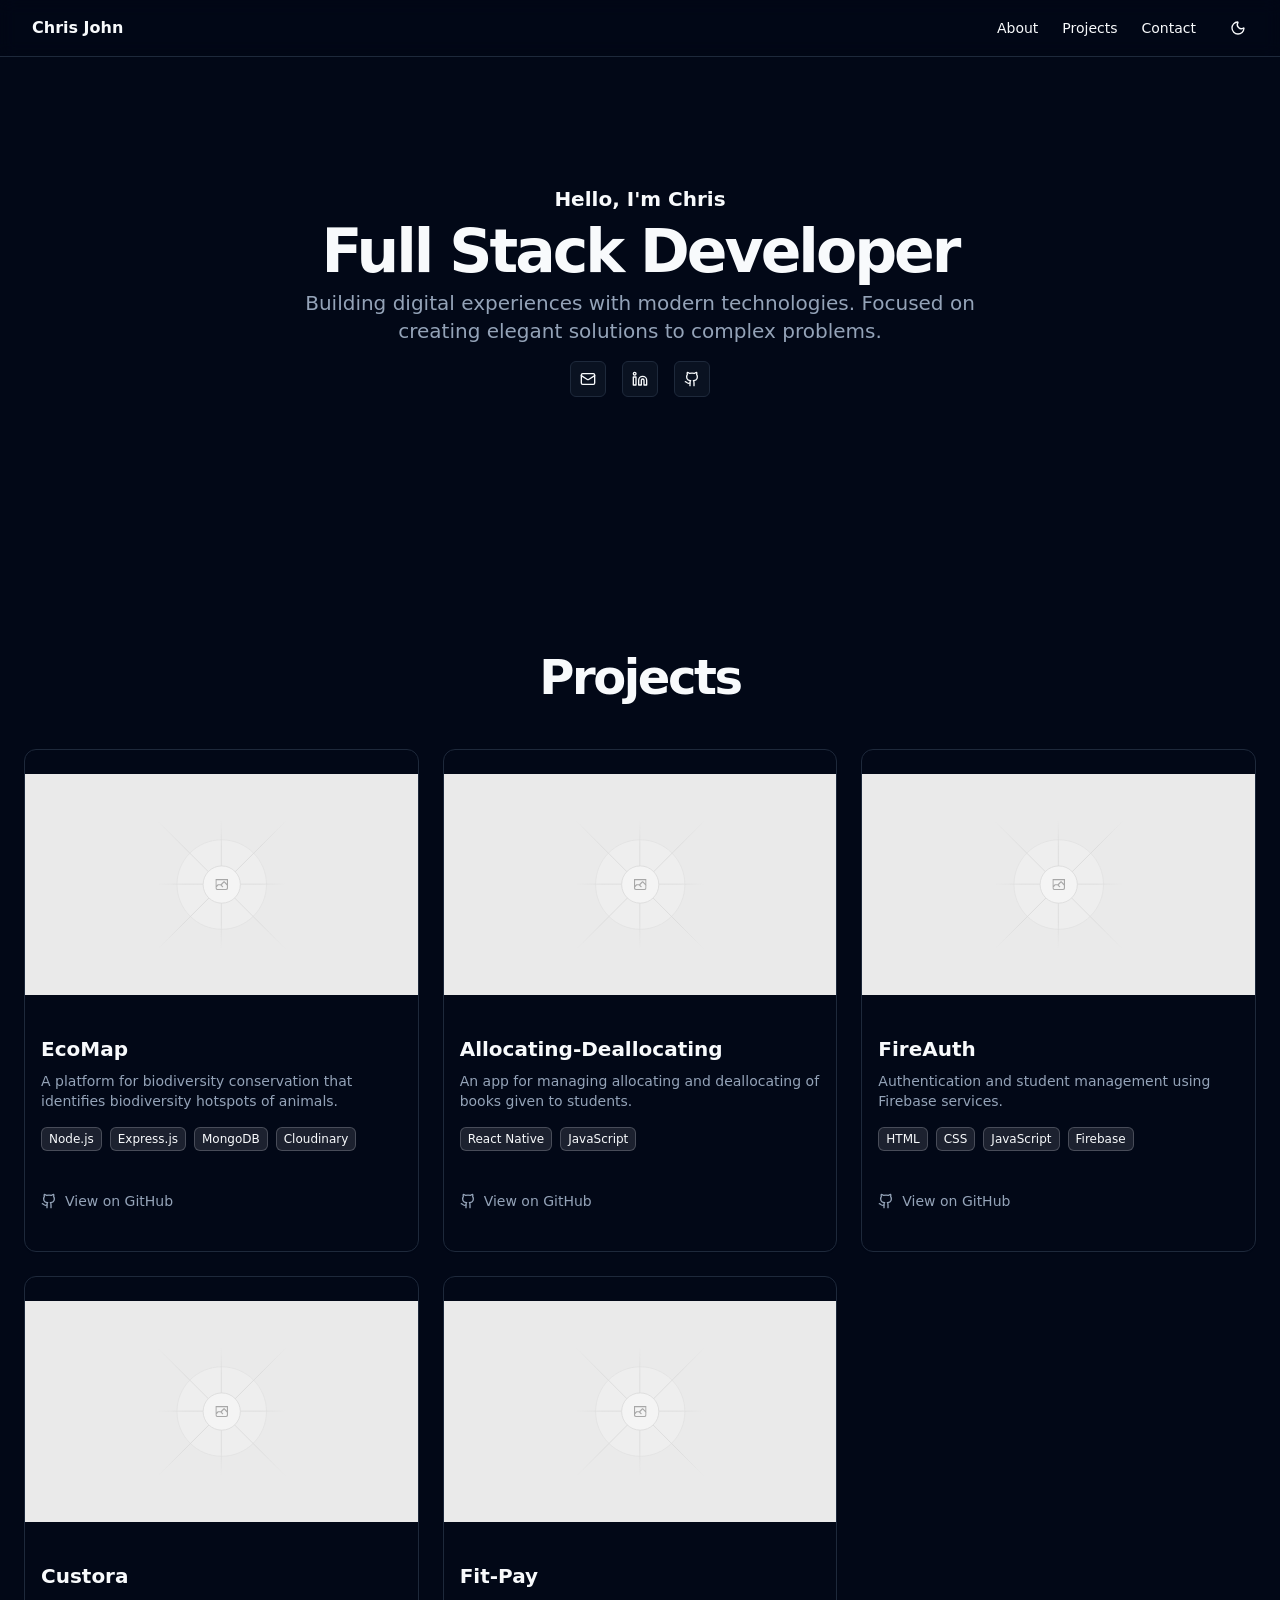
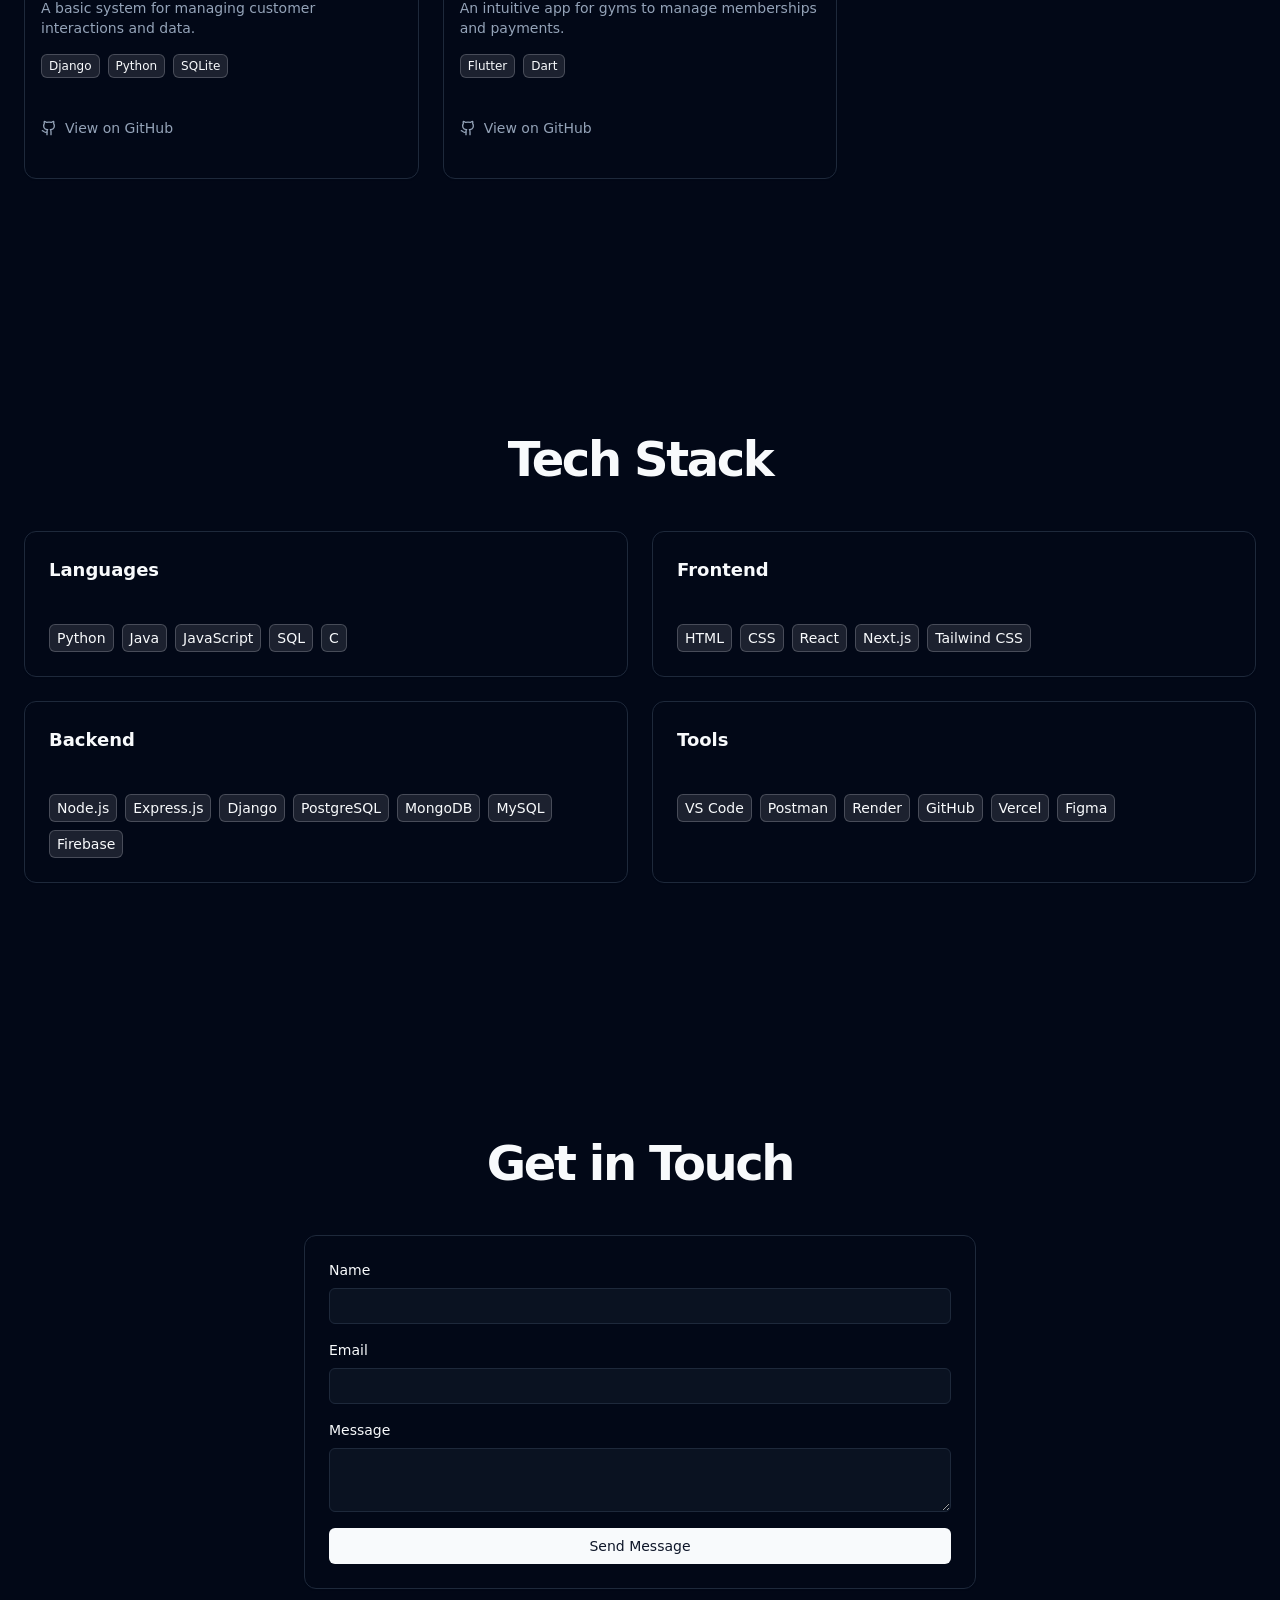
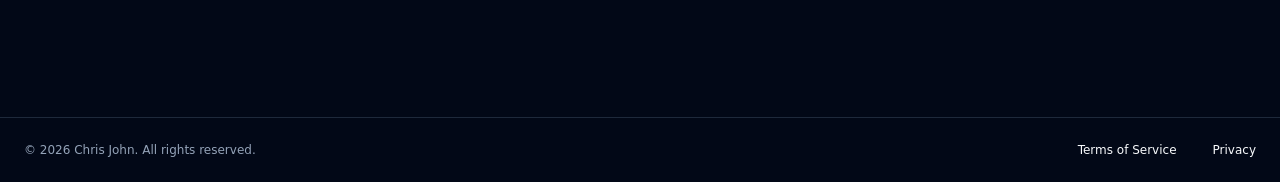
==== commit edd8d927: "update contact form style and header layout responsiveness" ====
--- a/index.html
+++ b/index.html
@@ -1 +1 @@
-<!DOCTYPE html><!--ts9aT8CyDjth7hnG9sELa--><html lang="en"><head><meta charSet="utf-8"/><meta name="viewport" content="width=device-width, initial-scale=1"/><link rel="preload" href="/_next/static/media/797e433ab948586e-s.p.dbea232f.woff2" as="font" crossorigin="" type="font/woff2"/><link rel="preload" href="/_next/static/media/caa3a2e1cccd8315-s.p.853070df.woff2" as="font" crossorigin="" type="font/woff2"/><link rel="stylesheet" href="/_next/static/chunks/98b3a6a20ba12c3c.css" data-precedence="next"/><link rel="preload" as="script" fetchPriority="low" href="/_next/static/chunks/1776702b6e3c63ca.js"/><script src="/_next/static/chunks/aa0a7c5c022cbeb9.js" async=""></script><script src="/_next/static/chunks/4c788cda96f09061.js" async=""></script><script src="/_next/static/chunks/30ea11065999f7ac.js" async=""></script><script src="/_next/static/chunks/turbopack-522f7e77b974d578.js" async=""></script><script src="/_next/static/chunks/58689c96b0676c41.js" async=""></script><script src="/_next/static/chunks/ff1a16fafef87110.js" async=""></script><script src="/_next/static/chunks/7340adf74ff47ec0.js" async=""></script><script src="/_next/static/chunks/842c1b9ca663e02b.js" async=""></script><meta name="next-size-adjust" content=""/><title>Chris John - Full Stack Developer</title><meta name="description" content="A portfolio website by Chris John, a full stack developer."/><script src="/_next/static/chunks/a6dad97d9634a72d.js" noModule=""></script></head><body class="geist_a71539c9-module__T19VSG__variable geist_mono_8d43a2aa-module__8Li5zG__variable antialiased"><div hidden=""><!--$--><!--/$--></div><script>((a,b,c,d,e,f,g,h)=>{let i=document.documentElement,j=["light","dark"];function k(b){var c;(Array.isArray(a)?a:[a]).forEach(a=>{let c="class"===a,d=c&&f?e.map(a=>f[a]||a):e;c?(i.classList.remove(...d),i.classList.add(f&&f[b]?f[b]:b)):i.setAttribute(a,b)}),c=b,h&&j.includes(c)&&(i.style.colorScheme=c)}if(d)k(d);else try{let a=localStorage.getItem(b)||c,d=g&&"system"===a?window.matchMedia("(prefers-color-scheme: dark)").matches?"dark":"light":a;k(d)}catch(a){}})("class","theme","dark",null,["light","dark"],null,false,true)</script><div id="home" class="min-h-screen bg-background"><header class="sticky top-0 z-50 w-full border-b bg-background/95 backdrop-blur supports-[backdrop-filter]:bg-background/60"><div class="mx-auto max-w-7xl px-6 flex h-14 items-center justify-between gap-1"><a class="flex items-center space-x-2 px-2 " href="#home"><span class="font-bold">Chris John</span></a><div class="flex items-center gap-6"><nav class="flex items-center space-x-6 text-sm font-medium"><a class="hover:text-foreground/80" href="#about">About</a><a class="hover:text-foreground/80" href="#projects">Projects</a><a class="hover:text-foreground/80" href="#contact">Contact</a></nav><button data-slot="button" data-variant="ghost" data-size="icon" class="inline-flex items-center justify-center gap-2 whitespace-nowrap rounded-md text-sm font-medium transition-all disabled:pointer-events-none disabled:opacity-50 [&amp;_svg]:pointer-events-none [&amp;_svg:not([class*=&#x27;size-&#x27;])]:size-4 shrink-0 [&amp;_svg]:shrink-0 outline-none focus-visible:border-ring focus-visible:ring-ring/50 focus-visible:ring-[3px] aria-invalid:ring-destructive/20 dark:aria-invalid:ring-destructive/40 aria-invalid:border-destructive hover:bg-accent hover:text-accent-foreground dark:hover:bg-accent/50 size-9"><svg xmlns="http://www.w3.org/2000/svg" width="24" height="24" viewBox="0 0 24 24" fill="none" stroke="currentColor" stroke-width="2" stroke-linecap="round" stroke-linejoin="round" class="lucide lucide-sun h-[1.2rem] w-[1.2rem] rotate-0 scale-100 transition-all dark:-rotate-90 dark:scale-0" aria-hidden="true"><circle cx="12" cy="12" r="4"></circle><path d="M12 2v2"></path><path d="M12 20v2"></path><path d="m4.93 4.93 1.41 1.41"></path><path d="m17.66 17.66 1.41 1.41"></path><path d="M2 12h2"></path><path d="M20 12h2"></path><path d="m6.34 17.66-1.41 1.41"></path><path d="m19.07 4.93-1.41 1.41"></path></svg><svg xmlns="http://www.w3.org/2000/svg" width="24" height="24" viewBox="0 0 24 24" fill="none" stroke="currentColor" stroke-width="2" stroke-linecap="round" stroke-linejoin="round" class="lucide lucide-moon absolute h-[1.2rem] w-[1.2rem] rotate-90 scale-0 transition-all dark:rotate-0 dark:scale-100" aria-hidden="true"><path d="M20.985 12.486a9 9 0 1 1-9.473-9.472c.405-.022.617.46.402.803a6 6 0 0 0 8.268 8.268c.344-.215.825-.004.803.401"></path></svg><span class="sr-only">Toggle theme</span></button></div></div></header><main class="mx-auto max-w-7xl px-6"><section id="about" class="py-12 md:py-24 lg:py-32"><div class="flex flex-col items-center justify-center space-y-4 text-center"><div class="space-y-2"><h1 class="font-semibold text-xl mb-2">Hello, I&#x27;m Chris</h1><h1 class="text-3xl font-bold tracking-tighter sm:text-4xl md:text-5xl lg:text-6xl">Full Stack Developer</h1><p class="mx-auto max-w-[700px] text-muted-foreground md:text-xl">Building digital experiences with modern technologies. Focused on creating elegant solutions to complex problems.</p></div><div class="space-x-4"><a href="mailto:chrisjohn3399@gmail.com"><button data-slot="button" data-variant="outline" data-size="icon" class="inline-flex items-center justify-center gap-2 whitespace-nowrap rounded-md text-sm font-medium transition-all disabled:pointer-events-none disabled:opacity-50 [&amp;_svg]:pointer-events-none [&amp;_svg:not([class*=&#x27;size-&#x27;])]:size-4 shrink-0 [&amp;_svg]:shrink-0 outline-none focus-visible:border-ring focus-visible:ring-ring/50 focus-visible:ring-[3px] aria-invalid:ring-destructive/20 dark:aria-invalid:ring-destructive/40 aria-invalid:border-destructive border bg-background shadow-xs hover:bg-accent hover:text-accent-foreground dark:bg-input/30 dark:border-input dark:hover:bg-input/50 size-9"><svg xmlns="http://www.w3.org/2000/svg" width="24" height="24" viewBox="0 0 24 24" fill="none" stroke="currentColor" stroke-width="2" stroke-linecap="round" stroke-linejoin="round" class="lucide lucide-mail h-4 w-4" aria-hidden="true"><path d="m22 7-8.991 5.727a2 2 0 0 1-2.009 0L2 7"></path><rect x="2" y="4" width="20" height="16" rx="2"></rect></svg></button></a><a target="_blank" href="https://linkedin.com/in/chrixjohn"><button data-slot="button" data-variant="outline" data-size="icon" class="inline-flex items-center justify-center gap-2 whitespace-nowrap rounded-md text-sm font-medium transition-all disabled:pointer-events-none disabled:opacity-50 [&amp;_svg]:pointer-events-none [&amp;_svg:not([class*=&#x27;size-&#x27;])]:size-4 shrink-0 [&amp;_svg]:shrink-0 outline-none focus-visible:border-ring focus-visible:ring-ring/50 focus-visible:ring-[3px] aria-invalid:ring-destructive/20 dark:aria-invalid:ring-destructive/40 aria-invalid:border-destructive border bg-background shadow-xs hover:bg-accent hover:text-accent-foreground dark:bg-input/30 dark:border-input dark:hover:bg-input/50 size-9"><svg xmlns="http://www.w3.org/2000/svg" width="24" height="24" viewBox="0 0 24 24" fill="none" stroke="currentColor" stroke-width="2" stroke-linecap="round" stroke-linejoin="round" class="lucide lucide-linkedin h-4 w-4" aria-hidden="true"><path d="M16 8a6 6 0 0 1 6 6v7h-4v-7a2 2 0 0 0-2-2 2 2 0 0 0-2 2v7h-4v-7a6 6 0 0 1 6-6z"></path><rect width="4" height="12" x="2" y="9"></rect><circle cx="4" cy="4" r="2"></circle></svg></button></a><a target="_blank" href="https://github.com/chrixjohn"><button data-slot="button" data-variant="outline" data-size="icon" class="inline-flex items-center justify-center gap-2 whitespace-nowrap rounded-md text-sm font-medium transition-all disabled:pointer-events-none disabled:opacity-50 [&amp;_svg]:pointer-events-none [&amp;_svg:not([class*=&#x27;size-&#x27;])]:size-4 shrink-0 [&amp;_svg]:shrink-0 outline-none focus-visible:border-ring focus-visible:ring-ring/50 focus-visible:ring-[3px] aria-invalid:ring-destructive/20 dark:aria-invalid:ring-destructive/40 aria-invalid:border-destructive border bg-background shadow-xs hover:bg-accent hover:text-accent-foreground dark:bg-input/30 dark:border-input dark:hover:bg-input/50 size-9"><svg xmlns="http://www.w3.org/2000/svg" width="24" height="24" viewBox="0 0 24 24" fill="none" stroke="currentColor" stroke-width="2" stroke-linecap="round" stroke-linejoin="round" class="lucide lucide-github h-4 w-4" aria-hidden="true"><path d="M15 22v-4a4.8 4.8 0 0 0-1-3.5c3 0 6-2 6-5.5.08-1.25-.27-2.48-1-3.5.28-1.15.28-2.35 0-3.5 0 0-1 0-3 1.5-2.64-.5-5.36-.5-8 0C6 2 5 2 5 2c-.3 1.15-.3 2.35 0 3.5A5.403 5.403 0 0 0 4 9c0 3.5 3 5.5 6 5.5-.39.49-.68 1.05-.85 1.65-.17.6-.22 1.23-.15 1.85v4"></path><path d="M9 18c-4.51 2-5-2-7-2"></path></svg></button></a></div></div></section><section id="projects" class="py-12 md:py-24 lg:py-32"><h2 class="text-3xl font-bold tracking-tighter sm:text-4xl md:text-5xl mb-12 text-center">Projects</h2><div class="grid gap-6 md:grid-cols-2 lg:grid-cols-3"><div data-slot="card" class="bg-card text-card-foreground flex flex-col gap-6 rounded-xl border py-6 shadow-sm overflow-hidden"><div class="relative aspect-video"><img alt="EcoMap" loading="lazy" decoding="async" data-nimg="fill" class="object-cover transition-transform hover:scale-105" style="position:absolute;height:100%;width:100%;left:0;top:0;right:0;bottom:0;color:transparent" src="./placeholder.svg?height=400&amp;width=600"/></div><div data-slot="card-content" class="p-4"><h3 class="font-semibold text-xl mb-2">EcoMap</h3><p class="text-sm text-muted-foreground mb-4">A platform for biodiversity conservation that identifies biodiversity hotspots of animals.</p><div class="flex flex-wrap gap-2"><span class="inline-flex items-center rounded-md bg-primary/10 px-2 py-1 text-xs font-medium text-primary ring-1 ring-inset ring-primary/20">Node.js</span><span class="inline-flex items-center rounded-md bg-primary/10 px-2 py-1 text-xs font-medium text-primary ring-1 ring-inset ring-primary/20">Express.js</span><span class="inline-flex items-center rounded-md bg-primary/10 px-2 py-1 text-xs font-medium text-primary ring-1 ring-inset ring-primary/20">MongoDB</span><span class="inline-flex items-center rounded-md bg-primary/10 px-2 py-1 text-xs font-medium text-primary ring-1 ring-inset ring-primary/20">Cloudinary</span></div></div><div data-slot="card-footer" class="flex items-center [.border-t]:pt-6 p-4 pt-0"><a target="_blank" class="inline-flex items-center gap-2 text-sm text-muted-foreground hover:text-primary" href="https://github.com/chrixjohn/EcoMap.git"><svg xmlns="http://www.w3.org/2000/svg" width="24" height="24" viewBox="0 0 24 24" fill="none" stroke="currentColor" stroke-width="2" stroke-linecap="round" stroke-linejoin="round" class="lucide lucide-github h-4 w-4" aria-hidden="true"><path d="M15 22v-4a4.8 4.8 0 0 0-1-3.5c3 0 6-2 6-5.5.08-1.25-.27-2.48-1-3.5.28-1.15.28-2.35 0-3.5 0 0-1 0-3 1.5-2.64-.5-5.36-.5-8 0C6 2 5 2 5 2c-.3 1.15-.3 2.35 0 3.5A5.403 5.403 0 0 0 4 9c0 3.5 3 5.5 6 5.5-.39.49-.68 1.05-.85 1.65-.17.6-.22 1.23-.15 1.85v4"></path><path d="M9 18c-4.51 2-5-2-7-2"></path></svg>View on GitHub</a></div></div><div data-slot="card" class="bg-card text-card-foreground flex flex-col gap-6 rounded-xl border py-6 shadow-sm overflow-hidden"><div class="relative aspect-video"><img alt="Allocating-Deallocating" loading="lazy" decoding="async" data-nimg="fill" class="object-cover transition-transform hover:scale-105" style="position:absolute;height:100%;width:100%;left:0;top:0;right:0;bottom:0;color:transparent" src="./placeholder.svg?height=400&amp;width=600"/></div><div data-slot="card-content" class="p-4"><h3 class="font-semibold text-xl mb-2">Allocating-Deallocating</h3><p class="text-sm text-muted-foreground mb-4">An app for managing allocating and deallocating of books given to students.</p><div class="flex flex-wrap gap-2"><span class="inline-flex items-center rounded-md bg-primary/10 px-2 py-1 text-xs font-medium text-primary ring-1 ring-inset ring-primary/20">React Native</span><span class="inline-flex items-center rounded-md bg-primary/10 px-2 py-1 text-xs font-medium text-primary ring-1 ring-inset ring-primary/20">JavaScript</span></div></div><div data-slot="card-footer" class="flex items-center [.border-t]:pt-6 p-4 pt-0"><a target="_blank" class="inline-flex items-center gap-2 text-sm text-muted-foreground hover:text-primary" href="https://github.com/chrixjohn/allocating-deallocating.git"><svg xmlns="http://www.w3.org/2000/svg" width="24" height="24" viewBox="0 0 24 24" fill="none" stroke="currentColor" stroke-width="2" stroke-linecap="round" stroke-linejoin="round" class="lucide lucide-github h-4 w-4" aria-hidden="true"><path d="M15 22v-4a4.8 4.8 0 0 0-1-3.5c3 0 6-2 6-5.5.08-1.25-.27-2.48-1-3.5.28-1.15.28-2.35 0-3.5 0 0-1 0-3 1.5-2.64-.5-5.36-.5-8 0C6 2 5 2 5 2c-.3 1.15-.3 2.35 0 3.5A5.403 5.403 0 0 0 4 9c0 3.5 3 5.5 6 5.5-.39.49-.68 1.05-.85 1.65-.17.6-.22 1.23-.15 1.85v4"></path><path d="M9 18c-4.51 2-5-2-7-2"></path></svg>View on GitHub</a></div></div><div data-slot="card" class="bg-card text-card-foreground flex flex-col gap-6 rounded-xl border py-6 shadow-sm overflow-hidden"><div class="relative aspect-video"><img alt="FireAuth" loading="lazy" decoding="async" data-nimg="fill" class="object-cover transition-transform hover:scale-105" style="position:absolute;height:100%;width:100%;left:0;top:0;right:0;bottom:0;color:transparent" src="./placeholder.svg?height=400&amp;width=600"/></div><div data-slot="card-content" class="p-4"><h3 class="font-semibold text-xl mb-2">FireAuth</h3><p class="text-sm text-muted-foreground mb-4">Authentication and student management using Firebase services.</p><div class="flex flex-wrap gap-2"><span class="inline-flex items-center rounded-md bg-primary/10 px-2 py-1 text-xs font-medium text-primary ring-1 ring-inset ring-primary/20">HTML</span><span class="inline-flex items-center rounded-md bg-primary/10 px-2 py-1 text-xs font-medium text-primary ring-1 ring-inset ring-primary/20">CSS</span><span class="inline-flex items-center rounded-md bg-primary/10 px-2 py-1 text-xs font-medium text-primary ring-1 ring-inset ring-primary/20">JavaScript</span><span class="inline-flex items-center rounded-md bg-primary/10 px-2 py-1 text-xs font-medium text-primary ring-1 ring-inset ring-primary/20">Firebase</span></div></div><div data-slot="card-footer" class="flex items-center [.border-t]:pt-6 p-4 pt-0"><a target="_blank" class="inline-flex items-center gap-2 text-sm text-muted-foreground hover:text-primary" href="https://github.com/chrixjohn/Student-Firebase.git"><svg xmlns="http://www.w3.org/2000/svg" width="24" height="24" viewBox="0 0 24 24" fill="none" stroke="currentColor" stroke-width="2" stroke-linecap="round" stroke-linejoin="round" class="lucide lucide-github h-4 w-4" aria-hidden="true"><path d="M15 22v-4a4.8 4.8 0 0 0-1-3.5c3 0 6-2 6-5.5.08-1.25-.27-2.48-1-3.5.28-1.15.28-2.35 0-3.5 0 0-1 0-3 1.5-2.64-.5-5.36-.5-8 0C6 2 5 2 5 2c-.3 1.15-.3 2.35 0 3.5A5.403 5.403 0 0 0 4 9c0 3.5 3 5.5 6 5.5-.39.49-.68 1.05-.85 1.65-.17.6-.22 1.23-.15 1.85v4"></path><path d="M9 18c-4.51 2-5-2-7-2"></path></svg>View on GitHub</a></div></div><div data-slot="card" class="bg-card text-card-foreground flex flex-col gap-6 rounded-xl border py-6 shadow-sm overflow-hidden"><div class="relative aspect-video"><img alt="Custora" loading="lazy" decoding="async" data-nimg="fill" class="object-cover transition-transform hover:scale-105" style="position:absolute;height:100%;width:100%;left:0;top:0;right:0;bottom:0;color:transparent" src="./placeholder.svg?height=400&amp;width=600"/></div><div data-slot="card-content" class="p-4"><h3 class="font-semibold text-xl mb-2">Custora</h3><p class="text-sm text-muted-foreground mb-4">A basic system for managing customer interactions and data.</p><div class="flex flex-wrap gap-2"><span class="inline-flex items-center rounded-md bg-primary/10 px-2 py-1 text-xs font-medium text-primary ring-1 ring-inset ring-primary/20">Django</span><span class="inline-flex items-center rounded-md bg-primary/10 px-2 py-1 text-xs font-medium text-primary ring-1 ring-inset ring-primary/20">Python</span><span class="inline-flex items-center rounded-md bg-primary/10 px-2 py-1 text-xs font-medium text-primary ring-1 ring-inset ring-primary/20">SQLite</span></div></div><div data-slot="card-footer" class="flex items-center [.border-t]:pt-6 p-4 pt-0"><a target="_blank" class="inline-flex items-center gap-2 text-sm text-muted-foreground hover:text-primary" href="https://github.com/chrixjohn/Student-Firebase.git"><svg xmlns="http://www.w3.org/2000/svg" width="24" height="24" viewBox="0 0 24 24" fill="none" stroke="currentColor" stroke-width="2" stroke-linecap="round" stroke-linejoin="round" class="lucide lucide-github h-4 w-4" aria-hidden="true"><path d="M15 22v-4a4.8 4.8 0 0 0-1-3.5c3 0 6-2 6-5.5.08-1.25-.27-2.48-1-3.5.28-1.15.28-2.35 0-3.5 0 0-1 0-3 1.5-2.64-.5-5.36-.5-8 0C6 2 5 2 5 2c-.3 1.15-.3 2.35 0 3.5A5.403 5.403 0 0 0 4 9c0 3.5 3 5.5 6 5.5-.39.49-.68 1.05-.85 1.65-.17.6-.22 1.23-.15 1.85v4"></path><path d="M9 18c-4.51 2-5-2-7-2"></path></svg>View on GitHub</a></div></div><div data-slot="card" class="bg-card text-card-foreground flex flex-col gap-6 rounded-xl border py-6 shadow-sm overflow-hidden"><div class="relative aspect-video"><img alt="Fit-Pay" loading="lazy" decoding="async" data-nimg="fill" class="object-cover transition-transform hover:scale-105" style="position:absolute;height:100%;width:100%;left:0;top:0;right:0;bottom:0;color:transparent" src="./placeholder.svg?height=400&amp;width=600"/></div><div data-slot="card-content" class="p-4"><h3 class="font-semibold text-xl mb-2">Fit-Pay</h3><p class="text-sm text-muted-foreground mb-4">An intuitive app for gyms to manage memberships and payments.</p><div class="flex flex-wrap gap-2"><span class="inline-flex items-center rounded-md bg-primary/10 px-2 py-1 text-xs font-medium text-primary ring-1 ring-inset ring-primary/20">Flutter</span><span class="inline-flex items-center rounded-md bg-primary/10 px-2 py-1 text-xs font-medium text-primary ring-1 ring-inset ring-primary/20">Dart</span></div></div><div data-slot="card-footer" class="flex items-center [.border-t]:pt-6 p-4 pt-0"><a target="_blank" class="inline-flex items-center gap-2 text-sm text-muted-foreground hover:text-primary" href="https://github.com/chrixjohn/Fit-Pay.git"><svg xmlns="http://www.w3.org/2000/svg" width="24" height="24" viewBox="0 0 24 24" fill="none" stroke="currentColor" stroke-width="2" stroke-linecap="round" stroke-linejoin="round" class="lucide lucide-github h-4 w-4" aria-hidden="true"><path d="M15 22v-4a4.8 4.8 0 0 0-1-3.5c3 0 6-2 6-5.5.08-1.25-.27-2.48-1-3.5.28-1.15.28-2.35 0-3.5 0 0-1 0-3 1.5-2.64-.5-5.36-.5-8 0C6 2 5 2 5 2c-.3 1.15-.3 2.35 0 3.5A5.403 5.403 0 0 0 4 9c0 3.5 3 5.5 6 5.5-.39.49-.68 1.05-.85 1.65-.17.6-.22 1.23-.15 1.85v4"></path><path d="M9 18c-4.51 2-5-2-7-2"></path></svg>View on GitHub</a></div></div></div></section><section class="py-12 md:py-24 lg:py-32"><h2 class="text-3xl font-bold tracking-tighter sm:text-4xl md:text-5xl mb-12 text-center">Tech Stack</h2><div class="grid gap-6 md:grid-cols-2"><div data-slot="card" class="bg-card text-card-foreground flex flex-col gap-6 rounded-xl border shadow-sm p-6"><h3 class="text-lg font-semibold mb-4">Languages</h3><div class="flex flex-wrap gap-2"><span class="inline-flex items-center rounded-md bg-primary/10 px-2 py-1 text-sm font-medium text-primary ring-1 ring-inset ring-primary/20">Python</span><span class="inline-flex items-center rounded-md bg-primary/10 px-2 py-1 text-sm font-medium text-primary ring-1 ring-inset ring-primary/20">Java</span><span class="inline-flex items-center rounded-md bg-primary/10 px-2 py-1 text-sm font-medium text-primary ring-1 ring-inset ring-primary/20">JavaScript</span><span class="inline-flex items-center rounded-md bg-primary/10 px-2 py-1 text-sm font-medium text-primary ring-1 ring-inset ring-primary/20">SQL</span><span class="inline-flex items-center rounded-md bg-primary/10 px-2 py-1 text-sm font-medium text-primary ring-1 ring-inset ring-primary/20">C</span></div></div><div data-slot="card" class="bg-card text-card-foreground flex flex-col gap-6 rounded-xl border shadow-sm p-6"><h3 class="text-lg font-semibold mb-4">Frontend</h3><div class="flex flex-wrap gap-2"><span class="inline-flex items-center rounded-md bg-primary/10 px-2 py-1 text-sm font-medium text-primary ring-1 ring-inset ring-primary/20">HTML</span><span class="inline-flex items-center rounded-md bg-primary/10 px-2 py-1 text-sm font-medium text-primary ring-1 ring-inset ring-primary/20">CSS</span><span class="inline-flex items-center rounded-md bg-primary/10 px-2 py-1 text-sm font-medium text-primary ring-1 ring-inset ring-primary/20">React</span></div></div><div data-slot="card" class="bg-card text-card-foreground flex flex-col gap-6 rounded-xl border shadow-sm p-6"><h3 class="text-lg font-semibold mb-4">Backend</h3><div class="flex flex-wrap gap-2"><span class="inline-flex items-center rounded-md bg-primary/10 px-2 py-1 text-sm font-medium text-primary ring-1 ring-inset ring-primary/20">Node.js</span><span class="inline-flex items-center rounded-md bg-primary/10 px-2 py-1 text-sm font-medium text-primary ring-1 ring-inset ring-primary/20">Express.js</span><span class="inline-flex items-center rounded-md bg-primary/10 px-2 py-1 text-sm font-medium text-primary ring-1 ring-inset ring-primary/20">Django</span><span class="inline-flex items-center rounded-md bg-primary/10 px-2 py-1 text-sm font-medium text-primary ring-1 ring-inset ring-primary/20">PostgreSQL</span><span class="inline-flex items-center rounded-md bg-primary/10 px-2 py-1 text-sm font-medium text-primary ring-1 ring-inset ring-primary/20">MongoDB</span><span class="inline-flex items-center rounded-md bg-primary/10 px-2 py-1 text-sm font-medium text-primary ring-1 ring-inset ring-primary/20">MySQL</span><span class="inline-flex items-center rounded-md bg-primary/10 px-2 py-1 text-sm font-medium text-primary ring-1 ring-inset ring-primary/20">Firebase</span></div></div><div data-slot="card" class="bg-card text-card-foreground flex flex-col gap-6 rounded-xl border shadow-sm p-6"><h3 class="text-lg font-semibold mb-4">Tools</h3><div class="flex flex-wrap gap-2"><span class="inline-flex items-center rounded-md bg-primary/10 px-2 py-1 text-sm font-medium text-primary ring-1 ring-inset ring-primary/20">VS Code</span><span class="inline-flex items-center rounded-md bg-primary/10 px-2 py-1 text-sm font-medium text-primary ring-1 ring-inset ring-primary/20">Postman</span><span class="inline-flex items-center rounded-md bg-primary/10 px-2 py-1 text-sm font-medium text-primary ring-1 ring-inset ring-primary/20">Render</span><span class="inline-flex items-center rounded-md bg-primary/10 px-2 py-1 text-sm font-medium text-primary ring-1 ring-inset ring-primary/20">GitHub</span><span class="inline-flex items-center rounded-md bg-primary/10 px-2 py-1 text-sm font-medium text-primary ring-1 ring-inset ring-primary/20">Vercel</span><span class="inline-flex items-center rounded-md bg-primary/10 px-2 py-1 text-sm font-medium text-primary ring-1 ring-inset ring-primary/20">Figma</span></div></div></div></section><section id="contact" class="py-12 md:py-24 lg:py-32"><div class="mx-auto max-w-2xl"><h2 class="text-3xl font-bold tracking-tighter sm:text-4xl md:text-5xl mb-12 text-center">Get in Touch</h2><div data-slot="card" class="bg-card text-card-foreground flex flex-col gap-6 rounded-xl border shadow-sm p-6"><form class="space-y-4" action="https://formsubmit.co/e85a089e51ea4391f0b22ae00d55f017" method="POST"><div><label for="name" class="block text-sm font-medium mb-2">Name</label><input data-slot="input" class="file:text-foreground placeholder:text-muted-foreground selection:bg-primary selection:text-primary-foreground dark:bg-input/30 border-input h-9 w-full min-w-0 rounded-md border bg-transparent px-3 py-1 text-base shadow-xs transition-[color,box-shadow] outline-none file:inline-flex file:h-7 file:border-0 file:bg-transparent file:text-sm file:font-medium disabled:pointer-events-none disabled:cursor-not-allowed disabled:opacity-50 md:text-sm focus-visible:border-ring focus-visible:ring-ring/50 focus-visible:ring-[3px] aria-invalid:ring-destructive/20 dark:aria-invalid:ring-destructive/40 aria-invalid:border-destructive" id="name" required="" name="name"/></div><div><label for="email" class="block text-sm font-medium mb-2">Email</label><input type="email" data-slot="input" class="file:text-foreground placeholder:text-muted-foreground selection:bg-primary selection:text-primary-foreground dark:bg-input/30 border-input h-9 w-full min-w-0 rounded-md border bg-transparent px-3 py-1 text-base shadow-xs transition-[color,box-shadow] outline-none file:inline-flex file:h-7 file:border-0 file:bg-transparent file:text-sm file:font-medium disabled:pointer-events-none disabled:cursor-not-allowed disabled:opacity-50 md:text-sm focus-visible:border-ring focus-visible:ring-ring/50 focus-visible:ring-[3px] aria-invalid:ring-destructive/20 dark:aria-invalid:ring-destructive/40 aria-invalid:border-destructive" id="email" required="" name="email"/></div><div><label for="message" class="block text-sm font-medium mb-2">Message</label><textarea data-slot="textarea" class="border-input placeholder:text-muted-foreground focus-visible:border-ring focus-visible:ring-ring/50 aria-invalid:ring-destructive/20 dark:aria-invalid:ring-destructive/40 aria-invalid:border-destructive dark:bg-input/30 flex field-sizing-content min-h-16 w-full rounded-md border bg-transparent px-3 py-2 text-base shadow-xs transition-[color,box-shadow] outline-none focus-visible:ring-[3px] disabled:cursor-not-allowed disabled:opacity-50 md:text-sm" id="message" name="message" required=""></textarea></div><input type="hidden" name="_next" value="https://chrixjohn.github.io/"/><button data-slot="button" data-variant="default" data-size="default" class="inline-flex items-center justify-center gap-2 whitespace-nowrap rounded-md text-sm font-medium transition-all disabled:pointer-events-none disabled:opacity-50 [&amp;_svg]:pointer-events-none [&amp;_svg:not([class*=&#x27;size-&#x27;])]:size-4 shrink-0 [&amp;_svg]:shrink-0 outline-none focus-visible:border-ring focus-visible:ring-ring/50 focus-visible:ring-[3px] aria-invalid:ring-destructive/20 dark:aria-invalid:ring-destructive/40 aria-invalid:border-destructive bg-primary text-primary-foreground hover:bg-primary/90 h-9 px-4 py-2 has-[&gt;svg]:px-3 w-full" type="submit">Send Message</button></form></div></div></section></main><footer class="border-t"><div class="mx-auto max-w-7xl px-6 flex flex-col gap-2 sm:flex-row py-6 items-center justify-between"><p class="text-xs text-muted-foreground">© 2024 Chris John. All rights reserved.</p><nav class="flex gap-9"><a class="text-xs hover:underline underline-offset-4" href="#">Terms of Service</a><a class="text-xs hover:underline underline-offset-4" href="#">Privacy</a></nav></div></footer></div><!--$--><!--/$--><script src="/_next/static/chunks/1776702b6e3c63ca.js" id="_R_" async=""></script><script>(self.__next_f=self.__next_f||[]).push([0])</script><script>self.__next_f.push([1,"1:\"$Sreact.fragment\"\n2:I[63178,[\"/_next/static/chunks/58689c96b0676c41.js\"],\"ThemeProvider\"]\n3:I[39756,[\"/_next/static/chunks/ff1a16fafef87110.js\",\"/_next/static/chunks/7340adf74ff47ec0.js\"],\"default\"]\n4:I[37457,[\"/_next/static/chunks/ff1a16fafef87110.js\",\"/_next/static/chunks/7340adf74ff47ec0.js\"],\"default\"]\n5:I[22016,[\"/_next/static/chunks/58689c96b0676c41.js\",\"/_next/static/chunks/ff1a16fafef87110.js\",\"/_next/static/chunks/842c1b9ca663e02b.js\"],\"\"]\n6:I[93539,[\"/_next/static/chunks/58689c96b0676c41.js\",\"/_next/static/chunks/ff1a16fafef87110.js\",\"/_next/static/chunks/842c1b9ca663e02b.js\"],\"ThemeToggle\"]\n12:I[68027,[\"/_next/static/chunks/ff1a16fafef87110.js\",\"/_next/static/chunks/7340adf74ff47ec0.js\"],\"default\"]\n:HL[\"/_next/static/chunks/98b3a6a20ba12c3c.css\",\"style\"]\n:HL[\"/_next/static/media/797e433ab948586e-s.p.dbea232f.woff2\",\"font\",{\"crossOrigin\":\"\",\"type\":\"font/woff2\"}]\n:HL[\"/_next/static/media/caa3a2e1cccd8315-s.p.853070df.woff2\",\"font\",{\"crossOrigin\":\"\",\"type\":\"font/woff2\"}]\n"])</script><script>self.__next_f.push([1,"0:{\"P\":null,\"b\":\"ts9aT8CyDjth7hnG9sELa\",\"c\":[\"\",\"\"],\"q\":\"\",\"i\":false,\"f\":[[[\"\",{\"children\":[\"__PAGE__\",{}]},\"$undefined\",\"$undefined\",true],[[\"$\",\"$1\",\"c\",{\"children\":[[[\"$\",\"link\",\"0\",{\"rel\":\"stylesheet\",\"href\":\"/_next/static/chunks/98b3a6a20ba12c3c.css\",\"precedence\":\"next\",\"crossOrigin\":\"$undefined\",\"nonce\":\"$undefined\"}],[\"$\",\"script\",\"script-0\",{\"src\":\"/_next/static/chunks/58689c96b0676c41.js\",\"async\":true,\"nonce\":\"$undefined\"}]],[\"$\",\"html\",null,{\"lang\":\"en\",\"suppressHydrationWarning\":true,\"children\":[\"$\",\"body\",null,{\"className\":\"geist_a71539c9-module__T19VSG__variable geist_mono_8d43a2aa-module__8Li5zG__variable antialiased\",\"children\":[\"$\",\"$L2\",null,{\"attribute\":\"class\",\"defaultTheme\":\"dark\",\"enableSystem\":false,\"disableTransitionOnChange\":true,\"children\":[\"$\",\"$L3\",null,{\"parallelRouterKey\":\"children\",\"error\":\"$undefined\",\"errorStyles\":\"$undefined\",\"errorScripts\":\"$undefined\",\"template\":[\"$\",\"$L4\",null,{}],\"templateStyles\":\"$undefined\",\"templateScripts\":\"$undefined\",\"notFound\":[[[\"$\",\"title\",null,{\"children\":\"404: This page could not be found.\"}],[\"$\",\"div\",null,{\"style\":{\"fontFamily\":\"system-ui,\\\"Segoe UI\\\",Roboto,Helvetica,Arial,sans-serif,\\\"Apple Color Emoji\\\",\\\"Segoe UI Emoji\\\"\",\"height\":\"100vh\",\"textAlign\":\"center\",\"display\":\"flex\",\"flexDirection\":\"column\",\"alignItems\":\"center\",\"justifyContent\":\"center\"},\"children\":[\"$\",\"div\",null,{\"children\":[[\"$\",\"style\",null,{\"dangerouslySetInnerHTML\":{\"__html\":\"body{color:#000;background:#fff;margin:0}.next-error-h1{border-right:1px solid rgba(0,0,0,.3)}@media (prefers-color-scheme:dark){body{color:#fff;background:#000}.next-error-h1{border-right:1px solid rgba(255,255,255,.3)}}\"}}],[\"$\",\"h1\",null,{\"className\":\"next-error-h1\",\"style\":{\"display\":\"inline-block\",\"margin\":\"0 20px 0 0\",\"padding\":\"0 23px 0 0\",\"fontSize\":24,\"fontWeight\":500,\"verticalAlign\":\"top\",\"lineHeight\":\"49px\"},\"children\":404}],[\"$\",\"div\",null,{\"style\":{\"display\":\"inline-block\"},\"children\":[\"$\",\"h2\",null,{\"style\":{\"fontSize\":14,\"fontWeight\":400,\"lineHeight\":\"49px\",\"margin\":0},\"children\":\"This page could not be found.\"}]}]]}]}]],[]],\"forbidden\":\"$undefined\",\"unauthorized\":\"$undefined\"}]}]}]}]]}],{\"children\":[[\"$\",\"$1\",\"c\",{\"children\":[[\"$\",\"div\",null,{\"id\":\"home\",\"className\":\"min-h-screen bg-background\",\"children\":[[\"$\",\"header\",null,{\"className\":\"sticky top-0 z-50 w-full border-b bg-background/95 backdrop-blur supports-[backdrop-filter]:bg-background/60\",\"children\":[\"$\",\"div\",null,{\"className\":\"mx-auto max-w-7xl px-6 flex h-14 items-center justify-between gap-1\",\"children\":[[\"$\",\"$L5\",null,{\"href\":\"#home\",\"className\":\"flex items-center space-x-2 px-2 \",\"children\":[\"$\",\"span\",null,{\"className\":\"font-bold\",\"children\":\"Chris John\"}]}],[\"$\",\"div\",null,{\"className\":\"flex items-center gap-6\",\"children\":[[\"$\",\"nav\",null,{\"className\":\"flex items-center space-x-6 text-sm font-medium\",\"children\":[[\"$\",\"$L5\",null,{\"href\":\"#about\",\"className\":\"hover:text-foreground/80\",\"children\":\"About\"}],[\"$\",\"$L5\",null,{\"href\":\"#projects\",\"className\":\"hover:text-foreground/80\",\"children\":\"Projects\"}],[\"$\",\"$L5\",null,{\"href\":\"#contact\",\"className\":\"hover:text-foreground/80\",\"children\":\"Contact\"}]]}],[\"$\",\"$L6\",null,{}]]}]]}]}],[\"$\",\"main\",null,{\"className\":\"mx-auto max-w-7xl px-6\",\"children\":[[\"$\",\"section\",null,{\"id\":\"about\",\"className\":\"py-12 md:py-24 lg:py-32\",\"children\":[\"$\",\"div\",null,{\"className\":\"flex flex-col items-center justify-center space-y-4 text-center\",\"children\":[[\"$\",\"div\",null,{\"className\":\"space-y-2\",\"children\":[[\"$\",\"h1\",null,{\"className\":\"font-semibold text-xl mb-2\",\"children\":\"Hello, I'm Chris\"}],[\"$\",\"h1\",null,{\"className\":\"text-3xl font-bold tracking-tighter sm:text-4xl md:text-5xl lg:text-6xl\",\"children\":\"Full Stack Developer\"}],[\"$\",\"p\",null,{\"className\":\"mx-auto max-w-[700px] text-muted-foreground md:text-xl\",\"children\":\"Building digital experiences with modern technologies. Focused on creating elegant solutions to complex problems.\"}]]}],[\"$\",\"div\",null,{\"className\":\"space-x-4\",\"children\":[[\"$\",\"$L5\",null,{\"href\":\"mailto:chrisjohn3399@gmail.com\",\"children\":[\"$\",\"button\",null,{\"data-slot\":\"button\",\"data-variant\":\"outline\",\"data-size\":\"icon\",\"className\":\"inline-flex items-center justify-center gap-2 whitespace-nowrap rounded-md text-sm font-medium transition-all disabled:pointer-events-none disabled:opacity-50 [\u0026_svg]:pointer-events-none [\u0026_svg:not([class*='size-'])]:size-4 shrink-0 [\u0026_svg]:shrink-0 outline-none focus-visible:border-ring focus-visible:ring-ring/50 focus-visible:ring-[3px] aria-invalid:ring-destructive/20 dark:aria-invalid:ring-destructive/40 aria-invalid:border-destructive border bg-background shadow-xs hover:bg-accent hover:text-accent-foreground dark:bg-input/30 dark:border-input dark:hover:bg-input/50 size-9\",\"children\":\"$L7\"}]}],\"$L8\",\"$L9\"]}]]}]}],\"$La\",\"$Lb\",\"$Lc\"]}],\"$Ld\"]}],[\"$Le\",\"$Lf\"],\"$L10\"]}],{},null,false,false]},null,false,false],\"$L11\",false]],\"m\":\"$undefined\",\"G\":[\"$12\",[]],\"S\":true}\n"])</script><script>self.__next_f.push([1,"13:I[5500,[\"/_next/static/chunks/58689c96b0676c41.js\",\"/_next/static/chunks/ff1a16fafef87110.js\",\"/_next/static/chunks/842c1b9ca663e02b.js\"],\"Image\"]\n19:I[57875,[\"/_next/static/chunks/58689c96b0676c41.js\",\"/_next/static/chunks/ff1a16fafef87110.js\",\"/_next/static/chunks/842c1b9ca663e02b.js\"],\"default\"]\n1a:I[97367,[\"/_next/static/chunks/ff1a16fafef87110.js\",\"/_next/static/chunks/7340adf74ff47ec0.js\"],\"OutletBoundary\"]\n1b:\"$Sreact.suspense\"\n1d:I[97367,[\"/_next/static/chunks/ff1a16fafef87110.js\",\"/_next/static/chunks/7340adf74ff47ec0.js\"],\"ViewportBoundary\"]\n1f:I[97367,[\"/_next/static/chunks/ff1a16fafef87110.js\",\"/_next/static/chunks/7340adf74ff47ec0.js\"],\"MetadataBoundary\"]\n7:[\"$\",\"svg\",null,{\"ref\":\"$undefined\",\"xmlns\":\"http://www.w3.org/2000/svg\",\"width\":24,\"height\":24,\"viewBox\":\"0 0 24 24\",\"fill\":\"none\",\"stroke\":\"currentColor\",\"strokeWidth\":2,\"strokeLinecap\":\"round\",\"strokeLinejoin\":\"round\",\"className\":\"lucide lucide-mail h-4 w-4\",\"aria-hidden\":\"true\",\"children\":[[\"$\",\"path\",\"132q7q\",{\"d\":\"m22 7-8.991 5.727a2 2 0 0 1-2.009 0L2 7\"}],[\"$\",\"rect\",\"izxlao\",{\"x\":\"2\",\"y\":\"4\",\"width\":\"20\",\"height\":\"16\",\"rx\":\"2\"}],\"$undefined\"]}]\n8:[\"$\",\"$L5\",null,{\"href\":\"https://linkedin.com/in/chrixjohn\",\"target\":\"_blank\",\"children\":[\"$\",\"button\",null,{\"data-slot\":\"button\",\"data-variant\":\"outline\",\"data-size\":\"icon\",\"className\":\"inline-flex items-center justify-center gap-2 whitespace-nowrap rounded-md text-sm font-medium transition-all disabled:pointer-events-none disabled:opacity-50 [\u0026_svg]:pointer-events-none [\u0026_svg:not([class*='size-'])]:size-4 shrink-0 [\u0026_svg]:shrink-0 outline-none focus-visible:border-ring focus-visible:ring-ring/50 focus-visible:ring-[3px] aria-invalid:ring-destructive/20 dark:aria-invalid:ring-destructive/40 aria-invalid:border-destructive border bg-background shadow-xs hover:bg-accent hover:text-accent-foreground dark:bg-input/30 dark:border-input dark:hover:bg-input/50 size-9\",\"children\":[\"$\",\"svg\",null,{\"ref\":\"$undefined\",\"xmlns\":\"http://www.w3.org/2000/svg\",\"width\":24,\"height\":24,\"viewBox\":\"0 0 24 24\",\"fill\":\"none\",\"stroke\":\"currentColor\",\"strokeWidth\":2,\"strokeLinecap\":\"round\",\"strokeLinejoin\":\"round\",\"className\":\"lucide lucide-linkedin h-4 w-4\",\"aria-hidden\":\"true\",\"children\":[[\"$\",\"path\",\"c2jq9f\",{\"d\":\"M16 8a6 6 0 0 1 6 6v7h-4v-7a2 2 0 0 0-2-2 2 2 0 0 0-2 2v7h-4v-7a6 6 0 0 1 6-6z\"}],[\"$\",\"rect\",\"mk3on5\",{\"width\":\"4\",\"height\":\"12\",\"x\":\"2\",\"y\":\"9\"}],[\"$\",\"circle\",\"bt5ra8\",{\"cx\":\"4\",\"cy\":\"4\",\"r\":\"2\"}],\"$undefined\"]}]}]}]\n"])</script><script>self.__next_f.push([1,"9:[\"$\",\"$L5\",null,{\"href\":\"https://github.com/chrixjohn\",\"target\":\"_blank\",\"children\":[\"$\",\"button\",null,{\"data-slot\":\"button\",\"data-variant\":\"outline\",\"data-size\":\"icon\",\"className\":\"inline-flex items-center justify-center gap-2 whitespace-nowrap rounded-md text-sm font-medium transition-all disabled:pointer-events-none disabled:opacity-50 [\u0026_svg]:pointer-events-none [\u0026_svg:not([class*='size-'])]:size-4 shrink-0 [\u0026_svg]:shrink-0 outline-none focus-visible:border-ring focus-visible:ring-ring/50 focus-visible:ring-[3px] aria-invalid:ring-destructive/20 dark:aria-invalid:ring-destructive/40 aria-invalid:border-destructive border bg-background shadow-xs hover:bg-accent hover:text-accent-foreground dark:bg-input/30 dark:border-input dark:hover:bg-input/50 size-9\",\"children\":[\"$\",\"svg\",null,{\"ref\":\"$undefined\",\"xmlns\":\"http://www.w3.org/2000/svg\",\"width\":24,\"height\":24,\"viewBox\":\"0 0 24 24\",\"fill\":\"none\",\"stroke\":\"currentColor\",\"strokeWidth\":2,\"strokeLinecap\":\"round\",\"strokeLinejoin\":\"round\",\"className\":\"lucide lucide-github h-4 w-4\",\"aria-hidden\":\"true\",\"children\":[[\"$\",\"path\",\"tonef\",{\"d\":\"M15 22v-4a4.8 4.8 0 0 0-1-3.5c3 0 6-2 6-5.5.08-1.25-.27-2.48-1-3.5.28-1.15.28-2.35 0-3.5 0 0-1 0-3 1.5-2.64-.5-5.36-.5-8 0C6 2 5 2 5 2c-.3 1.15-.3 2.35 0 3.5A5.403 5.403 0 0 0 4 9c0 3.5 3 5.5 6 5.5-.39.49-.68 1.05-.85 1.65-.17.6-.22 1.23-.15 1.85v4\"}],[\"$\",\"path\",\"9comsn\",{\"d\":\"M9 18c-4.51 2-5-2-7-2\"}],\"$undefined\"]}]}]}]\n"])</script><script>self.__next_f.push([1,"a:[\"$\",\"section\",null,{\"id\":\"projects\",\"className\":\"py-12 md:py-24 lg:py-32\",\"children\":[[\"$\",\"h2\",null,{\"className\":\"text-3xl font-bold tracking-tighter sm:text-4xl md:text-5xl mb-12 text-center\",\"children\":\"Projects\"}],[\"$\",\"div\",null,{\"className\":\"grid gap-6 md:grid-cols-2 lg:grid-cols-3\",\"children\":[[\"$\",\"div\",null,{\"data-slot\":\"card\",\"className\":\"bg-card text-card-foreground flex flex-col gap-6 rounded-xl border py-6 shadow-sm overflow-hidden\",\"children\":[[\"$\",\"div\",null,{\"className\":\"relative aspect-video\",\"children\":[\"$\",\"$L13\",null,{\"src\":\"./placeholder.svg?height=400\u0026width=600\",\"alt\":\"EcoMap\",\"fill\":true,\"className\":\"object-cover transition-transform hover:scale-105\"}]}],[\"$\",\"div\",null,{\"data-slot\":\"card-content\",\"className\":\"p-4\",\"children\":[[\"$\",\"h3\",null,{\"className\":\"font-semibold text-xl mb-2\",\"children\":\"EcoMap\"}],[\"$\",\"p\",null,{\"className\":\"text-sm text-muted-foreground mb-4\",\"children\":\"A platform for biodiversity conservation that identifies biodiversity hotspots of animals.\"}],[\"$\",\"div\",null,{\"className\":\"flex flex-wrap gap-2\",\"children\":[[\"$\",\"span\",\"Node.js\",{\"className\":\"inline-flex items-center rounded-md bg-primary/10 px-2 py-1 text-xs font-medium text-primary ring-1 ring-inset ring-primary/20\",\"children\":\"Node.js\"}],[\"$\",\"span\",\"Express.js\",{\"className\":\"inline-flex items-center rounded-md bg-primary/10 px-2 py-1 text-xs font-medium text-primary ring-1 ring-inset ring-primary/20\",\"children\":\"Express.js\"}],[\"$\",\"span\",\"MongoDB\",{\"className\":\"inline-flex items-center rounded-md bg-primary/10 px-2 py-1 text-xs font-medium text-primary ring-1 ring-inset ring-primary/20\",\"children\":\"MongoDB\"}],[\"$\",\"span\",\"Cloudinary\",{\"className\":\"inline-flex items-center rounded-md bg-primary/10 px-2 py-1 text-xs font-medium text-primary ring-1 ring-inset ring-primary/20\",\"children\":\"Cloudinary\"}]]}]]}],[\"$\",\"div\",null,{\"data-slot\":\"card-footer\",\"className\":\"flex items-center [.border-t]:pt-6 p-4 pt-0\",\"children\":[\"$\",\"$L5\",null,{\"href\":\"https://github.com/chrixjohn/EcoMap.git\",\"target\":\"_blank\",\"className\":\"inline-flex items-center gap-2 text-sm text-muted-foreground hover:text-primary\",\"children\":[[\"$\",\"svg\",null,{\"ref\":\"$undefined\",\"xmlns\":\"http://www.w3.org/2000/svg\",\"width\":24,\"height\":24,\"viewBox\":\"0 0 24 24\",\"fill\":\"none\",\"stroke\":\"currentColor\",\"strokeWidth\":2,\"strokeLinecap\":\"round\",\"strokeLinejoin\":\"round\",\"className\":\"lucide lucide-github h-4 w-4\",\"aria-hidden\":\"true\",\"children\":[[\"$\",\"path\",\"tonef\",{\"d\":\"M15 22v-4a4.8 4.8 0 0 0-1-3.5c3 0 6-2 6-5.5.08-1.25-.27-2.48-1-3.5.28-1.15.28-2.35 0-3.5 0 0-1 0-3 1.5-2.64-.5-5.36-.5-8 0C6 2 5 2 5 2c-.3 1.15-.3 2.35 0 3.5A5.403 5.403 0 0 0 4 9c0 3.5 3 5.5 6 5.5-.39.49-.68 1.05-.85 1.65-.17.6-.22 1.23-.15 1.85v4\"}],[\"$\",\"path\",\"9comsn\",{\"d\":\"M9 18c-4.51 2-5-2-7-2\"}],\"$undefined\"]}],\"View on GitHub\"]}]}]]}],[\"$\",\"div\",null,{\"data-slot\":\"card\",\"className\":\"bg-card text-card-foreground flex flex-col gap-6 rounded-xl border py-6 shadow-sm overflow-hidden\",\"children\":[[\"$\",\"div\",null,{\"className\":\"relative aspect-video\",\"children\":[\"$\",\"$L13\",null,{\"src\":\"./placeholder.svg?height=400\u0026width=600\",\"alt\":\"Allocating-Deallocating\",\"fill\":true,\"className\":\"object-cover transition-transform hover:scale-105\"}]}],[\"$\",\"div\",null,{\"data-slot\":\"card-content\",\"className\":\"p-4\",\"children\":[[\"$\",\"h3\",null,{\"className\":\"font-semibold text-xl mb-2\",\"children\":\"Allocating-Deallocating\"}],[\"$\",\"p\",null,{\"className\":\"text-sm text-muted-foreground mb-4\",\"children\":\"An app for managing allocating and deallocating of books given to students.\"}],[\"$\",\"div\",null,{\"className\":\"flex flex-wrap gap-2\",\"children\":[[\"$\",\"span\",\"React Native\",{\"className\":\"inline-flex items-center rounded-md bg-primary/10 px-2 py-1 text-xs font-medium text-primary ring-1 ring-inset ring-primary/20\",\"children\":\"React Native\"}],[\"$\",\"span\",\"JavaScript\",{\"className\":\"inline-flex items-center rounded-md bg-primary/10 px-2 py-1 text-xs font-medium text-primary ring-1 ring-inset ring-primary/20\",\"children\":\"JavaScript\"}]]}]]}],\"$L14\"]}],\"$L15\",\"$L16\",\"$L17\"]}]]}]\n"])</script><script>self.__next_f.push([1,"b:[\"$\",\"section\",null,{\"className\":\"py-12 md:py-24 lg:py-32\",\"children\":[[\"$\",\"h2\",null,{\"className\":\"text-3xl font-bold tracking-tighter sm:text-4xl md:text-5xl mb-12 text-center\",\"children\":\"Tech Stack\"}],[\"$\",\"div\",null,{\"className\":\"grid gap-6 md:grid-cols-2\",\"children\":[[\"$\",\"div\",\"Languages\",{\"data-slot\":\"card\",\"className\":\"bg-card text-card-foreground flex flex-col gap-6 rounded-xl border shadow-sm p-6\",\"children\":[[\"$\",\"h3\",null,{\"className\":\"text-lg font-semibold mb-4\",\"children\":\"Languages\"}],[\"$\",\"div\",null,{\"className\":\"flex flex-wrap gap-2\",\"children\":[[\"$\",\"span\",\"Python\",{\"className\":\"inline-flex items-center rounded-md bg-primary/10 px-2 py-1 text-sm font-medium text-primary ring-1 ring-inset ring-primary/20\",\"children\":\"Python\"}],[\"$\",\"span\",\"Java\",{\"className\":\"inline-flex items-center rounded-md bg-primary/10 px-2 py-1 text-sm font-medium text-primary ring-1 ring-inset ring-primary/20\",\"children\":\"Java\"}],[\"$\",\"span\",\"JavaScript\",{\"className\":\"inline-flex items-center rounded-md bg-primary/10 px-2 py-1 text-sm font-medium text-primary ring-1 ring-inset ring-primary/20\",\"children\":\"JavaScript\"}],[\"$\",\"span\",\"SQL\",{\"className\":\"inline-flex items-center rounded-md bg-primary/10 px-2 py-1 text-sm font-medium text-primary ring-1 ring-inset ring-primary/20\",\"children\":\"SQL\"}],[\"$\",\"span\",\"C\",{\"className\":\"inline-flex items-center rounded-md bg-primary/10 px-2 py-1 text-sm font-medium text-primary ring-1 ring-inset ring-primary/20\",\"children\":\"C\"}]]}]]}],[\"$\",\"div\",\"Frontend\",{\"data-slot\":\"card\",\"className\":\"bg-card text-card-foreground flex flex-col gap-6 rounded-xl border shadow-sm p-6\",\"children\":[[\"$\",\"h3\",null,{\"className\":\"text-lg font-semibold mb-4\",\"children\":\"Frontend\"}],[\"$\",\"div\",null,{\"className\":\"flex flex-wrap gap-2\",\"children\":[[\"$\",\"span\",\"HTML\",{\"className\":\"inline-flex items-center rounded-md bg-primary/10 px-2 py-1 text-sm font-medium text-primary ring-1 ring-inset ring-primary/20\",\"children\":\"HTML\"}],[\"$\",\"span\",\"CSS\",{\"className\":\"inline-flex items-center rounded-md bg-primary/10 px-2 py-1 text-sm font-medium text-primary ring-1 ring-inset ring-primary/20\",\"children\":\"CSS\"}],[\"$\",\"span\",\"React\",{\"className\":\"inline-flex items-center rounded-md bg-primary/10 px-2 py-1 text-sm font-medium text-primary ring-1 ring-inset ring-primary/20\",\"children\":\"React\"}]]}]]}],[\"$\",\"div\",\"Backend\",{\"data-slot\":\"card\",\"className\":\"bg-card text-card-foreground flex flex-col gap-6 rounded-xl border shadow-sm p-6\",\"children\":[[\"$\",\"h3\",null,{\"className\":\"text-lg font-semibold mb-4\",\"children\":\"Backend\"}],[\"$\",\"div\",null,{\"className\":\"flex flex-wrap gap-2\",\"children\":[[\"$\",\"span\",\"Node.js\",{\"className\":\"inline-flex items-center rounded-md bg-primary/10 px-2 py-1 text-sm font-medium text-primary ring-1 ring-inset ring-primary/20\",\"children\":\"Node.js\"}],[\"$\",\"span\",\"Express.js\",{\"className\":\"inline-flex items-center rounded-md bg-primary/10 px-2 py-1 text-sm font-medium text-primary ring-1 ring-inset ring-primary/20\",\"children\":\"Express.js\"}],[\"$\",\"span\",\"Django\",{\"className\":\"inline-flex items-center rounded-md bg-primary/10 px-2 py-1 text-sm font-medium text-primary ring-1 ring-inset ring-primary/20\",\"children\":\"Django\"}],[\"$\",\"span\",\"PostgreSQL\",{\"className\":\"inline-flex items-center rounded-md bg-primary/10 px-2 py-1 text-sm font-medium text-primary ring-1 ring-inset ring-primary/20\",\"children\":\"PostgreSQL\"}],[\"$\",\"span\",\"MongoDB\",{\"className\":\"inline-flex items-center rounded-md bg-primary/10 px-2 py-1 text-sm font-medium text-primary ring-1 ring-inset ring-primary/20\",\"children\":\"MongoDB\"}],[\"$\",\"span\",\"MySQL\",{\"className\":\"inline-flex items-center rounded-md bg-primary/10 px-2 py-1 text-sm font-medium text-primary ring-1 ring-inset ring-primary/20\",\"children\":\"MySQL\"}],[\"$\",\"span\",\"Firebase\",{\"className\":\"inline-flex items-center rounded-md bg-primary/10 px-2 py-1 text-sm font-medium text-primary ring-1 ring-inset ring-primary/20\",\"children\":\"Firebase\"}]]}]]}],\"$L18\"]}]]}]\n"])</script><script>self.__next_f.push([1,"c:[\"$\",\"section\",null,{\"id\":\"contact\",\"className\":\"py-12 md:py-24 lg:py-32\",\"children\":[\"$\",\"div\",null,{\"className\":\"mx-auto max-w-2xl\",\"children\":[[\"$\",\"h2\",null,{\"className\":\"text-3xl font-bold tracking-tighter sm:text-4xl md:text-5xl mb-12 text-center\",\"children\":\"Get in Touch\"}],[\"$\",\"$L19\",null,{}]]}]}]\nd:[\"$\",\"footer\",null,{\"className\":\"border-t\",\"children\":[\"$\",\"div\",null,{\"className\":\"mx-auto max-w-7xl px-6 flex flex-col gap-2 sm:flex-row py-6 items-center justify-between\",\"children\":[[\"$\",\"p\",null,{\"className\":\"text-xs text-muted-foreground\",\"children\":\"© 2024 Chris John. All rights reserved.\"}],[\"$\",\"nav\",null,{\"className\":\"flex gap-9\",\"children\":[[\"$\",\"$L5\",null,{\"className\":\"text-xs hover:underline underline-offset-4\",\"href\":\"#\",\"children\":\"Terms of Service\"}],[\"$\",\"$L5\",null,{\"className\":\"text-xs hover:underline underline-offset-4\",\"href\":\"#\",\"children\":\"Privacy\"}]]}]]}]}]\ne:[\"$\",\"script\",\"script-0\",{\"src\":\"/_next/static/chunks/ff1a16fafef87110.js\",\"async\":true,\"nonce\":\"$undefined\"}]\nf:[\"$\",\"script\",\"script-1\",{\"src\":\"/_next/static/chunks/842c1b9ca663e02b.js\",\"async\":true,\"nonce\":\"$undefined\"}]\n10:[\"$\",\"$L1a\",null,{\"children\":[\"$\",\"$1b\",null,{\"name\":\"Next.MetadataOutlet\",\"children\":\"$@1c\"}]}]\n11:[\"$\",\"$1\",\"h\",{\"children\":[null,[\"$\",\"$L1d\",null,{\"children\":\"$L1e\"}],[\"$\",\"div\",null,{\"hidden\":true,\"children\":[\"$\",\"$L1f\",null,{\"children\":[\"$\",\"$1b\",null,{\"name\":\"Next.Metadata\",\"children\":\"$L20\"}]}]}],[\"$\",\"meta\",null,{\"name\":\"next-size-adjust\",\"content\":\"\"}]]}]\n"])</script><script>self.__next_f.push([1,"14:[\"$\",\"div\",null,{\"data-slot\":\"card-footer\",\"className\":\"flex items-center [.border-t]:pt-6 p-4 pt-0\",\"children\":[\"$\",\"$L5\",null,{\"href\":\"https://github.com/chrixjohn/allocating-deallocating.git\",\"target\":\"_blank\",\"className\":\"inline-flex items-center gap-2 text-sm text-muted-foreground hover:text-primary\",\"children\":[[\"$\",\"svg\",null,{\"ref\":\"$undefined\",\"xmlns\":\"http://www.w3.org/2000/svg\",\"width\":24,\"height\":24,\"viewBox\":\"0 0 24 24\",\"fill\":\"none\",\"stroke\":\"currentColor\",\"strokeWidth\":2,\"strokeLinecap\":\"round\",\"strokeLinejoin\":\"round\",\"className\":\"lucide lucide-github h-4 w-4\",\"aria-hidden\":\"true\",\"children\":[[\"$\",\"path\",\"tonef\",{\"d\":\"M15 22v-4a4.8 4.8 0 0 0-1-3.5c3 0 6-2 6-5.5.08-1.25-.27-2.48-1-3.5.28-1.15.28-2.35 0-3.5 0 0-1 0-3 1.5-2.64-.5-5.36-.5-8 0C6 2 5 2 5 2c-.3 1.15-.3 2.35 0 3.5A5.403 5.403 0 0 0 4 9c0 3.5 3 5.5 6 5.5-.39.49-.68 1.05-.85 1.65-.17.6-.22 1.23-.15 1.85v4\"}],[\"$\",\"path\",\"9comsn\",{\"d\":\"M9 18c-4.51 2-5-2-7-2\"}],\"$undefined\"]}],\"View on GitHub\"]}]}]\n"])</script><script>self.__next_f.push([1,"15:[\"$\",\"div\",null,{\"data-slot\":\"card\",\"className\":\"bg-card text-card-foreground flex flex-col gap-6 rounded-xl border py-6 shadow-sm overflow-hidden\",\"children\":[[\"$\",\"div\",null,{\"className\":\"relative aspect-video\",\"children\":[\"$\",\"$L13\",null,{\"src\":\"./placeholder.svg?height=400\u0026width=600\",\"alt\":\"FireAuth\",\"fill\":true,\"className\":\"object-cover transition-transform hover:scale-105\"}]}],[\"$\",\"div\",null,{\"data-slot\":\"card-content\",\"className\":\"p-4\",\"children\":[[\"$\",\"h3\",null,{\"className\":\"font-semibold text-xl mb-2\",\"children\":\"FireAuth\"}],[\"$\",\"p\",null,{\"className\":\"text-sm text-muted-foreground mb-4\",\"children\":\"Authentication and student management using Firebase services.\"}],[\"$\",\"div\",null,{\"className\":\"flex flex-wrap gap-2\",\"children\":[[\"$\",\"span\",\"HTML\",{\"className\":\"inline-flex items-center rounded-md bg-primary/10 px-2 py-1 text-xs font-medium text-primary ring-1 ring-inset ring-primary/20\",\"children\":\"HTML\"}],[\"$\",\"span\",\"CSS\",{\"className\":\"inline-flex items-center rounded-md bg-primary/10 px-2 py-1 text-xs font-medium text-primary ring-1 ring-inset ring-primary/20\",\"children\":\"CSS\"}],[\"$\",\"span\",\"JavaScript\",{\"className\":\"inline-flex items-center rounded-md bg-primary/10 px-2 py-1 text-xs font-medium text-primary ring-1 ring-inset ring-primary/20\",\"children\":\"JavaScript\"}],[\"$\",\"span\",\"Firebase\",{\"className\":\"inline-flex items-center rounded-md bg-primary/10 px-2 py-1 text-xs font-medium text-primary ring-1 ring-inset ring-primary/20\",\"children\":\"Firebase\"}]]}]]}],[\"$\",\"div\",null,{\"data-slot\":\"card-footer\",\"className\":\"flex items-center [.border-t]:pt-6 p-4 pt-0\",\"children\":[\"$\",\"$L5\",null,{\"href\":\"https://github.com/chrixjohn/Student-Firebase.git\",\"target\":\"_blank\",\"className\":\"inline-flex items-center gap-2 text-sm text-muted-foreground hover:text-primary\",\"children\":[[\"$\",\"svg\",null,{\"ref\":\"$undefined\",\"xmlns\":\"http://www.w3.org/2000/svg\",\"width\":24,\"height\":24,\"viewBox\":\"0 0 24 24\",\"fill\":\"none\",\"stroke\":\"currentColor\",\"strokeWidth\":2,\"strokeLinecap\":\"round\",\"strokeLinejoin\":\"round\",\"className\":\"lucide lucide-github h-4 w-4\",\"aria-hidden\":\"true\",\"children\":[[\"$\",\"path\",\"tonef\",{\"d\":\"M15 22v-4a4.8 4.8 0 0 0-1-3.5c3 0 6-2 6-5.5.08-1.25-.27-2.48-1-3.5.28-1.15.28-2.35 0-3.5 0 0-1 0-3 1.5-2.64-.5-5.36-.5-8 0C6 2 5 2 5 2c-.3 1.15-.3 2.35 0 3.5A5.403 5.403 0 0 0 4 9c0 3.5 3 5.5 6 5.5-.39.49-.68 1.05-.85 1.65-.17.6-.22 1.23-.15 1.85v4\"}],[\"$\",\"path\",\"9comsn\",{\"d\":\"M9 18c-4.51 2-5-2-7-2\"}],\"$undefined\"]}],\"View on GitHub\"]}]}]]}]\n"])</script><script>self.__next_f.push([1,"16:[\"$\",\"div\",null,{\"data-slot\":\"card\",\"className\":\"bg-card text-card-foreground flex flex-col gap-6 rounded-xl border py-6 shadow-sm overflow-hidden\",\"children\":[[\"$\",\"div\",null,{\"className\":\"relative aspect-video\",\"children\":[\"$\",\"$L13\",null,{\"src\":\"./placeholder.svg?height=400\u0026width=600\",\"alt\":\"Custora\",\"fill\":true,\"className\":\"object-cover transition-transform hover:scale-105\"}]}],[\"$\",\"div\",null,{\"data-slot\":\"card-content\",\"className\":\"p-4\",\"children\":[[\"$\",\"h3\",null,{\"className\":\"font-semibold text-xl mb-2\",\"children\":\"Custora\"}],[\"$\",\"p\",null,{\"className\":\"text-sm text-muted-foreground mb-4\",\"children\":\"A basic system for managing customer interactions and data.\"}],[\"$\",\"div\",null,{\"className\":\"flex flex-wrap gap-2\",\"children\":[[\"$\",\"span\",\"Django\",{\"className\":\"inline-flex items-center rounded-md bg-primary/10 px-2 py-1 text-xs font-medium text-primary ring-1 ring-inset ring-primary/20\",\"children\":\"Django\"}],[\"$\",\"span\",\"Python\",{\"className\":\"inline-flex items-center rounded-md bg-primary/10 px-2 py-1 text-xs font-medium text-primary ring-1 ring-inset ring-primary/20\",\"children\":\"Python\"}],[\"$\",\"span\",\"SQLite\",{\"className\":\"inline-flex items-center rounded-md bg-primary/10 px-2 py-1 text-xs font-medium text-primary ring-1 ring-inset ring-primary/20\",\"children\":\"SQLite\"}]]}]]}],[\"$\",\"div\",null,{\"data-slot\":\"card-footer\",\"className\":\"flex items-center [.border-t]:pt-6 p-4 pt-0\",\"children\":[\"$\",\"$L5\",null,{\"href\":\"https://github.com/chrixjohn/Student-Firebase.git\",\"target\":\"_blank\",\"className\":\"inline-flex items-center gap-2 text-sm text-muted-foreground hover:text-primary\",\"children\":[[\"$\",\"svg\",null,{\"ref\":\"$undefined\",\"xmlns\":\"http://www.w3.org/2000/svg\",\"width\":24,\"height\":24,\"viewBox\":\"0 0 24 24\",\"fill\":\"none\",\"stroke\":\"currentColor\",\"strokeWidth\":2,\"strokeLinecap\":\"round\",\"strokeLinejoin\":\"round\",\"className\":\"lucide lucide-github h-4 w-4\",\"aria-hidden\":\"true\",\"children\":[[\"$\",\"path\",\"tonef\",{\"d\":\"M15 22v-4a4.8 4.8 0 0 0-1-3.5c3 0 6-2 6-5.5.08-1.25-.27-2.48-1-3.5.28-1.15.28-2.35 0-3.5 0 0-1 0-3 1.5-2.64-.5-5.36-.5-8 0C6 2 5 2 5 2c-.3 1.15-.3 2.35 0 3.5A5.403 5.403 0 0 0 4 9c0 3.5 3 5.5 6 5.5-.39.49-.68 1.05-.85 1.65-.17.6-.22 1.23-.15 1.85v4\"}],[\"$\",\"path\",\"9comsn\",{\"d\":\"M9 18c-4.51 2-5-2-7-2\"}],\"$undefined\"]}],\"View on GitHub\"]}]}]]}]\n"])</script><script>self.__next_f.push([1,"17:[\"$\",\"div\",null,{\"data-slot\":\"card\",\"className\":\"bg-card text-card-foreground flex flex-col gap-6 rounded-xl border py-6 shadow-sm overflow-hidden\",\"children\":[[\"$\",\"div\",null,{\"className\":\"relative aspect-video\",\"children\":[\"$\",\"$L13\",null,{\"src\":\"./placeholder.svg?height=400\u0026width=600\",\"alt\":\"Fit-Pay\",\"fill\":true,\"className\":\"object-cover transition-transform hover:scale-105\"}]}],[\"$\",\"div\",null,{\"data-slot\":\"card-content\",\"className\":\"p-4\",\"children\":[[\"$\",\"h3\",null,{\"className\":\"font-semibold text-xl mb-2\",\"children\":\"Fit-Pay\"}],[\"$\",\"p\",null,{\"className\":\"text-sm text-muted-foreground mb-4\",\"children\":\"An intuitive app for gyms to manage memberships and payments.\"}],[\"$\",\"div\",null,{\"className\":\"flex flex-wrap gap-2\",\"children\":[[\"$\",\"span\",\"Flutter\",{\"className\":\"inline-flex items-center rounded-md bg-primary/10 px-2 py-1 text-xs font-medium text-primary ring-1 ring-inset ring-primary/20\",\"children\":\"Flutter\"}],[\"$\",\"span\",\"Dart\",{\"className\":\"inline-flex items-center rounded-md bg-primary/10 px-2 py-1 text-xs font-medium text-primary ring-1 ring-inset ring-primary/20\",\"children\":\"Dart\"}]]}]]}],[\"$\",\"div\",null,{\"data-slot\":\"card-footer\",\"className\":\"flex items-center [.border-t]:pt-6 p-4 pt-0\",\"children\":[\"$\",\"$L5\",null,{\"href\":\"https://github.com/chrixjohn/Fit-Pay.git\",\"target\":\"_blank\",\"className\":\"inline-flex items-center gap-2 text-sm text-muted-foreground hover:text-primary\",\"children\":[[\"$\",\"svg\",null,{\"ref\":\"$undefined\",\"xmlns\":\"http://www.w3.org/2000/svg\",\"width\":24,\"height\":24,\"viewBox\":\"0 0 24 24\",\"fill\":\"none\",\"stroke\":\"currentColor\",\"strokeWidth\":2,\"strokeLinecap\":\"round\",\"strokeLinejoin\":\"round\",\"className\":\"lucide lucide-github h-4 w-4\",\"aria-hidden\":\"true\",\"children\":[[\"$\",\"path\",\"tonef\",{\"d\":\"M15 22v-4a4.8 4.8 0 0 0-1-3.5c3 0 6-2 6-5.5.08-1.25-.27-2.48-1-3.5.28-1.15.28-2.35 0-3.5 0 0-1 0-3 1.5-2.64-.5-5.36-.5-8 0C6 2 5 2 5 2c-.3 1.15-.3 2.35 0 3.5A5.403 5.403 0 0 0 4 9c0 3.5 3 5.5 6 5.5-.39.49-.68 1.05-.85 1.65-.17.6-.22 1.23-.15 1.85v4\"}],[\"$\",\"path\",\"9comsn\",{\"d\":\"M9 18c-4.51 2-5-2-7-2\"}],\"$undefined\"]}],\"View on GitHub\"]}]}]]}]\n"])</script><script>self.__next_f.push([1,"18:[\"$\",\"div\",\"Tools\",{\"data-slot\":\"card\",\"className\":\"bg-card text-card-foreground flex flex-col gap-6 rounded-xl border shadow-sm p-6\",\"children\":[[\"$\",\"h3\",null,{\"className\":\"text-lg font-semibold mb-4\",\"children\":\"Tools\"}],[\"$\",\"div\",null,{\"className\":\"flex flex-wrap gap-2\",\"children\":[[\"$\",\"span\",\"VS Code\",{\"className\":\"inline-flex items-center rounded-md bg-primary/10 px-2 py-1 text-sm font-medium text-primary ring-1 ring-inset ring-primary/20\",\"children\":\"VS Code\"}],[\"$\",\"span\",\"Postman\",{\"className\":\"inline-flex items-center rounded-md bg-primary/10 px-2 py-1 text-sm font-medium text-primary ring-1 ring-inset ring-primary/20\",\"children\":\"Postman\"}],[\"$\",\"span\",\"Render\",{\"className\":\"inline-flex items-center rounded-md bg-primary/10 px-2 py-1 text-sm font-medium text-primary ring-1 ring-inset ring-primary/20\",\"children\":\"Render\"}],[\"$\",\"span\",\"GitHub\",{\"className\":\"inline-flex items-center rounded-md bg-primary/10 px-2 py-1 text-sm font-medium text-primary ring-1 ring-inset ring-primary/20\",\"children\":\"GitHub\"}],[\"$\",\"span\",\"Vercel\",{\"className\":\"inline-flex items-center rounded-md bg-primary/10 px-2 py-1 text-sm font-medium text-primary ring-1 ring-inset ring-primary/20\",\"children\":\"Vercel\"}],[\"$\",\"span\",\"Figma\",{\"className\":\"inline-flex items-center rounded-md bg-primary/10 px-2 py-1 text-sm font-medium text-primary ring-1 ring-inset ring-primary/20\",\"children\":\"Figma\"}]]}]]}]\n"])</script><script>self.__next_f.push([1,"1e:[[\"$\",\"meta\",\"0\",{\"charSet\":\"utf-8\"}],[\"$\",\"meta\",\"1\",{\"name\":\"viewport\",\"content\":\"width=device-width, initial-scale=1\"}]]\n"])</script><script>self.__next_f.push([1,"1c:null\n20:[[\"$\",\"title\",\"0\",{\"children\":\"Chris John - Full Stack Developer\"}],[\"$\",\"meta\",\"1\",{\"name\":\"description\",\"content\":\"A portfolio website by Chris John, a full stack developer.\"}]]\n"])</script></body></html>+<!DOCTYPE html><!--Itx46xwgFPycvg5fN0vyw--><html lang="en"><head><meta charSet="utf-8"/><meta name="viewport" content="width=device-width, initial-scale=1"/><link rel="preload" href="/_next/static/media/797e433ab948586e-s.p.dbea232f.woff2" as="font" crossorigin="" type="font/woff2"/><link rel="preload" href="/_next/static/media/caa3a2e1cccd8315-s.p.853070df.woff2" as="font" crossorigin="" type="font/woff2"/><link rel="stylesheet" href="/_next/static/chunks/68e3bb9ca1a5d2cd.css" data-precedence="next"/><link rel="preload" as="script" fetchPriority="low" href="/_next/static/chunks/1776702b6e3c63ca.js"/><script src="/_next/static/chunks/aa0a7c5c022cbeb9.js" async=""></script><script src="/_next/static/chunks/4c788cda96f09061.js" async=""></script><script src="/_next/static/chunks/30ea11065999f7ac.js" async=""></script><script src="/_next/static/chunks/turbopack-522f7e77b974d578.js" async=""></script><script src="/_next/static/chunks/58689c96b0676c41.js" async=""></script><script src="/_next/static/chunks/ff1a16fafef87110.js" async=""></script><script src="/_next/static/chunks/7340adf74ff47ec0.js" async=""></script><script src="/_next/static/chunks/088e8d29baf0c352.js" async=""></script><meta name="next-size-adjust" content=""/><title>Chris John - Full Stack Developer</title><meta name="description" content="A portfolio website by Chris John, a full stack developer."/><script src="/_next/static/chunks/a6dad97d9634a72d.js" noModule=""></script></head><body class="geist_a71539c9-module__T19VSG__variable geist_mono_8d43a2aa-module__8Li5zG__variable antialiased"><div hidden=""><!--$--><!--/$--></div><script>((a,b,c,d,e,f,g,h)=>{let i=document.documentElement,j=["light","dark"];function k(b){var c;(Array.isArray(a)?a:[a]).forEach(a=>{let c="class"===a,d=c&&f?e.map(a=>f[a]||a):e;c?(i.classList.remove(...d),i.classList.add(f&&f[b]?f[b]:b)):i.setAttribute(a,b)}),c=b,h&&j.includes(c)&&(i.style.colorScheme=c)}if(d)k(d);else try{let a=localStorage.getItem(b)||c,d=g&&"system"===a?window.matchMedia("(prefers-color-scheme: dark)").matches?"dark":"light":a;k(d)}catch(a){}})("class","theme","dark",null,["light","dark"],null,false,true)</script><div id="home" class="min-h-screen bg-background"><header class="sticky top-0 z-50 w-full border-b bg-background/95 backdrop-blur supports-[backdrop-filter]:bg-background/60"><div class="mx-auto max-w-7xl flex h-14 items-center px-4 md:px-6"><a class="flex items-center px-2" href="#home"><span class="font-bold text-base">Chris John</span></a><div class="flex-1"></div><div class="flex items-center gap-4 md:gap-6"><nav class="flex items-center gap-4 md:gap-6 text-sm font-medium"><a class="hover:text-foreground/80" href="#about">About</a><a class="hover:text-foreground/80" href="#projects">Projects</a><a class="hover:text-foreground/80" href="#contact">Contact</a></nav><button data-slot="button" data-variant="ghost" data-size="icon" class="inline-flex items-center justify-center gap-2 whitespace-nowrap rounded-md text-sm font-medium transition-all disabled:pointer-events-none disabled:opacity-50 [&amp;_svg]:pointer-events-none [&amp;_svg:not([class*=&#x27;size-&#x27;])]:size-4 shrink-0 [&amp;_svg]:shrink-0 outline-none focus-visible:border-ring focus-visible:ring-ring/50 focus-visible:ring-[3px] aria-invalid:ring-destructive/20 dark:aria-invalid:ring-destructive/40 aria-invalid:border-destructive hover:bg-accent hover:text-accent-foreground dark:hover:bg-accent/50 size-9"><svg xmlns="http://www.w3.org/2000/svg" width="24" height="24" viewBox="0 0 24 24" fill="none" stroke="currentColor" stroke-width="2" stroke-linecap="round" stroke-linejoin="round" class="lucide lucide-sun h-[1.2rem] w-[1.2rem] rotate-0 scale-100 transition-all dark:-rotate-90 dark:scale-0" aria-hidden="true"><circle cx="12" cy="12" r="4"></circle><path d="M12 2v2"></path><path d="M12 20v2"></path><path d="m4.93 4.93 1.41 1.41"></path><path d="m17.66 17.66 1.41 1.41"></path><path d="M2 12h2"></path><path d="M20 12h2"></path><path d="m6.34 17.66-1.41 1.41"></path><path d="m19.07 4.93-1.41 1.41"></path></svg><svg xmlns="http://www.w3.org/2000/svg" width="24" height="24" viewBox="0 0 24 24" fill="none" stroke="currentColor" stroke-width="2" stroke-linecap="round" stroke-linejoin="round" class="lucide lucide-moon absolute h-[1.2rem] w-[1.2rem] rotate-90 scale-0 transition-all dark:rotate-0 dark:scale-100" aria-hidden="true"><path d="M20.985 12.486a9 9 0 1 1-9.473-9.472c.405-.022.617.46.402.803a6 6 0 0 0 8.268 8.268c.344-.215.825-.004.803.401"></path></svg><span class="sr-only">Toggle theme</span></button></div></div></header><main class="mx-auto max-w-7xl px-6"><section id="about" class="py-12 md:py-24 lg:py-32"><div class="flex flex-col items-center justify-center space-y-4 text-center"><div class="space-y-2"><h1 class="font-semibold text-xl mb-2">Hello, I&#x27;m Chris</h1><h1 class="text-3xl font-bold tracking-tighter sm:text-4xl md:text-5xl lg:text-6xl">Full Stack Developer</h1><p class="mx-auto max-w-[700px] text-muted-foreground md:text-xl">Building digital experiences with modern technologies. Focused on creating elegant solutions to complex problems.</p></div><div class="space-x-4"><a href="mailto:chrisjohn3399@gmail.com"><button data-slot="button" data-variant="outline" data-size="icon" class="inline-flex items-center justify-center gap-2 whitespace-nowrap rounded-md text-sm font-medium transition-all disabled:pointer-events-none disabled:opacity-50 [&amp;_svg]:pointer-events-none [&amp;_svg:not([class*=&#x27;size-&#x27;])]:size-4 shrink-0 [&amp;_svg]:shrink-0 outline-none focus-visible:border-ring focus-visible:ring-ring/50 focus-visible:ring-[3px] aria-invalid:ring-destructive/20 dark:aria-invalid:ring-destructive/40 aria-invalid:border-destructive border bg-background shadow-xs hover:bg-accent hover:text-accent-foreground dark:bg-input/30 dark:border-input dark:hover:bg-input/50 size-9"><svg xmlns="http://www.w3.org/2000/svg" width="24" height="24" viewBox="0 0 24 24" fill="none" stroke="currentColor" stroke-width="2" stroke-linecap="round" stroke-linejoin="round" class="lucide lucide-mail h-4 w-4" aria-hidden="true"><path d="m22 7-8.991 5.727a2 2 0 0 1-2.009 0L2 7"></path><rect x="2" y="4" width="20" height="16" rx="2"></rect></svg></button></a><a target="_blank" href="https://linkedin.com/in/chrixjohn"><button data-slot="button" data-variant="outline" data-size="icon" class="inline-flex items-center justify-center gap-2 whitespace-nowrap rounded-md text-sm font-medium transition-all disabled:pointer-events-none disabled:opacity-50 [&amp;_svg]:pointer-events-none [&amp;_svg:not([class*=&#x27;size-&#x27;])]:size-4 shrink-0 [&amp;_svg]:shrink-0 outline-none focus-visible:border-ring focus-visible:ring-ring/50 focus-visible:ring-[3px] aria-invalid:ring-destructive/20 dark:aria-invalid:ring-destructive/40 aria-invalid:border-destructive border bg-background shadow-xs hover:bg-accent hover:text-accent-foreground dark:bg-input/30 dark:border-input dark:hover:bg-input/50 size-9"><svg xmlns="http://www.w3.org/2000/svg" width="24" height="24" viewBox="0 0 24 24" fill="none" stroke="currentColor" stroke-width="2" stroke-linecap="round" stroke-linejoin="round" class="lucide lucide-linkedin h-4 w-4" aria-hidden="true"><path d="M16 8a6 6 0 0 1 6 6v7h-4v-7a2 2 0 0 0-2-2 2 2 0 0 0-2 2v7h-4v-7a6 6 0 0 1 6-6z"></path><rect width="4" height="12" x="2" y="9"></rect><circle cx="4" cy="4" r="2"></circle></svg></button></a><a target="_blank" href="https://github.com/chrixjohn"><button data-slot="button" data-variant="outline" data-size="icon" class="inline-flex items-center justify-center gap-2 whitespace-nowrap rounded-md text-sm font-medium transition-all disabled:pointer-events-none disabled:opacity-50 [&amp;_svg]:pointer-events-none [&amp;_svg:not([class*=&#x27;size-&#x27;])]:size-4 shrink-0 [&amp;_svg]:shrink-0 outline-none focus-visible:border-ring focus-visible:ring-ring/50 focus-visible:ring-[3px] aria-invalid:ring-destructive/20 dark:aria-invalid:ring-destructive/40 aria-invalid:border-destructive border bg-background shadow-xs hover:bg-accent hover:text-accent-foreground dark:bg-input/30 dark:border-input dark:hover:bg-input/50 size-9"><svg xmlns="http://www.w3.org/2000/svg" width="24" height="24" viewBox="0 0 24 24" fill="none" stroke="currentColor" stroke-width="2" stroke-linecap="round" stroke-linejoin="round" class="lucide lucide-github h-4 w-4" aria-hidden="true"><path d="M15 22v-4a4.8 4.8 0 0 0-1-3.5c3 0 6-2 6-5.5.08-1.25-.27-2.48-1-3.5.28-1.15.28-2.35 0-3.5 0 0-1 0-3 1.5-2.64-.5-5.36-.5-8 0C6 2 5 2 5 2c-.3 1.15-.3 2.35 0 3.5A5.403 5.403 0 0 0 4 9c0 3.5 3 5.5 6 5.5-.39.49-.68 1.05-.85 1.65-.17.6-.22 1.23-.15 1.85v4"></path><path d="M9 18c-4.51 2-5-2-7-2"></path></svg></button></a></div></div></section><section id="projects" class="py-12 md:py-24 lg:py-32"><h2 class="text-3xl font-bold tracking-tighter sm:text-4xl md:text-5xl mb-12 text-center">Projects</h2><div class="grid gap-6 md:grid-cols-2 lg:grid-cols-3"><div data-slot="card" class="bg-card text-card-foreground flex flex-col gap-6 rounded-xl border py-6 shadow-sm overflow-hidden"><div class="relative aspect-video"><img alt="EcoMap" loading="lazy" decoding="async" data-nimg="fill" class="object-cover transition-transform hover:scale-105" style="position:absolute;height:100%;width:100%;left:0;top:0;right:0;bottom:0;color:transparent" src="./placeholder.svg?height=400&amp;width=600"/></div><div data-slot="card-content" class="p-4"><h3 class="font-semibold text-xl mb-2">EcoMap</h3><p class="text-sm text-muted-foreground mb-4">A platform for biodiversity conservation that identifies biodiversity hotspots of animals.</p><div class="flex flex-wrap gap-2"><span class="inline-flex items-center rounded-md bg-primary/10 px-2 py-1 text-xs font-medium text-primary ring-1 ring-inset ring-primary/20">Node.js</span><span class="inline-flex items-center rounded-md bg-primary/10 px-2 py-1 text-xs font-medium text-primary ring-1 ring-inset ring-primary/20">Express.js</span><span class="inline-flex items-center rounded-md bg-primary/10 px-2 py-1 text-xs font-medium text-primary ring-1 ring-inset ring-primary/20">MongoDB</span><span class="inline-flex items-center rounded-md bg-primary/10 px-2 py-1 text-xs font-medium text-primary ring-1 ring-inset ring-primary/20">Cloudinary</span></div></div><div data-slot="card-footer" class="flex items-center [.border-t]:pt-6 p-4 pt-0"><a target="_blank" class="inline-flex items-center gap-2 text-sm text-muted-foreground hover:text-primary" href="https://github.com/chrixjohn/EcoMap.git"><svg xmlns="http://www.w3.org/2000/svg" width="24" height="24" viewBox="0 0 24 24" fill="none" stroke="currentColor" stroke-width="2" stroke-linecap="round" stroke-linejoin="round" class="lucide lucide-github h-4 w-4" aria-hidden="true"><path d="M15 22v-4a4.8 4.8 0 0 0-1-3.5c3 0 6-2 6-5.5.08-1.25-.27-2.48-1-3.5.28-1.15.28-2.35 0-3.5 0 0-1 0-3 1.5-2.64-.5-5.36-.5-8 0C6 2 5 2 5 2c-.3 1.15-.3 2.35 0 3.5A5.403 5.403 0 0 0 4 9c0 3.5 3 5.5 6 5.5-.39.49-.68 1.05-.85 1.65-.17.6-.22 1.23-.15 1.85v4"></path><path d="M9 18c-4.51 2-5-2-7-2"></path></svg>View on GitHub</a></div></div><div data-slot="card" class="bg-card text-card-foreground flex flex-col gap-6 rounded-xl border py-6 shadow-sm overflow-hidden"><div class="relative aspect-video"><img alt="Allocating-Deallocating" loading="lazy" decoding="async" data-nimg="fill" class="object-cover transition-transform hover:scale-105" style="position:absolute;height:100%;width:100%;left:0;top:0;right:0;bottom:0;color:transparent" src="./placeholder.svg?height=400&amp;width=600"/></div><div data-slot="card-content" class="p-4"><h3 class="font-semibold text-xl mb-2">Allocating-Deallocating</h3><p class="text-sm text-muted-foreground mb-4">An app for managing allocating and deallocating of books given to students.</p><div class="flex flex-wrap gap-2"><span class="inline-flex items-center rounded-md bg-primary/10 px-2 py-1 text-xs font-medium text-primary ring-1 ring-inset ring-primary/20">React Native</span><span class="inline-flex items-center rounded-md bg-primary/10 px-2 py-1 text-xs font-medium text-primary ring-1 ring-inset ring-primary/20">JavaScript</span></div></div><div data-slot="card-footer" class="flex items-center [.border-t]:pt-6 p-4 pt-0"><a target="_blank" class="inline-flex items-center gap-2 text-sm text-muted-foreground hover:text-primary" href="https://github.com/chrixjohn/allocating-deallocating.git"><svg xmlns="http://www.w3.org/2000/svg" width="24" height="24" viewBox="0 0 24 24" fill="none" stroke="currentColor" stroke-width="2" stroke-linecap="round" stroke-linejoin="round" class="lucide lucide-github h-4 w-4" aria-hidden="true"><path d="M15 22v-4a4.8 4.8 0 0 0-1-3.5c3 0 6-2 6-5.5.08-1.25-.27-2.48-1-3.5.28-1.15.28-2.35 0-3.5 0 0-1 0-3 1.5-2.64-.5-5.36-.5-8 0C6 2 5 2 5 2c-.3 1.15-.3 2.35 0 3.5A5.403 5.403 0 0 0 4 9c0 3.5 3 5.5 6 5.5-.39.49-.68 1.05-.85 1.65-.17.6-.22 1.23-.15 1.85v4"></path><path d="M9 18c-4.51 2-5-2-7-2"></path></svg>View on GitHub</a></div></div><div data-slot="card" class="bg-card text-card-foreground flex flex-col gap-6 rounded-xl border py-6 shadow-sm overflow-hidden"><div class="relative aspect-video"><img alt="FireAuth" loading="lazy" decoding="async" data-nimg="fill" class="object-cover transition-transform hover:scale-105" style="position:absolute;height:100%;width:100%;left:0;top:0;right:0;bottom:0;color:transparent" src="./placeholder.svg?height=400&amp;width=600"/></div><div data-slot="card-content" class="p-4"><h3 class="font-semibold text-xl mb-2">FireAuth</h3><p class="text-sm text-muted-foreground mb-4">Authentication and student management using Firebase services.</p><div class="flex flex-wrap gap-2"><span class="inline-flex items-center rounded-md bg-primary/10 px-2 py-1 text-xs font-medium text-primary ring-1 ring-inset ring-primary/20">HTML</span><span class="inline-flex items-center rounded-md bg-primary/10 px-2 py-1 text-xs font-medium text-primary ring-1 ring-inset ring-primary/20">CSS</span><span class="inline-flex items-center rounded-md bg-primary/10 px-2 py-1 text-xs font-medium text-primary ring-1 ring-inset ring-primary/20">JavaScript</span><span class="inline-flex items-center rounded-md bg-primary/10 px-2 py-1 text-xs font-medium text-primary ring-1 ring-inset ring-primary/20">Firebase</span></div></div><div data-slot="card-footer" class="flex items-center [.border-t]:pt-6 p-4 pt-0"><a target="_blank" class="inline-flex items-center gap-2 text-sm text-muted-foreground hover:text-primary" href="https://github.com/chrixjohn/Student-Firebase.git"><svg xmlns="http://www.w3.org/2000/svg" width="24" height="24" viewBox="0 0 24 24" fill="none" stroke="currentColor" stroke-width="2" stroke-linecap="round" stroke-linejoin="round" class="lucide lucide-github h-4 w-4" aria-hidden="true"><path d="M15 22v-4a4.8 4.8 0 0 0-1-3.5c3 0 6-2 6-5.5.08-1.25-.27-2.48-1-3.5.28-1.15.28-2.35 0-3.5 0 0-1 0-3 1.5-2.64-.5-5.36-.5-8 0C6 2 5 2 5 2c-.3 1.15-.3 2.35 0 3.5A5.403 5.403 0 0 0 4 9c0 3.5 3 5.5 6 5.5-.39.49-.68 1.05-.85 1.65-.17.6-.22 1.23-.15 1.85v4"></path><path d="M9 18c-4.51 2-5-2-7-2"></path></svg>View on GitHub</a></div></div><div data-slot="card" class="bg-card text-card-foreground flex flex-col gap-6 rounded-xl border py-6 shadow-sm overflow-hidden"><div class="relative aspect-video"><img alt="Custora" loading="lazy" decoding="async" data-nimg="fill" class="object-cover transition-transform hover:scale-105" style="position:absolute;height:100%;width:100%;left:0;top:0;right:0;bottom:0;color:transparent" src="./placeholder.svg?height=400&amp;width=600"/></div><div data-slot="card-content" class="p-4"><h3 class="font-semibold text-xl mb-2">Custora</h3><p class="text-sm text-muted-foreground mb-4">A basic system for managing customer interactions and data.</p><div class="flex flex-wrap gap-2"><span class="inline-flex items-center rounded-md bg-primary/10 px-2 py-1 text-xs font-medium text-primary ring-1 ring-inset ring-primary/20">Django</span><span class="inline-flex items-center rounded-md bg-primary/10 px-2 py-1 text-xs font-medium text-primary ring-1 ring-inset ring-primary/20">Python</span><span class="inline-flex items-center rounded-md bg-primary/10 px-2 py-1 text-xs font-medium text-primary ring-1 ring-inset ring-primary/20">SQLite</span></div></div><div data-slot="card-footer" class="flex items-center [.border-t]:pt-6 p-4 pt-0"><a target="_blank" class="inline-flex items-center gap-2 text-sm text-muted-foreground hover:text-primary" href="https://github.com/chrixjohn/Student-Firebase.git"><svg xmlns="http://www.w3.org/2000/svg" width="24" height="24" viewBox="0 0 24 24" fill="none" stroke="currentColor" stroke-width="2" stroke-linecap="round" stroke-linejoin="round" class="lucide lucide-github h-4 w-4" aria-hidden="true"><path d="M15 22v-4a4.8 4.8 0 0 0-1-3.5c3 0 6-2 6-5.5.08-1.25-.27-2.48-1-3.5.28-1.15.28-2.35 0-3.5 0 0-1 0-3 1.5-2.64-.5-5.36-.5-8 0C6 2 5 2 5 2c-.3 1.15-.3 2.35 0 3.5A5.403 5.403 0 0 0 4 9c0 3.5 3 5.5 6 5.5-.39.49-.68 1.05-.85 1.65-.17.6-.22 1.23-.15 1.85v4"></path><path d="M9 18c-4.51 2-5-2-7-2"></path></svg>View on GitHub</a></div></div><div data-slot="card" class="bg-card text-card-foreground flex flex-col gap-6 rounded-xl border py-6 shadow-sm overflow-hidden"><div class="relative aspect-video"><img alt="Fit-Pay" loading="lazy" decoding="async" data-nimg="fill" class="object-cover transition-transform hover:scale-105" style="position:absolute;height:100%;width:100%;left:0;top:0;right:0;bottom:0;color:transparent" src="./placeholder.svg?height=400&amp;width=600"/></div><div data-slot="card-content" class="p-4"><h3 class="font-semibold text-xl mb-2">Fit-Pay</h3><p class="text-sm text-muted-foreground mb-4">An intuitive app for gyms to manage memberships and payments.</p><div class="flex flex-wrap gap-2"><span class="inline-flex items-center rounded-md bg-primary/10 px-2 py-1 text-xs font-medium text-primary ring-1 ring-inset ring-primary/20">Flutter</span><span class="inline-flex items-center rounded-md bg-primary/10 px-2 py-1 text-xs font-medium text-primary ring-1 ring-inset ring-primary/20">Dart</span></div></div><div data-slot="card-footer" class="flex items-center [.border-t]:pt-6 p-4 pt-0"><a target="_blank" class="inline-flex items-center gap-2 text-sm text-muted-foreground hover:text-primary" href="https://github.com/chrixjohn/Fit-Pay.git"><svg xmlns="http://www.w3.org/2000/svg" width="24" height="24" viewBox="0 0 24 24" fill="none" stroke="currentColor" stroke-width="2" stroke-linecap="round" stroke-linejoin="round" class="lucide lucide-github h-4 w-4" aria-hidden="true"><path d="M15 22v-4a4.8 4.8 0 0 0-1-3.5c3 0 6-2 6-5.5.08-1.25-.27-2.48-1-3.5.28-1.15.28-2.35 0-3.5 0 0-1 0-3 1.5-2.64-.5-5.36-.5-8 0C6 2 5 2 5 2c-.3 1.15-.3 2.35 0 3.5A5.403 5.403 0 0 0 4 9c0 3.5 3 5.5 6 5.5-.39.49-.68 1.05-.85 1.65-.17.6-.22 1.23-.15 1.85v4"></path><path d="M9 18c-4.51 2-5-2-7-2"></path></svg>View on GitHub</a></div></div></div></section><section class="py-12 md:py-24 lg:py-32"><h2 class="text-3xl font-bold tracking-tighter sm:text-4xl md:text-5xl mb-12 text-center">Tech Stack</h2><div class="grid gap-6 md:grid-cols-2"><div data-slot="card" class="bg-card text-card-foreground flex flex-col gap-6 rounded-xl border shadow-sm p-6"><h3 class="text-lg font-semibold mb-4">Languages</h3><div class="flex flex-wrap gap-2"><span class="inline-flex items-center rounded-md bg-primary/10 px-2 py-1 text-sm font-medium text-primary ring-1 ring-inset ring-primary/20">Python</span><span class="inline-flex items-center rounded-md bg-primary/10 px-2 py-1 text-sm font-medium text-primary ring-1 ring-inset ring-primary/20">Java</span><span class="inline-flex items-center rounded-md bg-primary/10 px-2 py-1 text-sm font-medium text-primary ring-1 ring-inset ring-primary/20">JavaScript</span><span class="inline-flex items-center rounded-md bg-primary/10 px-2 py-1 text-sm font-medium text-primary ring-1 ring-inset ring-primary/20">SQL</span><span class="inline-flex items-center rounded-md bg-primary/10 px-2 py-1 text-sm font-medium text-primary ring-1 ring-inset ring-primary/20">C</span></div></div><div data-slot="card" class="bg-card text-card-foreground flex flex-col gap-6 rounded-xl border shadow-sm p-6"><h3 class="text-lg font-semibold mb-4">Frontend</h3><div class="flex flex-wrap gap-2"><span class="inline-flex items-center rounded-md bg-primary/10 px-2 py-1 text-sm font-medium text-primary ring-1 ring-inset ring-primary/20">HTML</span><span class="inline-flex items-center rounded-md bg-primary/10 px-2 py-1 text-sm font-medium text-primary ring-1 ring-inset ring-primary/20">CSS</span><span class="inline-flex items-center rounded-md bg-primary/10 px-2 py-1 text-sm font-medium text-primary ring-1 ring-inset ring-primary/20">React</span><span class="inline-flex items-center rounded-md bg-primary/10 px-2 py-1 text-sm font-medium text-primary ring-1 ring-inset ring-primary/20">Next.js</span><span class="inline-flex items-center rounded-md bg-primary/10 px-2 py-1 text-sm font-medium text-primary ring-1 ring-inset ring-primary/20">Tailwind CSS</span></div></div><div data-slot="card" class="bg-card text-card-foreground flex flex-col gap-6 rounded-xl border shadow-sm p-6"><h3 class="text-lg font-semibold mb-4">Backend</h3><div class="flex flex-wrap gap-2"><span class="inline-flex items-center rounded-md bg-primary/10 px-2 py-1 text-sm font-medium text-primary ring-1 ring-inset ring-primary/20">Node.js</span><span class="inline-flex items-center rounded-md bg-primary/10 px-2 py-1 text-sm font-medium text-primary ring-1 ring-inset ring-primary/20">Express.js</span><span class="inline-flex items-center rounded-md bg-primary/10 px-2 py-1 text-sm font-medium text-primary ring-1 ring-inset ring-primary/20">Django</span><span class="inline-flex items-center rounded-md bg-primary/10 px-2 py-1 text-sm font-medium text-primary ring-1 ring-inset ring-primary/20">PostgreSQL</span><span class="inline-flex items-center rounded-md bg-primary/10 px-2 py-1 text-sm font-medium text-primary ring-1 ring-inset ring-primary/20">MongoDB</span><span class="inline-flex items-center rounded-md bg-primary/10 px-2 py-1 text-sm font-medium text-primary ring-1 ring-inset ring-primary/20">MySQL</span><span class="inline-flex items-center rounded-md bg-primary/10 px-2 py-1 text-sm font-medium text-primary ring-1 ring-inset ring-primary/20">Firebase</span></div></div><div data-slot="card" class="bg-card text-card-foreground flex flex-col gap-6 rounded-xl border shadow-sm p-6"><h3 class="text-lg font-semibold mb-4">Tools</h3><div class="flex flex-wrap gap-2"><span class="inline-flex items-center rounded-md bg-primary/10 px-2 py-1 text-sm font-medium text-primary ring-1 ring-inset ring-primary/20">VS Code</span><span class="inline-flex items-center rounded-md bg-primary/10 px-2 py-1 text-sm font-medium text-primary ring-1 ring-inset ring-primary/20">Postman</span><span class="inline-flex items-center rounded-md bg-primary/10 px-2 py-1 text-sm font-medium text-primary ring-1 ring-inset ring-primary/20">Render</span><span class="inline-flex items-center rounded-md bg-primary/10 px-2 py-1 text-sm font-medium text-primary ring-1 ring-inset ring-primary/20">GitHub</span><span class="inline-flex items-center rounded-md bg-primary/10 px-2 py-1 text-sm font-medium text-primary ring-1 ring-inset ring-primary/20">Vercel</span><span class="inline-flex items-center rounded-md bg-primary/10 px-2 py-1 text-sm font-medium text-primary ring-1 ring-inset ring-primary/20">Figma</span></div></div></div></section><section id="contact" class="py-12 md:py-24 lg:py-32"><div class="mx-auto max-w-2xl"><h2 class="text-3xl font-bold tracking-tighter sm:text-4xl md:text-5xl mb-12 text-center">Get in Touch</h2><div data-slot="card" class="bg-card text-card-foreground flex flex-col gap-6 rounded-xl border shadow-sm p-6"><form class="space-y-4" action="https://formsubmit.co/e85a089e51ea4391f0b22ae00d55f017" method="POST"><div><label for="name" class="block text-sm font-medium mb-2">Name</label><input data-slot="input" class="file:text-foreground placeholder:text-muted-foreground selection:bg-primary selection:text-primary-foreground dark:bg-input/30 border-input h-9 w-full min-w-0 rounded-md border bg-transparent px-3 py-1 text-base shadow-xs transition-[color,box-shadow] outline-none file:inline-flex file:h-7 file:border-0 file:bg-transparent file:text-sm file:font-medium disabled:pointer-events-none disabled:cursor-not-allowed disabled:opacity-50 md:text-sm focus-visible:border-ring focus-visible:ring-ring/0 focus-visible:ring-[3px] aria-invalid:ring-destructive/20 dark:aria-invalid:ring-destructive/40 aria-invalid:border-destructive" id="name" required="" name="name"/></div><div><label for="email" class="block text-sm font-medium mb-2">Email</label><input type="email" data-slot="input" class="file:text-foreground placeholder:text-muted-foreground selection:bg-primary selection:text-primary-foreground dark:bg-input/30 border-input h-9 w-full min-w-0 rounded-md border bg-transparent px-3 py-1 text-base shadow-xs transition-[color,box-shadow] outline-none file:inline-flex file:h-7 file:border-0 file:bg-transparent file:text-sm file:font-medium disabled:pointer-events-none disabled:cursor-not-allowed disabled:opacity-50 md:text-sm focus-visible:border-ring focus-visible:ring-ring/0 focus-visible:ring-[3px] aria-invalid:ring-destructive/20 dark:aria-invalid:ring-destructive/40 aria-invalid:border-destructive" id="email" required="" name="email"/></div><div><label for="message" class="block text-sm font-medium mb-2">Message</label><textarea data-slot="textarea" class="border-input placeholder:text-muted-foreground focus-visible:border-ring focus-visible:ring-ring/0 aria-invalid:ring-destructive/20 dark:aria-invalid:ring-destructive/40 aria-invalid:border-destructive dark:bg-input/30 flex field-sizing-content min-h-16 w-full rounded-md border bg-transparent px-3 py-2 text-base shadow-xs transition-[color,box-shadow] outline-none focus-visible:ring-[3px] disabled:cursor-not-allowed disabled:opacity-50 md:text-sm" id="message" name="message" required=""></textarea></div><input type="hidden" name="_next" value="https://chrixjohn.github.io/"/><button data-slot="button" data-variant="default" data-size="default" class="inline-flex items-center justify-center gap-2 whitespace-nowrap rounded-md text-sm font-medium transition-all disabled:pointer-events-none disabled:opacity-50 [&amp;_svg]:pointer-events-none [&amp;_svg:not([class*=&#x27;size-&#x27;])]:size-4 shrink-0 [&amp;_svg]:shrink-0 outline-none focus-visible:border-ring focus-visible:ring-ring/50 focus-visible:ring-[3px] aria-invalid:ring-destructive/20 dark:aria-invalid:ring-destructive/40 aria-invalid:border-destructive bg-primary text-primary-foreground hover:bg-primary/90 h-9 px-4 py-2 has-[&gt;svg]:px-3 w-full" type="submit">Send Message</button></form></div></div></section></main><footer class="border-t"><div class="mx-auto max-w-7xl px-6 flex flex-col gap-2 sm:flex-row py-6 items-center justify-between"><p class="text-xs text-muted-foreground">© 2026 Chris John. All rights reserved.</p><nav class="flex gap-9"><a class="text-xs hover:underline underline-offset-4" href="#">Terms of Service</a><a class="text-xs hover:underline underline-offset-4" href="#">Privacy</a></nav></div></footer></div><!--$--><!--/$--><script src="/_next/static/chunks/1776702b6e3c63ca.js" id="_R_" async=""></script><script>(self.__next_f=self.__next_f||[]).push([0])</script><script>self.__next_f.push([1,"1:\"$Sreact.fragment\"\n2:I[63178,[\"/_next/static/chunks/58689c96b0676c41.js\"],\"ThemeProvider\"]\n3:I[39756,[\"/_next/static/chunks/ff1a16fafef87110.js\",\"/_next/static/chunks/7340adf74ff47ec0.js\"],\"default\"]\n4:I[37457,[\"/_next/static/chunks/ff1a16fafef87110.js\",\"/_next/static/chunks/7340adf74ff47ec0.js\"],\"default\"]\n5:I[22016,[\"/_next/static/chunks/58689c96b0676c41.js\",\"/_next/static/chunks/ff1a16fafef87110.js\",\"/_next/static/chunks/088e8d29baf0c352.js\"],\"\"]\n6:I[93539,[\"/_next/static/chunks/58689c96b0676c41.js\",\"/_next/static/chunks/ff1a16fafef87110.js\",\"/_next/static/chunks/088e8d29baf0c352.js\"],\"ThemeToggle\"]\n12:I[68027,[\"/_next/static/chunks/ff1a16fafef87110.js\",\"/_next/static/chunks/7340adf74ff47ec0.js\"],\"default\"]\n:HL[\"/_next/static/chunks/68e3bb9ca1a5d2cd.css\",\"style\"]\n:HL[\"/_next/static/media/797e433ab948586e-s.p.dbea232f.woff2\",\"font\",{\"crossOrigin\":\"\",\"type\":\"font/woff2\"}]\n:HL[\"/_next/static/media/caa3a2e1cccd8315-s.p.853070df.woff2\",\"font\",{\"crossOrigin\":\"\",\"type\":\"font/woff2\"}]\n"])</script><script>self.__next_f.push([1,"0:{\"P\":null,\"b\":\"Itx46xwgFPycvg5fN0vyw\",\"c\":[\"\",\"\"],\"q\":\"\",\"i\":false,\"f\":[[[\"\",{\"children\":[\"__PAGE__\",{}]},\"$undefined\",\"$undefined\",true],[[\"$\",\"$1\",\"c\",{\"children\":[[[\"$\",\"link\",\"0\",{\"rel\":\"stylesheet\",\"href\":\"/_next/static/chunks/68e3bb9ca1a5d2cd.css\",\"precedence\":\"next\",\"crossOrigin\":\"$undefined\",\"nonce\":\"$undefined\"}],[\"$\",\"script\",\"script-0\",{\"src\":\"/_next/static/chunks/58689c96b0676c41.js\",\"async\":true,\"nonce\":\"$undefined\"}]],[\"$\",\"html\",null,{\"lang\":\"en\",\"suppressHydrationWarning\":true,\"children\":[\"$\",\"body\",null,{\"className\":\"geist_a71539c9-module__T19VSG__variable geist_mono_8d43a2aa-module__8Li5zG__variable antialiased\",\"children\":[\"$\",\"$L2\",null,{\"attribute\":\"class\",\"defaultTheme\":\"dark\",\"enableSystem\":false,\"disableTransitionOnChange\":true,\"children\":[\"$\",\"$L3\",null,{\"parallelRouterKey\":\"children\",\"error\":\"$undefined\",\"errorStyles\":\"$undefined\",\"errorScripts\":\"$undefined\",\"template\":[\"$\",\"$L4\",null,{}],\"templateStyles\":\"$undefined\",\"templateScripts\":\"$undefined\",\"notFound\":[[[\"$\",\"title\",null,{\"children\":\"404: This page could not be found.\"}],[\"$\",\"div\",null,{\"style\":{\"fontFamily\":\"system-ui,\\\"Segoe UI\\\",Roboto,Helvetica,Arial,sans-serif,\\\"Apple Color Emoji\\\",\\\"Segoe UI Emoji\\\"\",\"height\":\"100vh\",\"textAlign\":\"center\",\"display\":\"flex\",\"flexDirection\":\"column\",\"alignItems\":\"center\",\"justifyContent\":\"center\"},\"children\":[\"$\",\"div\",null,{\"children\":[[\"$\",\"style\",null,{\"dangerouslySetInnerHTML\":{\"__html\":\"body{color:#000;background:#fff;margin:0}.next-error-h1{border-right:1px solid rgba(0,0,0,.3)}@media (prefers-color-scheme:dark){body{color:#fff;background:#000}.next-error-h1{border-right:1px solid rgba(255,255,255,.3)}}\"}}],[\"$\",\"h1\",null,{\"className\":\"next-error-h1\",\"style\":{\"display\":\"inline-block\",\"margin\":\"0 20px 0 0\",\"padding\":\"0 23px 0 0\",\"fontSize\":24,\"fontWeight\":500,\"verticalAlign\":\"top\",\"lineHeight\":\"49px\"},\"children\":404}],[\"$\",\"div\",null,{\"style\":{\"display\":\"inline-block\"},\"children\":[\"$\",\"h2\",null,{\"style\":{\"fontSize\":14,\"fontWeight\":400,\"lineHeight\":\"49px\",\"margin\":0},\"children\":\"This page could not be found.\"}]}]]}]}]],[]],\"forbidden\":\"$undefined\",\"unauthorized\":\"$undefined\"}]}]}]}]]}],{\"children\":[[\"$\",\"$1\",\"c\",{\"children\":[[\"$\",\"div\",null,{\"id\":\"home\",\"className\":\"min-h-screen bg-background\",\"children\":[[\"$\",\"header\",null,{\"className\":\"sticky top-0 z-50 w-full border-b bg-background/95 backdrop-blur supports-[backdrop-filter]:bg-background/60\",\"children\":[\"$\",\"div\",null,{\"className\":\"mx-auto max-w-7xl flex h-14 items-center px-4 md:px-6\",\"children\":[[\"$\",\"$L5\",null,{\"href\":\"#home\",\"className\":\"flex items-center px-2\",\"children\":[\"$\",\"span\",null,{\"className\":\"font-bold text-base\",\"children\":\"Chris John\"}]}],[\"$\",\"div\",null,{\"className\":\"flex-1\"}],[\"$\",\"div\",null,{\"className\":\"flex items-center gap-4 md:gap-6\",\"children\":[[\"$\",\"nav\",null,{\"className\":\"flex items-center gap-4 md:gap-6 text-sm font-medium\",\"children\":[[\"$\",\"$L5\",null,{\"href\":\"#about\",\"className\":\"hover:text-foreground/80\",\"children\":\"About\"}],[\"$\",\"$L5\",null,{\"href\":\"#projects\",\"className\":\"hover:text-foreground/80\",\"children\":\"Projects\"}],[\"$\",\"$L5\",null,{\"href\":\"#contact\",\"className\":\"hover:text-foreground/80\",\"children\":\"Contact\"}]]}],[\"$\",\"$L6\",null,{}]]}]]}]}],[\"$\",\"main\",null,{\"className\":\"mx-auto max-w-7xl px-6\",\"children\":[[\"$\",\"section\",null,{\"id\":\"about\",\"className\":\"py-12 md:py-24 lg:py-32\",\"children\":[\"$\",\"div\",null,{\"className\":\"flex flex-col items-center justify-center space-y-4 text-center\",\"children\":[[\"$\",\"div\",null,{\"className\":\"space-y-2\",\"children\":[[\"$\",\"h1\",null,{\"className\":\"font-semibold text-xl mb-2\",\"children\":\"Hello, I'm Chris\"}],[\"$\",\"h1\",null,{\"className\":\"text-3xl font-bold tracking-tighter sm:text-4xl md:text-5xl lg:text-6xl\",\"children\":\"Full Stack Developer\"}],[\"$\",\"p\",null,{\"className\":\"mx-auto max-w-[700px] text-muted-foreground md:text-xl\",\"children\":\"Building digital experiences with modern technologies. Focused on creating elegant solutions to complex problems.\"}]]}],[\"$\",\"div\",null,{\"className\":\"space-x-4\",\"children\":[[\"$\",\"$L5\",null,{\"href\":\"mailto:chrisjohn3399@gmail.com\",\"children\":[\"$\",\"button\",null,{\"data-slot\":\"button\",\"data-variant\":\"outline\",\"data-size\":\"icon\",\"className\":\"inline-flex items-center justify-center gap-2 whitespace-nowrap rounded-md text-sm font-medium transition-all disabled:pointer-events-none disabled:opacity-50 [\u0026_svg]:pointer-events-none [\u0026_svg:not([class*='size-'])]:size-4 shrink-0 [\u0026_svg]:shrink-0 outline-none focus-visible:border-ring focus-visible:ring-ring/50 focus-visible:ring-[3px] aria-invalid:ring-destructive/20 dark:aria-invalid:ring-destructive/40 aria-invalid:border-destructive border bg-background shadow-xs hover:bg-accent hover:text-accent-foreground dark:bg-input/30 dark:border-input dark:hover:bg-input/50 size-9\",\"children\":\"$L7\"}]}],\"$L8\",\"$L9\"]}]]}]}],\"$La\",\"$Lb\",\"$Lc\"]}],\"$Ld\"]}],[\"$Le\",\"$Lf\"],\"$L10\"]}],{},null,false,false]},null,false,false],\"$L11\",false]],\"m\":\"$undefined\",\"G\":[\"$12\",[]],\"S\":true}\n"])</script><script>self.__next_f.push([1,"13:I[5500,[\"/_next/static/chunks/58689c96b0676c41.js\",\"/_next/static/chunks/ff1a16fafef87110.js\",\"/_next/static/chunks/088e8d29baf0c352.js\"],\"Image\"]\n1c:I[57875,[\"/_next/static/chunks/58689c96b0676c41.js\",\"/_next/static/chunks/ff1a16fafef87110.js\",\"/_next/static/chunks/088e8d29baf0c352.js\"],\"default\"]\n1d:I[97367,[\"/_next/static/chunks/ff1a16fafef87110.js\",\"/_next/static/chunks/7340adf74ff47ec0.js\"],\"OutletBoundary\"]\n1e:\"$Sreact.suspense\"\n20:I[97367,[\"/_next/static/chunks/ff1a16fafef87110.js\",\"/_next/static/chunks/7340adf74ff47ec0.js\"],\"ViewportBoundary\"]\n22:I[97367,[\"/_next/static/chunks/ff1a16fafef87110.js\",\"/_next/static/chunks/7340adf74ff47ec0.js\"],\"MetadataBoundary\"]\n7:[\"$\",\"svg\",null,{\"ref\":\"$undefined\",\"xmlns\":\"http://www.w3.org/2000/svg\",\"width\":24,\"height\":24,\"viewBox\":\"0 0 24 24\",\"fill\":\"none\",\"stroke\":\"currentColor\",\"strokeWidth\":2,\"strokeLinecap\":\"round\",\"strokeLinejoin\":\"round\",\"className\":\"lucide lucide-mail h-4 w-4\",\"aria-hidden\":\"true\",\"children\":[[\"$\",\"path\",\"132q7q\",{\"d\":\"m22 7-8.991 5.727a2 2 0 0 1-2.009 0L2 7\"}],[\"$\",\"rect\",\"izxlao\",{\"x\":\"2\",\"y\":\"4\",\"width\":\"20\",\"height\":\"16\",\"rx\":\"2\"}],\"$undefined\"]}]\n8:[\"$\",\"$L5\",null,{\"href\":\"https://linkedin.com/in/chrixjohn\",\"target\":\"_blank\",\"children\":[\"$\",\"button\",null,{\"data-slot\":\"button\",\"data-variant\":\"outline\",\"data-size\":\"icon\",\"className\":\"inline-flex items-center justify-center gap-2 whitespace-nowrap rounded-md text-sm font-medium transition-all disabled:pointer-events-none disabled:opacity-50 [\u0026_svg]:pointer-events-none [\u0026_svg:not([class*='size-'])]:size-4 shrink-0 [\u0026_svg]:shrink-0 outline-none focus-visible:border-ring focus-visible:ring-ring/50 focus-visible:ring-[3px] aria-invalid:ring-destructive/20 dark:aria-invalid:ring-destructive/40 aria-invalid:border-destructive border bg-background shadow-xs hover:bg-accent hover:text-accent-foreground dark:bg-input/30 dark:border-input dark:hover:bg-input/50 size-9\",\"children\":[\"$\",\"svg\",null,{\"ref\":\"$undefined\",\"xmlns\":\"http://www.w3.org/2000/svg\",\"width\":24,\"height\":24,\"viewBox\":\"0 0 24 24\",\"fill\":\"none\",\"stroke\":\"currentColor\",\"strokeWidth\":2,\"strokeLinecap\":\"round\",\"strokeLinejoin\":\"round\",\"className\":\"lucide lucide-linkedin h-4 w-4\",\"aria-hidden\":\"true\",\"children\":[[\"$\",\"path\",\"c2jq9f\",{\"d\":\"M16 8a6 6 0 0 1 6 6v7h-4v-7a2 2 0 0 0-2-2 2 2 0 0 0-2 2v7h-4v-7a6 6 0 0 1 6-6z\"}],[\"$\",\"rect\",\"mk3on5\",{\"width\":\"4\",\"height\":\"12\",\"x\":\"2\",\"y\":\"9\"}],[\"$\",\"circle\",\"bt5ra8\",{\"cx\":\"4\",\"cy\":\"4\",\"r\":\"2\"}],\"$undefined\"]}]}]}]\n"])</script><script>self.__next_f.push([1,"9:[\"$\",\"$L5\",null,{\"href\":\"https://github.com/chrixjohn\",\"target\":\"_blank\",\"children\":[\"$\",\"button\",null,{\"data-slot\":\"button\",\"data-variant\":\"outline\",\"data-size\":\"icon\",\"className\":\"inline-flex items-center justify-center gap-2 whitespace-nowrap rounded-md text-sm font-medium transition-all disabled:pointer-events-none disabled:opacity-50 [\u0026_svg]:pointer-events-none [\u0026_svg:not([class*='size-'])]:size-4 shrink-0 [\u0026_svg]:shrink-0 outline-none focus-visible:border-ring focus-visible:ring-ring/50 focus-visible:ring-[3px] aria-invalid:ring-destructive/20 dark:aria-invalid:ring-destructive/40 aria-invalid:border-destructive border bg-background shadow-xs hover:bg-accent hover:text-accent-foreground dark:bg-input/30 dark:border-input dark:hover:bg-input/50 size-9\",\"children\":[\"$\",\"svg\",null,{\"ref\":\"$undefined\",\"xmlns\":\"http://www.w3.org/2000/svg\",\"width\":24,\"height\":24,\"viewBox\":\"0 0 24 24\",\"fill\":\"none\",\"stroke\":\"currentColor\",\"strokeWidth\":2,\"strokeLinecap\":\"round\",\"strokeLinejoin\":\"round\",\"className\":\"lucide lucide-github h-4 w-4\",\"aria-hidden\":\"true\",\"children\":[[\"$\",\"path\",\"tonef\",{\"d\":\"M15 22v-4a4.8 4.8 0 0 0-1-3.5c3 0 6-2 6-5.5.08-1.25-.27-2.48-1-3.5.28-1.15.28-2.35 0-3.5 0 0-1 0-3 1.5-2.64-.5-5.36-.5-8 0C6 2 5 2 5 2c-.3 1.15-.3 2.35 0 3.5A5.403 5.403 0 0 0 4 9c0 3.5 3 5.5 6 5.5-.39.49-.68 1.05-.85 1.65-.17.6-.22 1.23-.15 1.85v4\"}],[\"$\",\"path\",\"9comsn\",{\"d\":\"M9 18c-4.51 2-5-2-7-2\"}],\"$undefined\"]}]}]}]\n"])</script><script>self.__next_f.push([1,"a:[\"$\",\"section\",null,{\"id\":\"projects\",\"className\":\"py-12 md:py-24 lg:py-32\",\"children\":[[\"$\",\"h2\",null,{\"className\":\"text-3xl font-bold tracking-tighter sm:text-4xl md:text-5xl mb-12 text-center\",\"children\":\"Projects\"}],[\"$\",\"div\",null,{\"className\":\"grid gap-6 md:grid-cols-2 lg:grid-cols-3\",\"children\":[[\"$\",\"div\",null,{\"data-slot\":\"card\",\"className\":\"bg-card text-card-foreground flex flex-col gap-6 rounded-xl border py-6 shadow-sm overflow-hidden\",\"children\":[[\"$\",\"div\",null,{\"className\":\"relative aspect-video\",\"children\":[\"$\",\"$L13\",null,{\"src\":\"./placeholder.svg?height=400\u0026width=600\",\"alt\":\"EcoMap\",\"fill\":true,\"className\":\"object-cover transition-transform hover:scale-105\"}]}],[\"$\",\"div\",null,{\"data-slot\":\"card-content\",\"className\":\"p-4\",\"children\":[[\"$\",\"h3\",null,{\"className\":\"font-semibold text-xl mb-2\",\"children\":\"EcoMap\"}],[\"$\",\"p\",null,{\"className\":\"text-sm text-muted-foreground mb-4\",\"children\":\"A platform for biodiversity conservation that identifies biodiversity hotspots of animals.\"}],[\"$\",\"div\",null,{\"className\":\"flex flex-wrap gap-2\",\"children\":[[\"$\",\"span\",\"Node.js\",{\"className\":\"inline-flex items-center rounded-md bg-primary/10 px-2 py-1 text-xs font-medium text-primary ring-1 ring-inset ring-primary/20\",\"children\":\"Node.js\"}],[\"$\",\"span\",\"Express.js\",{\"className\":\"inline-flex items-center rounded-md bg-primary/10 px-2 py-1 text-xs font-medium text-primary ring-1 ring-inset ring-primary/20\",\"children\":\"Express.js\"}],[\"$\",\"span\",\"MongoDB\",{\"className\":\"inline-flex items-center rounded-md bg-primary/10 px-2 py-1 text-xs font-medium text-primary ring-1 ring-inset ring-primary/20\",\"children\":\"MongoDB\"}],[\"$\",\"span\",\"Cloudinary\",{\"className\":\"inline-flex items-center rounded-md bg-primary/10 px-2 py-1 text-xs font-medium text-primary ring-1 ring-inset ring-primary/20\",\"children\":\"Cloudinary\"}]]}]]}],[\"$\",\"div\",null,{\"data-slot\":\"card-footer\",\"className\":\"flex items-center [.border-t]:pt-6 p-4 pt-0\",\"children\":[\"$\",\"$L5\",null,{\"href\":\"https://github.com/chrixjohn/EcoMap.git\",\"target\":\"_blank\",\"className\":\"inline-flex items-center gap-2 text-sm text-muted-foreground hover:text-primary\",\"children\":[[\"$\",\"svg\",null,{\"ref\":\"$undefined\",\"xmlns\":\"http://www.w3.org/2000/svg\",\"width\":24,\"height\":24,\"viewBox\":\"0 0 24 24\",\"fill\":\"none\",\"stroke\":\"currentColor\",\"strokeWidth\":2,\"strokeLinecap\":\"round\",\"strokeLinejoin\":\"round\",\"className\":\"lucide lucide-github h-4 w-4\",\"aria-hidden\":\"true\",\"children\":[[\"$\",\"path\",\"tonef\",{\"d\":\"M15 22v-4a4.8 4.8 0 0 0-1-3.5c3 0 6-2 6-5.5.08-1.25-.27-2.48-1-3.5.28-1.15.28-2.35 0-3.5 0 0-1 0-3 1.5-2.64-.5-5.36-.5-8 0C6 2 5 2 5 2c-.3 1.15-.3 2.35 0 3.5A5.403 5.403 0 0 0 4 9c0 3.5 3 5.5 6 5.5-.39.49-.68 1.05-.85 1.65-.17.6-.22 1.23-.15 1.85v4\"}],[\"$\",\"path\",\"9comsn\",{\"d\":\"M9 18c-4.51 2-5-2-7-2\"}],\"$undefined\"]}],\"View on GitHub\"]}]}]]}],[\"$\",\"div\",null,{\"data-slot\":\"card\",\"className\":\"bg-card text-card-foreground flex flex-col gap-6 rounded-xl border py-6 shadow-sm overflow-hidden\",\"children\":[[\"$\",\"div\",null,{\"className\":\"relative aspect-video\",\"children\":[\"$\",\"$L13\",null,{\"src\":\"./placeholder.svg?height=400\u0026width=600\",\"alt\":\"Allocating-Deallocating\",\"fill\":true,\"className\":\"object-cover transition-transform hover:scale-105\"}]}],[\"$\",\"div\",null,{\"data-slot\":\"card-content\",\"className\":\"p-4\",\"children\":[[\"$\",\"h3\",null,{\"className\":\"font-semibold text-xl mb-2\",\"children\":\"Allocating-Deallocating\"}],[\"$\",\"p\",null,{\"className\":\"text-sm text-muted-foreground mb-4\",\"children\":\"An app for managing allocating and deallocating of books given to students.\"}],[\"$\",\"div\",null,{\"className\":\"flex flex-wrap gap-2\",\"children\":[[\"$\",\"span\",\"React Native\",{\"className\":\"inline-flex items-center rounded-md bg-primary/10 px-2 py-1 text-xs font-medium text-primary ring-1 ring-inset ring-primary/20\",\"children\":\"React Native\"}],[\"$\",\"span\",\"JavaScript\",{\"className\":\"inline-flex items-center rounded-md bg-primary/10 px-2 py-1 text-xs font-medium text-primary ring-1 ring-inset ring-primary/20\",\"children\":\"JavaScript\"}]]}]]}],\"$L14\"]}],\"$L15\",\"$L16\",\"$L17\"]}]]}]\n"])</script><script>self.__next_f.push([1,"b:[\"$\",\"section\",null,{\"className\":\"py-12 md:py-24 lg:py-32\",\"children\":[[\"$\",\"h2\",null,{\"className\":\"text-3xl font-bold tracking-tighter sm:text-4xl md:text-5xl mb-12 text-center\",\"children\":\"Tech Stack\"}],[\"$\",\"div\",null,{\"className\":\"grid gap-6 md:grid-cols-2\",\"children\":[[\"$\",\"div\",\"Languages\",{\"data-slot\":\"card\",\"className\":\"bg-card text-card-foreground flex flex-col gap-6 rounded-xl border shadow-sm p-6\",\"children\":[[\"$\",\"h3\",null,{\"className\":\"text-lg font-semibold mb-4\",\"children\":\"Languages\"}],[\"$\",\"div\",null,{\"className\":\"flex flex-wrap gap-2\",\"children\":[[\"$\",\"span\",\"Python\",{\"className\":\"inline-flex items-center rounded-md bg-primary/10 px-2 py-1 text-sm font-medium text-primary ring-1 ring-inset ring-primary/20\",\"children\":\"Python\"}],[\"$\",\"span\",\"Java\",{\"className\":\"inline-flex items-center rounded-md bg-primary/10 px-2 py-1 text-sm font-medium text-primary ring-1 ring-inset ring-primary/20\",\"children\":\"Java\"}],[\"$\",\"span\",\"JavaScript\",{\"className\":\"inline-flex items-center rounded-md bg-primary/10 px-2 py-1 text-sm font-medium text-primary ring-1 ring-inset ring-primary/20\",\"children\":\"JavaScript\"}],[\"$\",\"span\",\"SQL\",{\"className\":\"inline-flex items-center rounded-md bg-primary/10 px-2 py-1 text-sm font-medium text-primary ring-1 ring-inset ring-primary/20\",\"children\":\"SQL\"}],[\"$\",\"span\",\"C\",{\"className\":\"inline-flex items-center rounded-md bg-primary/10 px-2 py-1 text-sm font-medium text-primary ring-1 ring-inset ring-primary/20\",\"children\":\"C\"}]]}]]}],[\"$\",\"div\",\"Frontend\",{\"data-slot\":\"card\",\"className\":\"bg-card text-card-foreground flex flex-col gap-6 rounded-xl border shadow-sm p-6\",\"children\":[[\"$\",\"h3\",null,{\"className\":\"text-lg font-semibold mb-4\",\"children\":\"Frontend\"}],[\"$\",\"div\",null,{\"className\":\"flex flex-wrap gap-2\",\"children\":[[\"$\",\"span\",\"HTML\",{\"className\":\"inline-flex items-center rounded-md bg-primary/10 px-2 py-1 text-sm font-medium text-primary ring-1 ring-inset ring-primary/20\",\"children\":\"HTML\"}],[\"$\",\"span\",\"CSS\",{\"className\":\"inline-flex items-center rounded-md bg-primary/10 px-2 py-1 text-sm font-medium text-primary ring-1 ring-inset ring-primary/20\",\"children\":\"CSS\"}],[\"$\",\"span\",\"React\",{\"className\":\"inline-flex items-center rounded-md bg-primary/10 px-2 py-1 text-sm font-medium text-primary ring-1 ring-inset ring-primary/20\",\"children\":\"React\"}],[\"$\",\"span\",\"Next.js\",{\"className\":\"inline-flex items-center rounded-md bg-primary/10 px-2 py-1 text-sm font-medium text-primary ring-1 ring-inset ring-primary/20\",\"children\":\"Next.js\"}],[\"$\",\"span\",\"Tailwind CSS\",{\"className\":\"inline-flex items-center rounded-md bg-primary/10 px-2 py-1 text-sm font-medium text-primary ring-1 ring-inset ring-primary/20\",\"children\":\"Tailwind CSS\"}]]}]]}],[\"$\",\"div\",\"Backend\",{\"data-slot\":\"card\",\"className\":\"bg-card text-card-foreground flex flex-col gap-6 rounded-xl border shadow-sm p-6\",\"children\":[[\"$\",\"h3\",null,{\"className\":\"text-lg font-semibold mb-4\",\"children\":\"Backend\"}],[\"$\",\"div\",null,{\"className\":\"flex flex-wrap gap-2\",\"children\":[[\"$\",\"span\",\"Node.js\",{\"className\":\"inline-flex items-center rounded-md bg-primary/10 px-2 py-1 text-sm font-medium text-primary ring-1 ring-inset ring-primary/20\",\"children\":\"Node.js\"}],[\"$\",\"span\",\"Express.js\",{\"className\":\"inline-flex items-center rounded-md bg-primary/10 px-2 py-1 text-sm font-medium text-primary ring-1 ring-inset ring-primary/20\",\"children\":\"Express.js\"}],[\"$\",\"span\",\"Django\",{\"className\":\"inline-flex items-center rounded-md bg-primary/10 px-2 py-1 text-sm font-medium text-primary ring-1 ring-inset ring-primary/20\",\"children\":\"Django\"}],[\"$\",\"span\",\"PostgreSQL\",{\"className\":\"inline-flex items-center rounded-md bg-primary/10 px-2 py-1 text-sm font-medium text-primary ring-1 ring-inset ring-primary/20\",\"children\":\"PostgreSQL\"}],\"$L18\",\"$L19\",\"$L1a\"]}]]}],\"$L1b\"]}]]}]\n"])</script><script>self.__next_f.push([1,"c:[\"$\",\"section\",null,{\"id\":\"contact\",\"className\":\"py-12 md:py-24 lg:py-32\",\"children\":[\"$\",\"div\",null,{\"className\":\"mx-auto max-w-2xl\",\"children\":[[\"$\",\"h2\",null,{\"className\":\"text-3xl font-bold tracking-tighter sm:text-4xl md:text-5xl mb-12 text-center\",\"children\":\"Get in Touch\"}],[\"$\",\"$L1c\",null,{}]]}]}]\nd:[\"$\",\"footer\",null,{\"className\":\"border-t\",\"children\":[\"$\",\"div\",null,{\"className\":\"mx-auto max-w-7xl px-6 flex flex-col gap-2 sm:flex-row py-6 items-center justify-between\",\"children\":[[\"$\",\"p\",null,{\"className\":\"text-xs text-muted-foreground\",\"children\":\"© 2026 Chris John. All rights reserved.\"}],[\"$\",\"nav\",null,{\"className\":\"flex gap-9\",\"children\":[[\"$\",\"$L5\",null,{\"className\":\"text-xs hover:underline underline-offset-4\",\"href\":\"#\",\"children\":\"Terms of Service\"}],[\"$\",\"$L5\",null,{\"className\":\"text-xs hover:underline underline-offset-4\",\"href\":\"#\",\"children\":\"Privacy\"}]]}]]}]}]\ne:[\"$\",\"script\",\"script-0\",{\"src\":\"/_next/static/chunks/ff1a16fafef87110.js\",\"async\":true,\"nonce\":\"$undefined\"}]\nf:[\"$\",\"script\",\"script-1\",{\"src\":\"/_next/static/chunks/088e8d29baf0c352.js\",\"async\":true,\"nonce\":\"$undefined\"}]\n10:[\"$\",\"$L1d\",null,{\"children\":[\"$\",\"$1e\",null,{\"name\":\"Next.MetadataOutlet\",\"children\":\"$@1f\"}]}]\n11:[\"$\",\"$1\",\"h\",{\"children\":[null,[\"$\",\"$L20\",null,{\"children\":\"$L21\"}],[\"$\",\"div\",null,{\"hidden\":true,\"children\":[\"$\",\"$L22\",null,{\"children\":[\"$\",\"$1e\",null,{\"name\":\"Next.Metadata\",\"children\":\"$L23\"}]}]}],[\"$\",\"meta\",null,{\"name\":\"next-size-adjust\",\"content\":\"\"}]]}]\n"])</script><script>self.__next_f.push([1,"14:[\"$\",\"div\",null,{\"data-slot\":\"card-footer\",\"className\":\"flex items-center [.border-t]:pt-6 p-4 pt-0\",\"children\":[\"$\",\"$L5\",null,{\"href\":\"https://github.com/chrixjohn/allocating-deallocating.git\",\"target\":\"_blank\",\"className\":\"inline-flex items-center gap-2 text-sm text-muted-foreground hover:text-primary\",\"children\":[[\"$\",\"svg\",null,{\"ref\":\"$undefined\",\"xmlns\":\"http://www.w3.org/2000/svg\",\"width\":24,\"height\":24,\"viewBox\":\"0 0 24 24\",\"fill\":\"none\",\"stroke\":\"currentColor\",\"strokeWidth\":2,\"strokeLinecap\":\"round\",\"strokeLinejoin\":\"round\",\"className\":\"lucide lucide-github h-4 w-4\",\"aria-hidden\":\"true\",\"children\":[[\"$\",\"path\",\"tonef\",{\"d\":\"M15 22v-4a4.8 4.8 0 0 0-1-3.5c3 0 6-2 6-5.5.08-1.25-.27-2.48-1-3.5.28-1.15.28-2.35 0-3.5 0 0-1 0-3 1.5-2.64-.5-5.36-.5-8 0C6 2 5 2 5 2c-.3 1.15-.3 2.35 0 3.5A5.403 5.403 0 0 0 4 9c0 3.5 3 5.5 6 5.5-.39.49-.68 1.05-.85 1.65-.17.6-.22 1.23-.15 1.85v4\"}],[\"$\",\"path\",\"9comsn\",{\"d\":\"M9 18c-4.51 2-5-2-7-2\"}],\"$undefined\"]}],\"View on GitHub\"]}]}]\n"])</script><script>self.__next_f.push([1,"15:[\"$\",\"div\",null,{\"data-slot\":\"card\",\"className\":\"bg-card text-card-foreground flex flex-col gap-6 rounded-xl border py-6 shadow-sm overflow-hidden\",\"children\":[[\"$\",\"div\",null,{\"className\":\"relative aspect-video\",\"children\":[\"$\",\"$L13\",null,{\"src\":\"./placeholder.svg?height=400\u0026width=600\",\"alt\":\"FireAuth\",\"fill\":true,\"className\":\"object-cover transition-transform hover:scale-105\"}]}],[\"$\",\"div\",null,{\"data-slot\":\"card-content\",\"className\":\"p-4\",\"children\":[[\"$\",\"h3\",null,{\"className\":\"font-semibold text-xl mb-2\",\"children\":\"FireAuth\"}],[\"$\",\"p\",null,{\"className\":\"text-sm text-muted-foreground mb-4\",\"children\":\"Authentication and student management using Firebase services.\"}],[\"$\",\"div\",null,{\"className\":\"flex flex-wrap gap-2\",\"children\":[[\"$\",\"span\",\"HTML\",{\"className\":\"inline-flex items-center rounded-md bg-primary/10 px-2 py-1 text-xs font-medium text-primary ring-1 ring-inset ring-primary/20\",\"children\":\"HTML\"}],[\"$\",\"span\",\"CSS\",{\"className\":\"inline-flex items-center rounded-md bg-primary/10 px-2 py-1 text-xs font-medium text-primary ring-1 ring-inset ring-primary/20\",\"children\":\"CSS\"}],[\"$\",\"span\",\"JavaScript\",{\"className\":\"inline-flex items-center rounded-md bg-primary/10 px-2 py-1 text-xs font-medium text-primary ring-1 ring-inset ring-primary/20\",\"children\":\"JavaScript\"}],[\"$\",\"span\",\"Firebase\",{\"className\":\"inline-flex items-center rounded-md bg-primary/10 px-2 py-1 text-xs font-medium text-primary ring-1 ring-inset ring-primary/20\",\"children\":\"Firebase\"}]]}]]}],[\"$\",\"div\",null,{\"data-slot\":\"card-footer\",\"className\":\"flex items-center [.border-t]:pt-6 p-4 pt-0\",\"children\":[\"$\",\"$L5\",null,{\"href\":\"https://github.com/chrixjohn/Student-Firebase.git\",\"target\":\"_blank\",\"className\":\"inline-flex items-center gap-2 text-sm text-muted-foreground hover:text-primary\",\"children\":[[\"$\",\"svg\",null,{\"ref\":\"$undefined\",\"xmlns\":\"http://www.w3.org/2000/svg\",\"width\":24,\"height\":24,\"viewBox\":\"0 0 24 24\",\"fill\":\"none\",\"stroke\":\"currentColor\",\"strokeWidth\":2,\"strokeLinecap\":\"round\",\"strokeLinejoin\":\"round\",\"className\":\"lucide lucide-github h-4 w-4\",\"aria-hidden\":\"true\",\"children\":[[\"$\",\"path\",\"tonef\",{\"d\":\"M15 22v-4a4.8 4.8 0 0 0-1-3.5c3 0 6-2 6-5.5.08-1.25-.27-2.48-1-3.5.28-1.15.28-2.35 0-3.5 0 0-1 0-3 1.5-2.64-.5-5.36-.5-8 0C6 2 5 2 5 2c-.3 1.15-.3 2.35 0 3.5A5.403 5.403 0 0 0 4 9c0 3.5 3 5.5 6 5.5-.39.49-.68 1.05-.85 1.65-.17.6-.22 1.23-.15 1.85v4\"}],[\"$\",\"path\",\"9comsn\",{\"d\":\"M9 18c-4.51 2-5-2-7-2\"}],\"$undefined\"]}],\"View on GitHub\"]}]}]]}]\n"])</script><script>self.__next_f.push([1,"16:[\"$\",\"div\",null,{\"data-slot\":\"card\",\"className\":\"bg-card text-card-foreground flex flex-col gap-6 rounded-xl border py-6 shadow-sm overflow-hidden\",\"children\":[[\"$\",\"div\",null,{\"className\":\"relative aspect-video\",\"children\":[\"$\",\"$L13\",null,{\"src\":\"./placeholder.svg?height=400\u0026width=600\",\"alt\":\"Custora\",\"fill\":true,\"className\":\"object-cover transition-transform hover:scale-105\"}]}],[\"$\",\"div\",null,{\"data-slot\":\"card-content\",\"className\":\"p-4\",\"children\":[[\"$\",\"h3\",null,{\"className\":\"font-semibold text-xl mb-2\",\"children\":\"Custora\"}],[\"$\",\"p\",null,{\"className\":\"text-sm text-muted-foreground mb-4\",\"children\":\"A basic system for managing customer interactions and data.\"}],[\"$\",\"div\",null,{\"className\":\"flex flex-wrap gap-2\",\"children\":[[\"$\",\"span\",\"Django\",{\"className\":\"inline-flex items-center rounded-md bg-primary/10 px-2 py-1 text-xs font-medium text-primary ring-1 ring-inset ring-primary/20\",\"children\":\"Django\"}],[\"$\",\"span\",\"Python\",{\"className\":\"inline-flex items-center rounded-md bg-primary/10 px-2 py-1 text-xs font-medium text-primary ring-1 ring-inset ring-primary/20\",\"children\":\"Python\"}],[\"$\",\"span\",\"SQLite\",{\"className\":\"inline-flex items-center rounded-md bg-primary/10 px-2 py-1 text-xs font-medium text-primary ring-1 ring-inset ring-primary/20\",\"children\":\"SQLite\"}]]}]]}],[\"$\",\"div\",null,{\"data-slot\":\"card-footer\",\"className\":\"flex items-center [.border-t]:pt-6 p-4 pt-0\",\"children\":[\"$\",\"$L5\",null,{\"href\":\"https://github.com/chrixjohn/Student-Firebase.git\",\"target\":\"_blank\",\"className\":\"inline-flex items-center gap-2 text-sm text-muted-foreground hover:text-primary\",\"children\":[[\"$\",\"svg\",null,{\"ref\":\"$undefined\",\"xmlns\":\"http://www.w3.org/2000/svg\",\"width\":24,\"height\":24,\"viewBox\":\"0 0 24 24\",\"fill\":\"none\",\"stroke\":\"currentColor\",\"strokeWidth\":2,\"strokeLinecap\":\"round\",\"strokeLinejoin\":\"round\",\"className\":\"lucide lucide-github h-4 w-4\",\"aria-hidden\":\"true\",\"children\":[[\"$\",\"path\",\"tonef\",{\"d\":\"M15 22v-4a4.8 4.8 0 0 0-1-3.5c3 0 6-2 6-5.5.08-1.25-.27-2.48-1-3.5.28-1.15.28-2.35 0-3.5 0 0-1 0-3 1.5-2.64-.5-5.36-.5-8 0C6 2 5 2 5 2c-.3 1.15-.3 2.35 0 3.5A5.403 5.403 0 0 0 4 9c0 3.5 3 5.5 6 5.5-.39.49-.68 1.05-.85 1.65-.17.6-.22 1.23-.15 1.85v4\"}],[\"$\",\"path\",\"9comsn\",{\"d\":\"M9 18c-4.51 2-5-2-7-2\"}],\"$undefined\"]}],\"View on GitHub\"]}]}]]}]\n"])</script><script>self.__next_f.push([1,"17:[\"$\",\"div\",null,{\"data-slot\":\"card\",\"className\":\"bg-card text-card-foreground flex flex-col gap-6 rounded-xl border py-6 shadow-sm overflow-hidden\",\"children\":[[\"$\",\"div\",null,{\"className\":\"relative aspect-video\",\"children\":[\"$\",\"$L13\",null,{\"src\":\"./placeholder.svg?height=400\u0026width=600\",\"alt\":\"Fit-Pay\",\"fill\":true,\"className\":\"object-cover transition-transform hover:scale-105\"}]}],[\"$\",\"div\",null,{\"data-slot\":\"card-content\",\"className\":\"p-4\",\"children\":[[\"$\",\"h3\",null,{\"className\":\"font-semibold text-xl mb-2\",\"children\":\"Fit-Pay\"}],[\"$\",\"p\",null,{\"className\":\"text-sm text-muted-foreground mb-4\",\"children\":\"An intuitive app for gyms to manage memberships and payments.\"}],[\"$\",\"div\",null,{\"className\":\"flex flex-wrap gap-2\",\"children\":[[\"$\",\"span\",\"Flutter\",{\"className\":\"inline-flex items-center rounded-md bg-primary/10 px-2 py-1 text-xs font-medium text-primary ring-1 ring-inset ring-primary/20\",\"children\":\"Flutter\"}],[\"$\",\"span\",\"Dart\",{\"className\":\"inline-flex items-center rounded-md bg-primary/10 px-2 py-1 text-xs font-medium text-primary ring-1 ring-inset ring-primary/20\",\"children\":\"Dart\"}]]}]]}],[\"$\",\"div\",null,{\"data-slot\":\"card-footer\",\"className\":\"flex items-center [.border-t]:pt-6 p-4 pt-0\",\"children\":[\"$\",\"$L5\",null,{\"href\":\"https://github.com/chrixjohn/Fit-Pay.git\",\"target\":\"_blank\",\"className\":\"inline-flex items-center gap-2 text-sm text-muted-foreground hover:text-primary\",\"children\":[[\"$\",\"svg\",null,{\"ref\":\"$undefined\",\"xmlns\":\"http://www.w3.org/2000/svg\",\"width\":24,\"height\":24,\"viewBox\":\"0 0 24 24\",\"fill\":\"none\",\"stroke\":\"currentColor\",\"strokeWidth\":2,\"strokeLinecap\":\"round\",\"strokeLinejoin\":\"round\",\"className\":\"lucide lucide-github h-4 w-4\",\"aria-hidden\":\"true\",\"children\":[[\"$\",\"path\",\"tonef\",{\"d\":\"M15 22v-4a4.8 4.8 0 0 0-1-3.5c3 0 6-2 6-5.5.08-1.25-.27-2.48-1-3.5.28-1.15.28-2.35 0-3.5 0 0-1 0-3 1.5-2.64-.5-5.36-.5-8 0C6 2 5 2 5 2c-.3 1.15-.3 2.35 0 3.5A5.403 5.403 0 0 0 4 9c0 3.5 3 5.5 6 5.5-.39.49-.68 1.05-.85 1.65-.17.6-.22 1.23-.15 1.85v4\"}],[\"$\",\"path\",\"9comsn\",{\"d\":\"M9 18c-4.51 2-5-2-7-2\"}],\"$undefined\"]}],\"View on GitHub\"]}]}]]}]\n"])</script><script>self.__next_f.push([1,"18:[\"$\",\"span\",\"MongoDB\",{\"className\":\"inline-flex items-center rounded-md bg-primary/10 px-2 py-1 text-sm font-medium text-primary ring-1 ring-inset ring-primary/20\",\"children\":\"MongoDB\"}]\n19:[\"$\",\"span\",\"MySQL\",{\"className\":\"inline-flex items-center rounded-md bg-primary/10 px-2 py-1 text-sm font-medium text-primary ring-1 ring-inset ring-primary/20\",\"children\":\"MySQL\"}]\n1a:[\"$\",\"span\",\"Firebase\",{\"className\":\"inline-flex items-center rounded-md bg-primary/10 px-2 py-1 text-sm font-medium text-primary ring-1 ring-inset ring-primary/20\",\"children\":\"Firebase\"}]\n"])</script><script>self.__next_f.push([1,"1b:[\"$\",\"div\",\"Tools\",{\"data-slot\":\"card\",\"className\":\"bg-card text-card-foreground flex flex-col gap-6 rounded-xl border shadow-sm p-6\",\"children\":[[\"$\",\"h3\",null,{\"className\":\"text-lg font-semibold mb-4\",\"children\":\"Tools\"}],[\"$\",\"div\",null,{\"className\":\"flex flex-wrap gap-2\",\"children\":[[\"$\",\"span\",\"VS Code\",{\"className\":\"inline-flex items-center rounded-md bg-primary/10 px-2 py-1 text-sm font-medium text-primary ring-1 ring-inset ring-primary/20\",\"children\":\"VS Code\"}],[\"$\",\"span\",\"Postman\",{\"className\":\"inline-flex items-center rounded-md bg-primary/10 px-2 py-1 text-sm font-medium text-primary ring-1 ring-inset ring-primary/20\",\"children\":\"Postman\"}],[\"$\",\"span\",\"Render\",{\"className\":\"inline-flex items-center rounded-md bg-primary/10 px-2 py-1 text-sm font-medium text-primary ring-1 ring-inset ring-primary/20\",\"children\":\"Render\"}],[\"$\",\"span\",\"GitHub\",{\"className\":\"inline-flex items-center rounded-md bg-primary/10 px-2 py-1 text-sm font-medium text-primary ring-1 ring-inset ring-primary/20\",\"children\":\"GitHub\"}],[\"$\",\"span\",\"Vercel\",{\"className\":\"inline-flex items-center rounded-md bg-primary/10 px-2 py-1 text-sm font-medium text-primary ring-1 ring-inset ring-primary/20\",\"children\":\"Vercel\"}],[\"$\",\"span\",\"Figma\",{\"className\":\"inline-flex items-center rounded-md bg-primary/10 px-2 py-1 text-sm font-medium text-primary ring-1 ring-inset ring-primary/20\",\"children\":\"Figma\"}]]}]]}]\n"])</script><script>self.__next_f.push([1,"21:[[\"$\",\"meta\",\"0\",{\"charSet\":\"utf-8\"}],[\"$\",\"meta\",\"1\",{\"name\":\"viewport\",\"content\":\"width=device-width, initial-scale=1\"}]]\n"])</script><script>self.__next_f.push([1,"1f:null\n23:[[\"$\",\"title\",\"0\",{\"children\":\"Chris John - Full Stack Developer\"}],[\"$\",\"meta\",\"1\",{\"name\":\"description\",\"content\":\"A portfolio website by Chris John, a full stack developer.\"}]]\n"])</script></body></html>
--- a/_next/static/chunks/68e3bb9ca1a5d2cd.css
+++ b/_next/static/chunks/68e3bb9ca1a5d2cd.css
@@ -0,0 +1,3 @@
+@font-face{font-family:Geist;font-style:normal;font-weight:100 900;font-display:swap;src:url(../media/8a480f0b521d4e75-s.8e0177b5.woff2)format("woff2");unicode-range:U+301,U+400-45F,U+490-491,U+4B0-4B1,U+2116}@font-face{font-family:Geist;font-style:normal;font-weight:100 900;font-display:swap;src:url(../media/7178b3e590c64307-s.b97b3418.woff2)format("woff2");unicode-range:U+100-2BA,U+2BD-2C5,U+2C7-2CC,U+2CE-2D7,U+2DD-2FF,U+304,U+308,U+329,U+1D00-1DBF,U+1E00-1E9F,U+1EF2-1EFF,U+2020,U+20A0-20AB,U+20AD-20C0,U+2113,U+2C60-2C7F,U+A720-A7FF}@font-face{font-family:Geist;font-style:normal;font-weight:100 900;font-display:swap;src:url(../media/caa3a2e1cccd8315-s.p.853070df.woff2)format("woff2");unicode-range:U+??,U+131,U+152-153,U+2BB-2BC,U+2C6,U+2DA,U+2DC,U+304,U+308,U+329,U+2000-206F,U+20AC,U+2122,U+2191,U+2193,U+2212,U+2215,U+FEFF,U+FFFD}@font-face{font-family:Geist Fallback;src:local(Arial);ascent-override:95.94%;descent-override:28.16%;line-gap-override:0.0%;size-adjust:104.76%}.geist_a71539c9-module__T19VSG__className{font-family:Geist,Geist Fallback;font-style:normal}.geist_a71539c9-module__T19VSG__variable{--font-geist-sans:"Geist","Geist Fallback"}
+@font-face{font-family:Geist Mono;font-style:normal;font-weight:100 900;font-display:swap;src:url(../media/4fa387ec64143e14-s.c1fdd6c2.woff2)format("woff2");unicode-range:U+301,U+400-45F,U+490-491,U+4B0-4B1,U+2116}@font-face{font-family:Geist Mono;font-style:normal;font-weight:100 900;font-display:swap;src:url(../media/bbc41e54d2fcbd21-s.799d8ef8.woff2)format("woff2");unicode-range:U+100-2BA,U+2BD-2C5,U+2C7-2CC,U+2CE-2D7,U+2DD-2FF,U+304,U+308,U+329,U+1D00-1DBF,U+1E00-1E9F,U+1EF2-1EFF,U+2020,U+20A0-20AB,U+20AD-20C0,U+2113,U+2C60-2C7F,U+A720-A7FF}@font-face{font-family:Geist Mono;font-style:normal;font-weight:100 900;font-display:swap;src:url(../media/797e433ab948586e-s.p.dbea232f.woff2)format("woff2");unicode-range:U+??,U+131,U+152-153,U+2BB-2BC,U+2C6,U+2DA,U+2DC,U+304,U+308,U+329,U+2000-206F,U+20AC,U+2122,U+2191,U+2193,U+2212,U+2215,U+FEFF,U+FFFD}@font-face{font-family:Geist Mono Fallback;src:local(Arial);ascent-override:74.67%;descent-override:21.92%;line-gap-override:0.0%;size-adjust:134.59%}.geist_mono_8d43a2aa-module__8Li5zG__className{font-family:Geist Mono,Geist Mono Fallback;font-style:normal}.geist_mono_8d43a2aa-module__8Li5zG__variable{--font-geist-mono:"Geist Mono","Geist Mono Fallback"}
+*,:before,:after,::backdrop{--tw-border-spacing-x:0;--tw-border-spacing-y:0;--tw-translate-x:0;--tw-translate-y:0;--tw-rotate:0;--tw-skew-x:0;--tw-skew-y:0;--tw-scale-x:1;--tw-scale-y:1;--tw-pan-x: ;--tw-pan-y: ;--tw-pinch-zoom: ;--tw-scroll-snap-strictness:proximity;--tw-gradient-from-position: ;--tw-gradient-via-position: ;--tw-gradient-to-position: ;--tw-ordinal: ;--tw-slashed-zero: ;--tw-numeric-figure: ;--tw-numeric-spacing: ;--tw-numeric-fraction: ;--tw-ring-inset: ;--tw-ring-offset-width:0px;--tw-ring-offset-color:#fff;--tw-ring-color:#3b82f680;--tw-ring-offset-shadow:0 0 #0000;--tw-ring-shadow:0 0 #0000;--tw-shadow:0 0 #0000;--tw-shadow-colored:0 0 #0000;--tw-blur: ;--tw-brightness: ;--tw-contrast: ;--tw-grayscale: ;--tw-hue-rotate: ;--tw-invert: ;--tw-saturate: ;--tw-sepia: ;--tw-drop-shadow: ;--tw-backdrop-blur: ;--tw-backdrop-brightness: ;--tw-backdrop-contrast: ;--tw-backdrop-grayscale: ;--tw-backdrop-hue-rotate: ;--tw-backdrop-invert: ;--tw-backdrop-opacity: ;--tw-backdrop-saturate: ;--tw-backdrop-sepia: ;--tw-contain-size: ;--tw-contain-layout: ;--tw-contain-paint: ;--tw-contain-style: }*,:before,:after{box-sizing:border-box;border:0 solid #e5e7eb}:before,:after{--tw-content:""}html,:host{-webkit-text-size-adjust:100%;tab-size:4;font-feature-settings:normal;font-variation-settings:normal;-webkit-tap-highlight-color:transparent;font-family:ui-sans-serif,system-ui,sans-serif,Apple Color Emoji,Segoe UI Emoji,Segoe UI Symbol,Noto Color Emoji;line-height:1.5}body{line-height:inherit;margin:0}hr{height:0;color:inherit;border-top-width:1px}abbr:where([title]){-webkit-text-decoration:underline dotted;text-decoration:underline dotted}h1,h2,h3,h4,h5,h6{font-size:inherit;font-weight:inherit}a{color:inherit;-webkit-text-decoration:inherit;text-decoration:inherit}b,strong{font-weight:bolder}code,kbd,samp,pre{font-feature-settings:normal;font-variation-settings:normal;font-family:ui-monospace,SFMono-Regular,Menlo,Monaco,Consolas,Liberation Mono,Courier New,monospace;font-size:1em}small{font-size:80%}sub,sup{vertical-align:baseline;font-size:75%;line-height:0;position:relative}sub{bottom:-.25em}sup{top:-.5em}table{text-indent:0;border-color:inherit;border-collapse:collapse}button,input,optgroup,select,textarea{font-feature-settings:inherit;font-variation-settings:inherit;font-family:inherit;font-size:100%;font-weight:inherit;line-height:inherit;letter-spacing:inherit;color:inherit;margin:0;padding:0}button,select{text-transform:none}button,input:where([type=button]),input:where([type=reset]),input:where([type=submit]){-webkit-appearance:button;background-color:#0000;background-image:none}:-moz-focusring{outline:auto}:-moz-ui-invalid{box-shadow:none}progress{vertical-align:baseline}::-webkit-inner-spin-button{height:auto}::-webkit-outer-spin-button{height:auto}[type=search]{-webkit-appearance:textfield;outline-offset:-2px}::-webkit-search-decoration{-webkit-appearance:none}::-webkit-file-upload-button{-webkit-appearance:button;font:inherit}summary{display:list-item}blockquote,dl,dd,h1,h2,h3,h4,h5,h6,hr,figure,p,pre{margin:0}fieldset{margin:0;padding:0}legend{padding:0}ol,ul,menu{margin:0;padding:0;list-style:none}dialog{padding:0}textarea{resize:vertical}input::-moz-placeholder{opacity:1;color:#9ca3af}textarea::-moz-placeholder{opacity:1;color:#9ca3af}input::placeholder,textarea::placeholder{opacity:1;color:#9ca3af}button,[role=button]{cursor:pointer}:disabled{cursor:default}img,svg,video,canvas,audio,iframe,embed,object{vertical-align:middle;display:block}img,video{max-width:100%;height:auto}[hidden]:where(:not([hidden=until-found])){display:none}:root{--background:0 0% 100%;--foreground:222.2 84% 4.9%;--card:0 0% 100%;--card-foreground:222.2 84% 4.9%;--popover:0 0% 100%;--popover-foreground:222.2 84% 4.9%;--primary:222.2 47.4% 11.2%;--primary-foreground:210 40% 98%;--secondary:210 40% 96.1%;--secondary-foreground:222.2 47.4% 11.2%;--muted:210 40% 96.1%;--muted-foreground:215.4 16.3% 46.9%;--accent:210 40% 96.1%;--accent-foreground:222.2 47.4% 11.2%;--destructive:0 84.2% 60.2%;--destructive-foreground:210 40% 98%;--border:214.3 31.8% 91.4%;--input:214.3 31.8% 91.4%;--ring:222.2 84% 4.9%;--radius:.5rem}.dark{--background:222.2 84% 4.9%;--foreground:210 40% 98%;--card:222.2 84% 4.9%;--card-foreground:210 40% 98%;--popover:222.2 84% 4.9%;--popover-foreground:210 40% 98%;--primary:210 40% 98%;--primary-foreground:222.2 47.4% 11.2%;--secondary:217.2 32.6% 17.5%;--secondary-foreground:210 40% 98%;--muted:217.2 32.6% 17.5%;--muted-foreground:215 20.2% 65.1%;--accent:217.2 32.6% 17.5%;--accent-foreground:210 40% 98%;--destructive:0 62.8% 30.6%;--destructive-foreground:210 40% 98%;--border:217.2 32.6% 17.5%;--input:217.2 32.6% 17.5%;--ring:212.7 26.8% 83.9%}*{border-color:hsl(var(--border))}body{background-color:hsl(var(--background));color:hsl(var(--foreground))}.sr-only{clip:rect(0,0,0,0);white-space:nowrap;border-width:0;width:1px;height:1px;margin:-1px;padding:0;position:absolute;overflow:hidden}.absolute{position:absolute}.relative{position:relative}.sticky{position:sticky}.top-0{top:0}.z-50{z-index:50}.col-start-2{grid-column-start:2}.row-span-2{grid-row:span 2/span 2}.row-start-1{grid-row-start:1}.mx-auto{margin-left:auto;margin-right:auto}.mb-12{margin-bottom:3rem}.mb-2{margin-bottom:.5rem}.mb-4{margin-bottom:1rem}.mt-4{margin-top:1rem}.block{display:block}.flex{display:flex}.inline-flex{display:inline-flex}.grid{display:grid}.hidden{display:none}.aspect-video{aspect-ratio:16/9}.size-10{width:2.5rem;height:2.5rem}.size-4{width:1rem;height:1rem}.size-8{width:2rem;height:2rem}.size-9{width:2.25rem;height:2.25rem}.h-10{height:2.5rem}.h-14{height:3.5rem}.h-4{height:1rem}.h-8{height:2rem}.h-9{height:2.25rem}.h-\[1\.2rem\]{height:1.2rem}.min-h-16{min-height:4rem}.min-h-screen{min-height:100vh}.w-4{width:1rem}.w-\[1\.2rem\]{width:1.2rem}.w-full{width:100%}.min-w-0{min-width:0}.max-w-2xl{max-width:42rem}.max-w-7xl{max-width:80rem}.max-w-\[700px\]{max-width:700px}.flex-1{flex:1}.shrink-0{flex-shrink:0}.rotate-0{--tw-rotate:0deg;transform:translate(var(--tw-translate-x),var(--tw-translate-y))rotate(var(--tw-rotate))skewX(var(--tw-skew-x))skewY(var(--tw-skew-y))scaleX(var(--tw-scale-x))scaleY(var(--tw-scale-y))}.rotate-90{--tw-rotate:90deg;transform:translate(var(--tw-translate-x),var(--tw-translate-y))rotate(var(--tw-rotate))skewX(var(--tw-skew-x))skewY(var(--tw-skew-y))scaleX(var(--tw-scale-x))scaleY(var(--tw-scale-y))}.scale-0{--tw-scale-x:0;--tw-scale-y:0;transform:translate(var(--tw-translate-x),var(--tw-translate-y))rotate(var(--tw-rotate))skewX(var(--tw-skew-x))skewY(var(--tw-skew-y))scaleX(var(--tw-scale-x))scaleY(var(--tw-scale-y))}.scale-100{--tw-scale-x:1;--tw-scale-y:1;transform:translate(var(--tw-translate-x),var(--tw-translate-y))rotate(var(--tw-rotate))skewX(var(--tw-skew-x))skewY(var(--tw-skew-y))scaleX(var(--tw-scale-x))scaleY(var(--tw-scale-y))}.auto-rows-min{grid-auto-rows:min-content}.grid-rows-\[auto_auto\]{grid-template-rows:auto auto}.flex-col{flex-direction:column}.flex-wrap{flex-wrap:wrap}.items-start{align-items:flex-start}.items-center{align-items:center}.justify-center{justify-content:center}.justify-between{justify-content:space-between}.gap-1\.5{gap:.375rem}.gap-2{gap:.5rem}.gap-4{gap:1rem}.gap-6{gap:1.5rem}.gap-9{gap:2.25rem}.space-x-4>:not([hidden])~:not([hidden]){--tw-space-x-reverse:0;margin-right:calc(1rem*var(--tw-space-x-reverse));margin-left:calc(1rem*calc(1 - var(--tw-space-x-reverse)))}.space-y-2>:not([hidden])~:not([hidden]){--tw-space-y-reverse:0;margin-top:calc(.5rem*calc(1 - var(--tw-space-y-reverse)));margin-bottom:calc(.5rem*var(--tw-space-y-reverse))}.space-y-4>:not([hidden])~:not([hidden]){--tw-space-y-reverse:0;margin-top:calc(1rem*calc(1 - var(--tw-space-y-reverse)));margin-bottom:calc(1rem*var(--tw-space-y-reverse))}.self-start{align-self:flex-start}.justify-self-end{justify-self:end}.overflow-hidden{overflow:hidden}.whitespace-nowrap{white-space:nowrap}.rounded-md{border-radius:calc(var(--radius) - 2px)}.rounded-xl{border-radius:.75rem}.border{border-width:1px}.border-b{border-bottom-width:1px}.border-t{border-top-width:1px}.border-input{border-color:hsl(var(--input))}.bg-background{background-color:hsl(var(--background))}.bg-background\/95{background-color:hsl(var(--background)/.95)}.bg-card{background-color:hsl(var(--card))}.bg-destructive{background-color:hsl(var(--destructive))}.bg-primary{background-color:hsl(var(--primary))}.bg-primary\/10{background-color:hsl(var(--primary)/.1)}.bg-secondary{background-color:hsl(var(--secondary))}.bg-transparent{background-color:#0000}.object-cover{-o-object-fit:cover;object-fit:cover}.p-4{padding:1rem}.p-6{padding:1.5rem}.px-2{padding-left:.5rem;padding-right:.5rem}.px-3{padding-left:.75rem;padding-right:.75rem}.px-4{padding-left:1rem;padding-right:1rem}.px-6{padding-left:1.5rem;padding-right:1.5rem}.py-1{padding-top:.25rem;padding-bottom:.25rem}.py-12{padding-top:3rem;padding-bottom:3rem}.py-2{padding-top:.5rem;padding-bottom:.5rem}.py-6{padding-top:1.5rem;padding-bottom:1.5rem}.pt-0{padding-top:0}.text-center{text-align:center}.text-3xl{font-size:1.875rem;line-height:2.25rem}.text-base{font-size:1rem;line-height:1.5rem}.text-lg{font-size:1.125rem;line-height:1.75rem}.text-sm{font-size:.875rem;line-height:1.25rem}.text-xl{font-size:1.25rem;line-height:1.75rem}.text-xs{font-size:.75rem;line-height:1rem}.font-bold{font-weight:700}.font-medium{font-weight:500}.font-semibold{font-weight:600}.leading-none{line-height:1}.tracking-tighter{letter-spacing:-.05em}.text-card-foreground{color:hsl(var(--card-foreground))}.text-muted-foreground{color:hsl(var(--muted-foreground))}.text-primary{color:hsl(var(--primary))}.text-primary-foreground{color:hsl(var(--primary-foreground))}.text-secondary-foreground{color:hsl(var(--secondary-foreground))}.text-white{--tw-text-opacity:1;color:rgb(255 255 255/var(--tw-text-opacity,1))}.underline-offset-4{text-underline-offset:4px}.antialiased{-webkit-font-smoothing:antialiased;-moz-osx-font-smoothing:grayscale}.accent-foreground{accent-color:hsl(var(--foreground))}.shadow-sm{--tw-shadow:0 1px 2px 0 #0000000d;--tw-shadow-colored:0 1px 2px 0 var(--tw-shadow-color);box-shadow:var(--tw-ring-offset-shadow,0 0 #0000),var(--tw-ring-shadow,0 0 #0000),var(--tw-shadow)}.outline-none{outline-offset:2px;outline:2px solid #0000}.outline{outline-style:solid}.ring{--tw-ring-offset-shadow:var(--tw-ring-inset)0 0 0 var(--tw-ring-offset-width)var(--tw-ring-offset-color);--tw-ring-shadow:var(--tw-ring-inset)0 0 0 calc(3px + var(--tw-ring-offset-width))var(--tw-ring-color);box-shadow:var(--tw-ring-offset-shadow),var(--tw-ring-shadow),var(--tw-shadow,0 0 #0000)}.ring-1{--tw-ring-offset-shadow:var(--tw-ring-inset)0 0 0 var(--tw-ring-offset-width)var(--tw-ring-offset-color);--tw-ring-shadow:var(--tw-ring-inset)0 0 0 calc(1px + var(--tw-ring-offset-width))var(--tw-ring-color);box-shadow:var(--tw-ring-offset-shadow),var(--tw-ring-shadow),var(--tw-shadow,0 0 #0000)}.ring-inset{--tw-ring-inset:inset}.ring-primary\/20{--tw-ring-color:hsl(var(--primary)/.2)}.backdrop-blur{--tw-backdrop-blur:blur(8px);-webkit-backdrop-filter:var(--tw-backdrop-blur)var(--tw-backdrop-brightness)var(--tw-backdrop-contrast)var(--tw-backdrop-grayscale)var(--tw-backdrop-hue-rotate)var(--tw-backdrop-invert)var(--tw-backdrop-opacity)var(--tw-backdrop-saturate)var(--tw-backdrop-sepia);backdrop-filter:var(--tw-backdrop-blur)var(--tw-backdrop-brightness)var(--tw-backdrop-contrast)var(--tw-backdrop-grayscale)var(--tw-backdrop-hue-rotate)var(--tw-backdrop-invert)var(--tw-backdrop-opacity)var(--tw-backdrop-saturate)var(--tw-backdrop-sepia)}.backdrop-filter{-webkit-backdrop-filter:var(--tw-backdrop-blur)var(--tw-backdrop-brightness)var(--tw-backdrop-contrast)var(--tw-backdrop-grayscale)var(--tw-backdrop-hue-rotate)var(--tw-backdrop-invert)var(--tw-backdrop-opacity)var(--tw-backdrop-saturate)var(--tw-backdrop-sepia);backdrop-filter:var(--tw-backdrop-blur)var(--tw-backdrop-brightness)var(--tw-backdrop-contrast)var(--tw-backdrop-grayscale)var(--tw-backdrop-hue-rotate)var(--tw-backdrop-invert)var(--tw-backdrop-opacity)var(--tw-backdrop-saturate)var(--tw-backdrop-sepia)}.transition-\[color\,box-shadow\]{transition-property:color,box-shadow;transition-duration:.15s;transition-timing-function:cubic-bezier(.4,0,.2,1)}.transition-all{transition-property:all;transition-duration:.15s;transition-timing-function:cubic-bezier(.4,0,.2,1)}.transition-transform{transition-property:transform;transition-duration:.15s;transition-timing-function:cubic-bezier(.4,0,.2,1)}.ease-out{transition-timing-function:cubic-bezier(0,0,.2,1)}@keyframes enter{0%{opacity:var(--tw-enter-opacity,1);transform:translate3d(var(--tw-enter-translate-x,0),var(--tw-enter-translate-y,0),0)scale3d(var(--tw-enter-scale,1),var(--tw-enter-scale,1),var(--tw-enter-scale,1))rotate(var(--tw-enter-rotate,0))}}@keyframes exit{to{opacity:var(--tw-exit-opacity,1);transform:translate3d(var(--tw-exit-translate-x,0),var(--tw-exit-translate-y,0),0)scale3d(var(--tw-exit-scale,1),var(--tw-exit-scale,1),var(--tw-exit-scale,1))rotate(var(--tw-exit-rotate,0))}}.ease-out{animation-timing-function:cubic-bezier(0,0,.2,1)}.selection\:bg-primary ::selection{background-color:hsl(var(--primary))}.selection\:text-primary-foreground ::selection{color:hsl(var(--primary-foreground))}.selection\:bg-primary::selection{background-color:hsl(var(--primary))}.selection\:text-primary-foreground::selection{color:hsl(var(--primary-foreground))}.file\:inline-flex::file-selector-button{display:inline-flex}.file\:h-7::file-selector-button{height:1.75rem}.file\:border-0::file-selector-button{border-width:0}.file\:bg-transparent::file-selector-button{background-color:#0000}.file\:text-sm::file-selector-button{font-size:.875rem;line-height:1.25rem}.file\:font-medium::file-selector-button{font-weight:500}.file\:text-foreground::file-selector-button{color:hsl(var(--foreground))}.placeholder\:text-muted-foreground::placeholder{color:hsl(var(--muted-foreground))}.hover\:scale-105:hover{--tw-scale-x:1.05;--tw-scale-y:1.05;transform:translate(var(--tw-translate-x),var(--tw-translate-y))rotate(var(--tw-rotate))skewX(var(--tw-skew-x))skewY(var(--tw-skew-y))scaleX(var(--tw-scale-x))scaleY(var(--tw-scale-y))}.hover\:bg-accent:hover{background-color:hsl(var(--accent))}.hover\:bg-destructive\/90:hover{background-color:hsl(var(--destructive)/.9)}.hover\:bg-primary\/90:hover{background-color:hsl(var(--primary)/.9)}.hover\:bg-secondary\/80:hover{background-color:hsl(var(--secondary)/.8)}.hover\:text-accent-foreground:hover{color:hsl(var(--accent-foreground))}.hover\:text-foreground\/80:hover{color:hsl(var(--foreground)/.8)}.hover\:text-primary:hover{color:hsl(var(--primary))}.hover\:underline:hover{text-decoration-line:underline}.focus-visible\:border-ring:focus-visible{border-color:hsl(var(--ring))}.focus-visible\:ring-\[3px\]:focus-visible{--tw-ring-offset-shadow:var(--tw-ring-inset)0 0 0 var(--tw-ring-offset-width)var(--tw-ring-offset-color);--tw-ring-shadow:var(--tw-ring-inset)0 0 0 calc(3px + var(--tw-ring-offset-width))var(--tw-ring-color);box-shadow:var(--tw-ring-offset-shadow),var(--tw-ring-shadow),var(--tw-shadow,0 0 #0000)}.focus-visible\:ring-destructive\/20:focus-visible{--tw-ring-color:hsl(var(--destructive)/.2)}.focus-visible\:ring-ring\/0:focus-visible{--tw-ring-color:hsl(var(--ring)/0)}.focus-visible\:ring-ring\/50:focus-visible{--tw-ring-color:hsl(var(--ring)/.5)}.disabled\:pointer-events-none:disabled{pointer-events:none}.disabled\:cursor-not-allowed:disabled{cursor:not-allowed}.disabled\:opacity-50:disabled{opacity:.5}.has-\[\>svg\]\:px-2\.5:has(>svg){padding-left:.625rem;padding-right:.625rem}.has-\[\>svg\]\:px-3:has(>svg){padding-left:.75rem;padding-right:.75rem}.has-\[\>svg\]\:px-4:has(>svg){padding-left:1rem;padding-right:1rem}@supports ((-webkit-backdrop-filter:var(--tw)) or (backdrop-filter:var(--tw))){.supports-\[backdrop-filter\]\:bg-background\/60{background-color:hsl(var(--background)/.6)}}.dark\:-rotate-90:is(.dark *){--tw-rotate:-90deg;transform:translate(var(--tw-translate-x),var(--tw-translate-y))rotate(var(--tw-rotate))skewX(var(--tw-skew-x))skewY(var(--tw-skew-y))scaleX(var(--tw-scale-x))scaleY(var(--tw-scale-y))}.dark\:rotate-0:is(.dark *){--tw-rotate:0deg;transform:translate(var(--tw-translate-x),var(--tw-translate-y))rotate(var(--tw-rotate))skewX(var(--tw-skew-x))skewY(var(--tw-skew-y))scaleX(var(--tw-scale-x))scaleY(var(--tw-scale-y))}.dark\:scale-0:is(.dark *){--tw-scale-x:0;--tw-scale-y:0;transform:translate(var(--tw-translate-x),var(--tw-translate-y))rotate(var(--tw-rotate))skewX(var(--tw-skew-x))skewY(var(--tw-skew-y))scaleX(var(--tw-scale-x))scaleY(var(--tw-scale-y))}.dark\:scale-100:is(.dark *){--tw-scale-x:1;--tw-scale-y:1;transform:translate(var(--tw-translate-x),var(--tw-translate-y))rotate(var(--tw-rotate))skewX(var(--tw-skew-x))skewY(var(--tw-skew-y))scaleX(var(--tw-scale-x))scaleY(var(--tw-scale-y))}.dark\:border-input:is(.dark *){border-color:hsl(var(--input))}.dark\:bg-destructive\/60:is(.dark *){background-color:hsl(var(--destructive)/.6)}.dark\:bg-input\/30:is(.dark *){background-color:hsl(var(--input)/.3)}.dark\:hover\:bg-accent\/50:hover:is(.dark *){background-color:hsl(var(--accent)/.5)}.dark\:hover\:bg-input\/50:hover:is(.dark *){background-color:hsl(var(--input)/.5)}.dark\:focus-visible\:ring-destructive\/40:focus-visible:is(.dark *){--tw-ring-color:hsl(var(--destructive)/.4)}@media (min-width:640px){.sm\:flex-row{flex-direction:row}.sm\:text-4xl{font-size:2.25rem;line-height:2.5rem}}@media (min-width:768px){.md\:grid-cols-2{grid-template-columns:repeat(2,minmax(0,1fr))}.md\:gap-6{gap:1.5rem}.md\:px-6{padding-left:1.5rem;padding-right:1.5rem}.md\:py-24{padding-top:6rem;padding-bottom:6rem}.md\:text-5xl{font-size:3rem;line-height:1}.md\:text-sm{font-size:.875rem;line-height:1.25rem}.md\:text-xl{font-size:1.25rem;line-height:1.75rem}}@media (min-width:1024px){.lg\:grid-cols-3{grid-template-columns:repeat(3,minmax(0,1fr))}.lg\:py-32{padding-top:8rem;padding-bottom:8rem}.lg\:text-6xl{font-size:3.75rem;line-height:1}}.\[\&_svg\:not\(\[class\*\=\'size-\'\]\)\]\:size-4 svg:not([class*=size-]){width:1rem;height:1rem}.\[\&_svg\]\:pointer-events-none svg{pointer-events:none}.\[\&_svg\]\:shrink-0 svg{flex-shrink:0}
